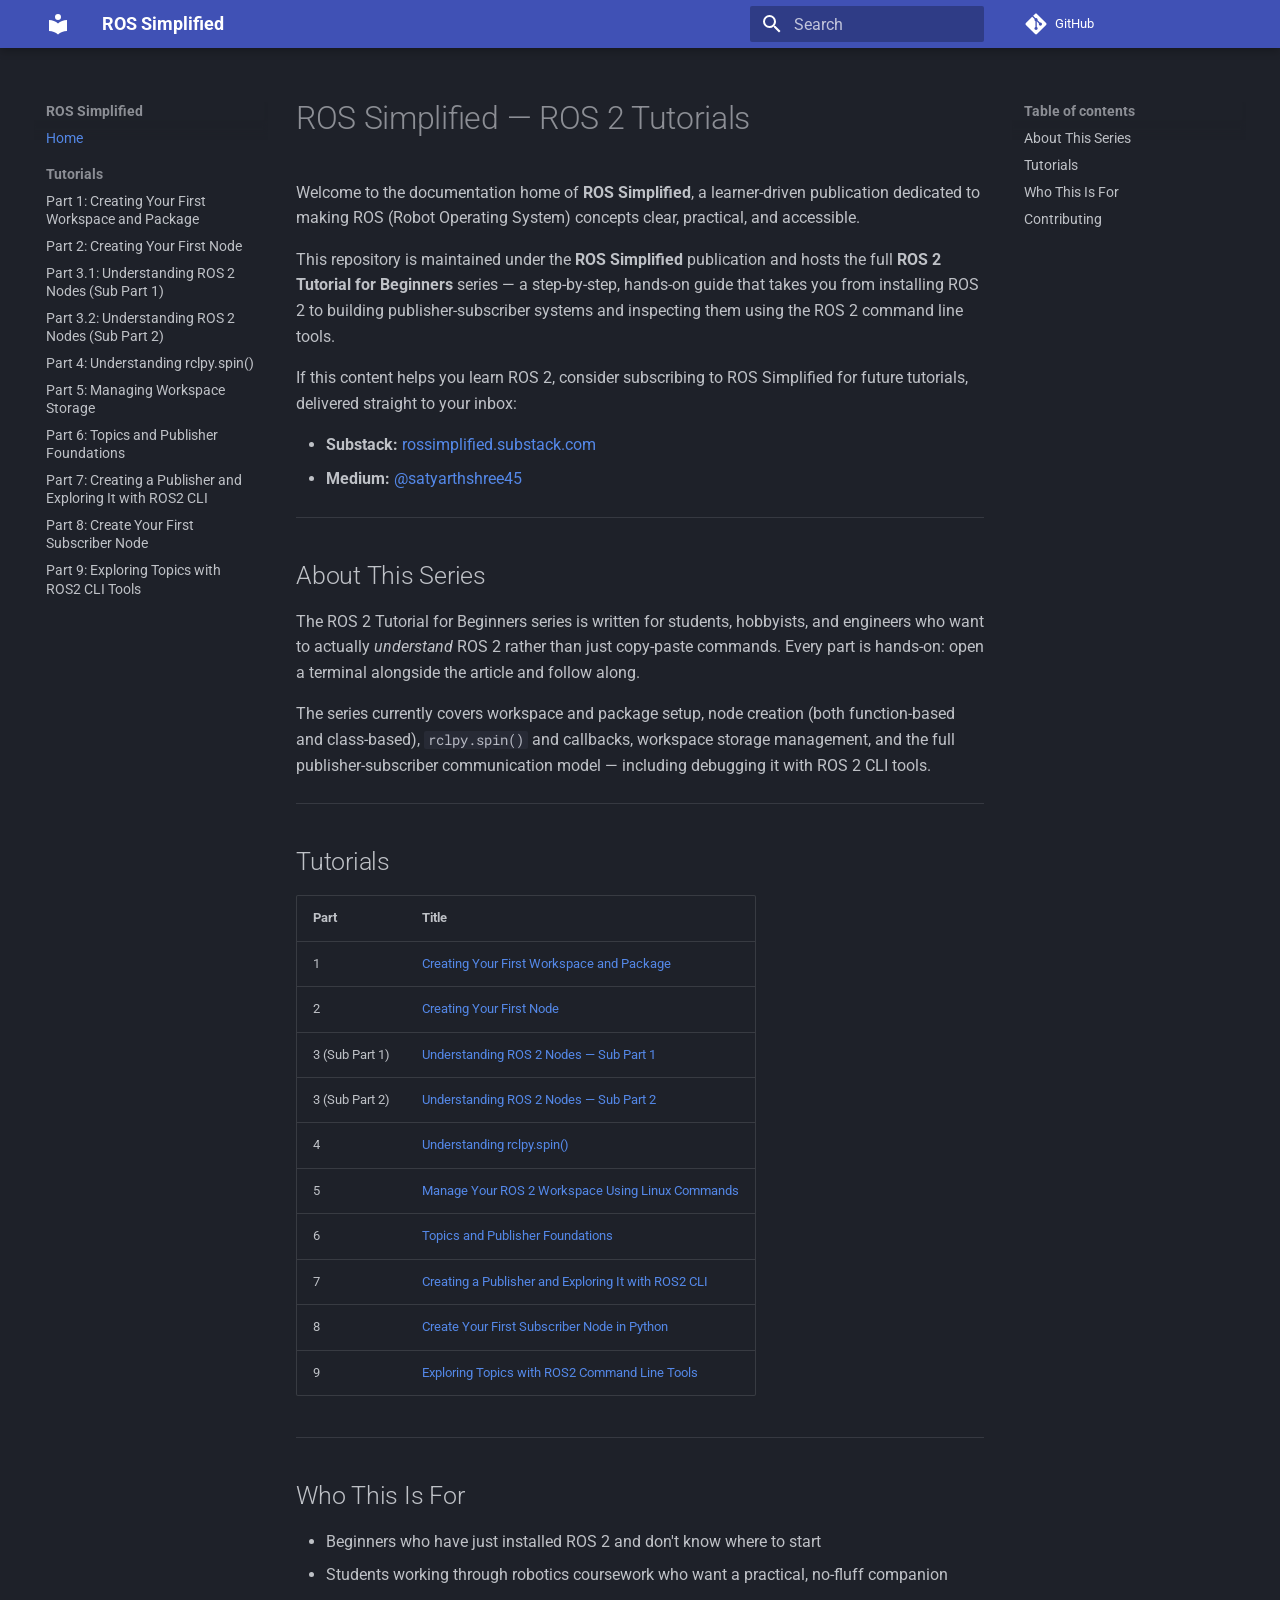
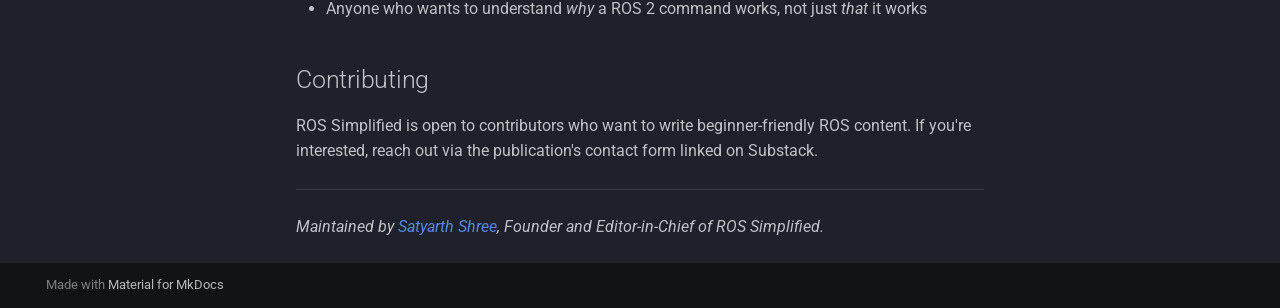
==== index.html @ a68039c7 "Deployed 7beb687 with MkDocs version: 1.6.1" ====
<!doctype html>
<html lang="en" class="no-js">
  <head>
    
      <meta charset="utf-8">
      <meta name="viewport" content="width=device-width,initial-scale=1">
      
        <meta name="description" content="Beginner-friendly ROS 2 tutorials from ROS Simplified">
      
      
      
        <link rel="canonical" href="https://docs.satyarthshree.com/">
      
      
      
        <link rel="next" href="Tutorials/part-1-create-your-first-workspace-and-package/">
      
      
        
      
      
      <link rel="icon" href="assets/images/favicon.png">
      <meta name="generator" content="mkdocs-1.6.1, mkdocs-material-9.7.6">
    
    
      
        <title>ROS Simplified</title>
      
    
    
      <link rel="stylesheet" href="assets/stylesheets/main.484c7ddc.min.css">
      
        
        <link rel="stylesheet" href="assets/stylesheets/palette.ab4e12ef.min.css">
      
      


    
    
      
    
    
      
        
        
        <link rel="preconnect" href="https://fonts.gstatic.com" crossorigin>
        <link rel="stylesheet" href="https://fonts.googleapis.com/css?family=Roboto:300,300i,400,400i,700,700i%7CRoboto+Mono:400,400i,700,700i&display=fallback">
        <style>:root{--md-text-font:"Roboto";--md-code-font:"Roboto Mono"}</style>
      
    
    
    <script>__md_scope=new URL(".",location),__md_hash=e=>[...e].reduce(((e,_)=>(e<<5)-e+_.charCodeAt(0)),0),__md_get=(e,_=localStorage,t=__md_scope)=>JSON.parse(_.getItem(t.pathname+"."+e)),__md_set=(e,_,t=localStorage,a=__md_scope)=>{try{t.setItem(a.pathname+"."+e,JSON.stringify(_))}catch(e){}}</script>
    
      

    
    
  </head>
  
  
    
    
    
    
    
    <body dir="ltr" data-md-color-scheme="slate" data-md-color-primary="indigo" data-md-color-accent="indigo">
  
    
    <input class="md-toggle" data-md-toggle="drawer" type="checkbox" id="__drawer" autocomplete="off">
    <input class="md-toggle" data-md-toggle="search" type="checkbox" id="__search" autocomplete="off">
    <label class="md-overlay" for="__drawer"></label>
    <div data-md-component="skip">
      
        
        <a href="#ros-simplified-ros-2-tutorials" class="md-skip">
          Skip to content
        </a>
      
    </div>
    <div data-md-component="announce">
      
    </div>
    
    
      

  

<header class="md-header md-header--shadow" data-md-component="header">
  <nav class="md-header__inner md-grid" aria-label="Header">
    <a href="." title="ROS Simplified" class="md-header__button md-logo" aria-label="ROS Simplified" data-md-component="logo">
      
  
  <svg xmlns="http://www.w3.org/2000/svg" viewBox="0 0 24 24"><path d="M12 8a3 3 0 0 0 3-3 3 3 0 0 0-3-3 3 3 0 0 0-3 3 3 3 0 0 0 3 3m0 3.54C9.64 9.35 6.5 8 3 8v11c3.5 0 6.64 1.35 9 3.54 2.36-2.19 5.5-3.54 9-3.54V8c-3.5 0-6.64 1.35-9 3.54"/></svg>

    </a>
    <label class="md-header__button md-icon" for="__drawer">
      
      <svg xmlns="http://www.w3.org/2000/svg" viewBox="0 0 24 24"><path d="M3 6h18v2H3zm0 5h18v2H3zm0 5h18v2H3z"/></svg>
    </label>
    <div class="md-header__title" data-md-component="header-title">
      <div class="md-header__ellipsis">
        <div class="md-header__topic">
          <span class="md-ellipsis">
            ROS Simplified
          </span>
        </div>
        <div class="md-header__topic" data-md-component="header-topic">
          <span class="md-ellipsis">
            
              Home
            
          </span>
        </div>
      </div>
    </div>
    
      
    
    
    
    
      
      
        <label class="md-header__button md-icon" for="__search">
          
          <svg xmlns="http://www.w3.org/2000/svg" viewBox="0 0 24 24"><path d="M9.5 3A6.5 6.5 0 0 1 16 9.5c0 1.61-.59 3.09-1.56 4.23l.27.27h.79l5 5-1.5 1.5-5-5v-.79l-.27-.27A6.52 6.52 0 0 1 9.5 16 6.5 6.5 0 0 1 3 9.5 6.5 6.5 0 0 1 9.5 3m0 2C7 5 5 7 5 9.5S7 14 9.5 14 14 12 14 9.5 12 5 9.5 5"/></svg>
        </label>
        <div class="md-search" data-md-component="search" role="dialog">
  <label class="md-search__overlay" for="__search"></label>
  <div class="md-search__inner" role="search">
    <form class="md-search__form" name="search">
      <input type="text" class="md-search__input" name="query" aria-label="Search" placeholder="Search" autocapitalize="off" autocorrect="off" autocomplete="off" spellcheck="false" data-md-component="search-query" required>
      <label class="md-search__icon md-icon" for="__search">
        
        <svg xmlns="http://www.w3.org/2000/svg" viewBox="0 0 24 24"><path d="M9.5 3A6.5 6.5 0 0 1 16 9.5c0 1.61-.59 3.09-1.56 4.23l.27.27h.79l5 5-1.5 1.5-5-5v-.79l-.27-.27A6.52 6.52 0 0 1 9.5 16 6.5 6.5 0 0 1 3 9.5 6.5 6.5 0 0 1 9.5 3m0 2C7 5 5 7 5 9.5S7 14 9.5 14 14 12 14 9.5 12 5 9.5 5"/></svg>
        
        <svg xmlns="http://www.w3.org/2000/svg" viewBox="0 0 24 24"><path d="M20 11v2H8l5.5 5.5-1.42 1.42L4.16 12l7.92-7.92L13.5 5.5 8 11z"/></svg>
      </label>
      <nav class="md-search__options" aria-label="Search">
        
        <button type="reset" class="md-search__icon md-icon" title="Clear" aria-label="Clear" tabindex="-1">
          
          <svg xmlns="http://www.w3.org/2000/svg" viewBox="0 0 24 24"><path d="M19 6.41 17.59 5 12 10.59 6.41 5 5 6.41 10.59 12 5 17.59 6.41 19 12 13.41 17.59 19 19 17.59 13.41 12z"/></svg>
        </button>
      </nav>
      
        <div class="md-search__suggest" data-md-component="search-suggest"></div>
      
    </form>
    <div class="md-search__output">
      <div class="md-search__scrollwrap" tabindex="0" data-md-scrollfix>
        <div class="md-search-result" data-md-component="search-result">
          <div class="md-search-result__meta">
            Initializing search
          </div>
          <ol class="md-search-result__list" role="presentation"></ol>
        </div>
      </div>
    </div>
  </div>
</div>
      
    
    
      <div class="md-header__source">
        <a href="https://github.com/Satyarth-Shree/ros2-guides.git" title="Go to repository" class="md-source" data-md-component="source">
  <div class="md-source__icon md-icon">
    
    <svg xmlns="http://www.w3.org/2000/svg" viewBox="0 0 448 512"><!--! Font Awesome Free 7.1.0 by @fontawesome - https://fontawesome.com License - https://fontawesome.com/license/free (Icons: CC BY 4.0, Fonts: SIL OFL 1.1, Code: MIT License) Copyright 2025 Fonticons, Inc.--><path d="M439.6 236.1 244 40.5c-5.4-5.5-12.8-8.5-20.4-8.5s-15 3-20.4 8.4L162.5 81l51.5 51.5c27.1-9.1 52.7 16.8 43.4 43.7l49.7 49.7c34.2-11.8 61.2 31 35.5 56.7-26.5 26.5-70.2-2.9-56-37.3L240.3 199v121.9c25.3 12.5 22.3 41.8 9.1 55-6.4 6.4-15.2 10.1-24.3 10.1s-17.8-3.6-24.3-10.1c-17.6-17.6-11.1-46.9 11.2-56v-123c-20.8-8.5-24.6-30.7-18.6-45L142.6 101 8.5 235.1C3 240.6 0 247.9 0 255.5s3 15 8.5 20.4l195.6 195.7c5.4 5.4 12.7 8.4 20.4 8.4s15-3 20.4-8.4l194.7-194.7c5.4-5.4 8.4-12.8 8.4-20.4s-3-15-8.4-20.4"/></svg>
  </div>
  <div class="md-source__repository">
    GitHub
  </div>
</a>
      </div>
    
  </nav>
  
</header>
    
    <div class="md-container" data-md-component="container">
      
      
        
          
        
      
      <main class="md-main" data-md-component="main">
        <div class="md-main__inner md-grid">
          
            
              
              <div class="md-sidebar md-sidebar--primary" data-md-component="sidebar" data-md-type="navigation" >
                <div class="md-sidebar__scrollwrap">
                  <div class="md-sidebar__inner">
                    



<nav class="md-nav md-nav--primary" aria-label="Navigation" data-md-level="0">
  <label class="md-nav__title" for="__drawer">
    <a href="." title="ROS Simplified" class="md-nav__button md-logo" aria-label="ROS Simplified" data-md-component="logo">
      
  
  <svg xmlns="http://www.w3.org/2000/svg" viewBox="0 0 24 24"><path d="M12 8a3 3 0 0 0 3-3 3 3 0 0 0-3-3 3 3 0 0 0-3 3 3 3 0 0 0 3 3m0 3.54C9.64 9.35 6.5 8 3 8v11c3.5 0 6.64 1.35 9 3.54 2.36-2.19 5.5-3.54 9-3.54V8c-3.5 0-6.64 1.35-9 3.54"/></svg>

    </a>
    ROS Simplified
  </label>
  
    <div class="md-nav__source">
      <a href="https://github.com/Satyarth-Shree/ros2-guides.git" title="Go to repository" class="md-source" data-md-component="source">
  <div class="md-source__icon md-icon">
    
    <svg xmlns="http://www.w3.org/2000/svg" viewBox="0 0 448 512"><!--! Font Awesome Free 7.1.0 by @fontawesome - https://fontawesome.com License - https://fontawesome.com/license/free (Icons: CC BY 4.0, Fonts: SIL OFL 1.1, Code: MIT License) Copyright 2025 Fonticons, Inc.--><path d="M439.6 236.1 244 40.5c-5.4-5.5-12.8-8.5-20.4-8.5s-15 3-20.4 8.4L162.5 81l51.5 51.5c27.1-9.1 52.7 16.8 43.4 43.7l49.7 49.7c34.2-11.8 61.2 31 35.5 56.7-26.5 26.5-70.2-2.9-56-37.3L240.3 199v121.9c25.3 12.5 22.3 41.8 9.1 55-6.4 6.4-15.2 10.1-24.3 10.1s-17.8-3.6-24.3-10.1c-17.6-17.6-11.1-46.9 11.2-56v-123c-20.8-8.5-24.6-30.7-18.6-45L142.6 101 8.5 235.1C3 240.6 0 247.9 0 255.5s3 15 8.5 20.4l195.6 195.7c5.4 5.4 12.7 8.4 20.4 8.4s15-3 20.4-8.4l194.7-194.7c5.4-5.4 8.4-12.8 8.4-20.4s-3-15-8.4-20.4"/></svg>
  </div>
  <div class="md-source__repository">
    GitHub
  </div>
</a>
    </div>
  
  <ul class="md-nav__list" data-md-scrollfix>
    
      
      
  
  
    
  
  
  
    <li class="md-nav__item md-nav__item--active">
      
      <input class="md-nav__toggle md-toggle" type="checkbox" id="__toc">
      
      
        
      
      
        <label class="md-nav__link md-nav__link--active" for="__toc">
          
  
  
  <span class="md-ellipsis">
    
  
    Home
  

    
  </span>
  
  

          <span class="md-nav__icon md-icon"></span>
        </label>
      
      <a href="." class="md-nav__link md-nav__link--active">
        
  
  
  <span class="md-ellipsis">
    
  
    Home
  

    
  </span>
  
  

      </a>
      
        

<nav class="md-nav md-nav--secondary" aria-label="Table of contents">
  
  
  
    
  
  
    <label class="md-nav__title" for="__toc">
      <span class="md-nav__icon md-icon"></span>
      Table of contents
    </label>
    <ul class="md-nav__list" data-md-component="toc" data-md-scrollfix>
      
        <li class="md-nav__item">
  <a href="#about-this-series" class="md-nav__link">
    <span class="md-ellipsis">
      
        About This Series
      
    </span>
  </a>
  
</li>
      
        <li class="md-nav__item">
  <a href="#tutorials" class="md-nav__link">
    <span class="md-ellipsis">
      
        Tutorials
      
    </span>
  </a>
  
</li>
      
        <li class="md-nav__item">
  <a href="#who-this-is-for" class="md-nav__link">
    <span class="md-ellipsis">
      
        Who This Is For
      
    </span>
  </a>
  
</li>
      
        <li class="md-nav__item">
  <a href="#contributing" class="md-nav__link">
    <span class="md-ellipsis">
      
        Contributing
      
    </span>
  </a>
  
</li>
      
    </ul>
  
</nav>
      
    </li>
  

    
      
      
  
  
  
  
    
    
    
    
      
        
        
      
    
    
    <li class="md-nav__item md-nav__item--section md-nav__item--nested">
      
        
        
        <input class="md-nav__toggle md-toggle " type="checkbox" id="__nav_2" >
        
          
          <label class="md-nav__link" for="__nav_2" id="__nav_2_label" tabindex="">
            
  
  
  <span class="md-ellipsis">
    
  
    Tutorials
  

    
  </span>
  
  

            <span class="md-nav__icon md-icon"></span>
          </label>
        
        <nav class="md-nav" data-md-level="1" aria-labelledby="__nav_2_label" aria-expanded="false">
          <label class="md-nav__title" for="__nav_2">
            <span class="md-nav__icon md-icon"></span>
            
  
    Tutorials
  

          </label>
          <ul class="md-nav__list" data-md-scrollfix>
            
              
                
  
  
  
  
    <li class="md-nav__item">
      <a href="Tutorials/part-1-create-your-first-workspace-and-package/" class="md-nav__link">
        
  
  
  <span class="md-ellipsis">
    
  
    Part 1: Creating Your First Workspace and Package
  

    
  </span>
  
  

      </a>
    </li>
  

              
            
              
                
  
  
  
  
    <li class="md-nav__item">
      <a href="Tutorials/part-2-creating-your-first-node/" class="md-nav__link">
        
  
  
  <span class="md-ellipsis">
    
  
    Part 2: Creating Your First Node
  

    
  </span>
  
  

      </a>
    </li>
  

              
            
              
                
  
  
  
  
    <li class="md-nav__item">
      <a href="Tutorials/part-3-sub-part-1-understanding-ros-2-nodes/" class="md-nav__link">
        
  
  
  <span class="md-ellipsis">
    
  
    Part 3.1: Understanding ROS 2 Nodes (Sub Part 1)
  

    
  </span>
  
  

      </a>
    </li>
  

              
            
              
                
  
  
  
  
    <li class="md-nav__item">
      <a href="Tutorials/part-3-sub-part-2/" class="md-nav__link">
        
  
  
  <span class="md-ellipsis">
    
  
    Part 3.2: Understanding ROS 2 Nodes (Sub Part 2)
  

    
  </span>
  
  

      </a>
    </li>
  

              
            
              
                
  
  
  
  
    <li class="md-nav__item">
      <a href="Tutorials/part-4-understanding-rclpy.spin/" class="md-nav__link">
        
  
  
  <span class="md-ellipsis">
    
  
    Part 4: Understanding rclpy.spin()
  

    
  </span>
  
  

      </a>
    </li>
  

              
            
              
                
  
  
  
  
    <li class="md-nav__item">
      <a href="Tutorials/part-5-manage-your-ROS-2-workspace-using-linux-commands/" class="md-nav__link">
        
  
  
  <span class="md-ellipsis">
    
  
    Part 5: Managing Workspace Storage
  

    
  </span>
  
  

      </a>
    </li>
  

              
            
              
                
  
  
  
  
    <li class="md-nav__item">
      <a href="Tutorials/part-6-topics-and-publisher-foundations/" class="md-nav__link">
        
  
  
  <span class="md-ellipsis">
    
  
    Part 6: Topics and Publisher Foundations
  

    
  </span>
  
  

      </a>
    </li>
  

              
            
              
                
  
  
  
  
    <li class="md-nav__item">
      <a href="Tutorials/part-7-creating-a-publisher-and-exploring-it-with-ros2-cli/" class="md-nav__link">
        
  
  
  <span class="md-ellipsis">
    
  
    Part 7: Creating a Publisher and Exploring It with ROS2 CLI
  

    
  </span>
  
  

      </a>
    </li>
  

              
            
              
                
  
  
  
  
    <li class="md-nav__item">
      <a href="Tutorials/part-8-create-your-first-subscriber-node-in-python/" class="md-nav__link">
        
  
  
  <span class="md-ellipsis">
    
  
    Part 8: Create Your First Subscriber Node
  

    
  </span>
  
  

      </a>
    </li>
  

              
            
              
                
  
  
  
  
    <li class="md-nav__item">
      <a href="Tutorials/part-9-Exploring-Topics-with-ros2-command-line-tools/" class="md-nav__link">
        
  
  
  <span class="md-ellipsis">
    
  
    Part 9: Exploring Topics with ROS2 CLI Tools
  

    
  </span>
  
  

      </a>
    </li>
  

              
            
          </ul>
        </nav>
      
    </li>
  

    
  </ul>
</nav>
                  </div>
                </div>
              </div>
            
            
              
              <div class="md-sidebar md-sidebar--secondary" data-md-component="sidebar" data-md-type="toc" >
                <div class="md-sidebar__scrollwrap">
                  <div class="md-sidebar__inner">
                    

<nav class="md-nav md-nav--secondary" aria-label="Table of contents">
  
  
  
    
  
  
    <label class="md-nav__title" for="__toc">
      <span class="md-nav__icon md-icon"></span>
      Table of contents
    </label>
    <ul class="md-nav__list" data-md-component="toc" data-md-scrollfix>
      
        <li class="md-nav__item">
  <a href="#about-this-series" class="md-nav__link">
    <span class="md-ellipsis">
      
        About This Series
      
    </span>
  </a>
  
</li>
      
        <li class="md-nav__item">
  <a href="#tutorials" class="md-nav__link">
    <span class="md-ellipsis">
      
        Tutorials
      
    </span>
  </a>
  
</li>
      
        <li class="md-nav__item">
  <a href="#who-this-is-for" class="md-nav__link">
    <span class="md-ellipsis">
      
        Who This Is For
      
    </span>
  </a>
  
</li>
      
        <li class="md-nav__item">
  <a href="#contributing" class="md-nav__link">
    <span class="md-ellipsis">
      
        Contributing
      
    </span>
  </a>
  
</li>
      
    </ul>
  
</nav>
                  </div>
                </div>
              </div>
            
          
          
            <div class="md-content" data-md-component="content">
              
              <article class="md-content__inner md-typeset">
                
                  


  
  


<h1 id="ros-simplified-ros-2-tutorials">ROS Simplified — ROS 2 Tutorials<a class="headerlink" href="#ros-simplified-ros-2-tutorials" title="Permanent link">&para;</a></h1>
<p>Welcome to the documentation home of <strong>ROS Simplified</strong>, a learner-driven publication dedicated to making ROS (Robot Operating System) concepts clear, practical, and accessible.</p>
<p>This repository is maintained under the <strong>ROS Simplified</strong> publication and hosts the full <strong>ROS 2 Tutorial for Beginners</strong> series — a step-by-step, hands-on guide that takes you from installing ROS 2 to building publisher-subscriber systems and inspecting them using the ROS 2 command line tools.</p>
<p>If this content helps you learn ROS 2, consider subscribing to ROS Simplified for future tutorials, delivered straight to your inbox:</p>
<ul>
<li><strong>Substack:</strong> <a href="https://rossimplified.substack.com/">rossimplified.substack.com</a></li>
<li><strong>Medium:</strong> <a href="https://medium.com/@satyarthshree45">@satyarthshree45</a></li>
</ul>
<hr />
<h2 id="about-this-series">About This Series<a class="headerlink" href="#about-this-series" title="Permanent link">&para;</a></h2>
<p>The ROS 2 Tutorial for Beginners series is written for students, hobbyists, and engineers who want to actually <em>understand</em> ROS 2 rather than just copy-paste commands. Every part is hands-on: open a terminal alongside the article and follow along.</p>
<p>The series currently covers workspace and package setup, node creation (both function-based and class-based), <code>rclpy.spin()</code> and callbacks, workspace storage management, and the full publisher-subscriber communication model — including debugging it with ROS 2 CLI tools.</p>
<hr />
<h2 id="tutorials">Tutorials<a class="headerlink" href="#tutorials" title="Permanent link">&para;</a></h2>
<table>
<thead>
<tr>
<th>Part</th>
<th>Title</th>
</tr>
</thead>
<tbody>
<tr>
<td>1</td>
<td><a href="Tutorials/part-1-create-your-first-workspace-and-package/">Creating Your First Workspace and Package</a></td>
</tr>
<tr>
<td>2</td>
<td><a href="Tutorials/part-2-creating-your-first-node/">Creating Your First Node</a></td>
</tr>
<tr>
<td>3 (Sub Part 1)</td>
<td><a href="Tutorials/part-3-sub-part-1-understanding-ros-2-nodes/">Understanding ROS 2 Nodes — Sub Part 1</a></td>
</tr>
<tr>
<td>3 (Sub Part 2)</td>
<td><a href="Tutorials/part-3-sub-part-2/">Understanding ROS 2 Nodes — Sub Part 2</a></td>
</tr>
<tr>
<td>4</td>
<td><a href="Tutorials/part-4-understanding-rclpy.spin/">Understanding rclpy.spin()</a></td>
</tr>
<tr>
<td>5</td>
<td><a href="Tutorials/part-5-manage-your-ROS-2-workspace-using-linux-commands/">Manage Your ROS 2 Workspace Using Linux Commands</a></td>
</tr>
<tr>
<td>6</td>
<td><a href="Tutorials/part-6-topics-and-publisher-foundations/">Topics and Publisher Foundations</a></td>
</tr>
<tr>
<td>7</td>
<td><a href="Tutorials/part-7-creating-a-publisher-and-exploring-it-with-ros2-cli/">Creating a Publisher and Exploring It with ROS2 CLI</a></td>
</tr>
<tr>
<td>8</td>
<td><a href="Tutorials/part-8-create-your-first-subscriber-node-in-python/">Create Your First Subscriber Node in Python</a></td>
</tr>
<tr>
<td>9</td>
<td><a href="Tutorials/part-9-Exploring-Topics-with-ros2-command-line-tools/">Exploring Topics with ROS2 Command Line Tools</a></td>
</tr>
</tbody>
</table>
<hr />
<h2 id="who-this-is-for">Who This Is For<a class="headerlink" href="#who-this-is-for" title="Permanent link">&para;</a></h2>
<ul>
<li>Beginners who have just installed ROS 2 and don't know where to start</li>
<li>Students working through robotics coursework who want a practical, no-fluff companion</li>
<li>Anyone who wants to understand <em>why</em> a ROS 2 command works, not just <em>that</em> it works</li>
</ul>
<h2 id="contributing">Contributing<a class="headerlink" href="#contributing" title="Permanent link">&para;</a></h2>
<p>ROS Simplified is open to contributors who want to write beginner-friendly ROS content. If you're interested, reach out via the publication's contact form linked on Substack.</p>
<hr />
<p><em>Maintained by <a href="https://satyarthshree.com/">Satyarth Shree</a>, Founder and Editor-in-Chief of ROS Simplified.</em></p>












                
              </article>
            </div>
          
          
<script>var target=document.getElementById(location.hash.slice(1));target&&target.name&&(target.checked=target.name.startsWith("__tabbed_"))</script>
        </div>
        
          <button type="button" class="md-top md-icon" data-md-component="top" hidden>
  
  <svg xmlns="http://www.w3.org/2000/svg" viewBox="0 0 24 24"><path d="M13 20h-2V8l-5.5 5.5-1.42-1.42L12 4.16l7.92 7.92-1.42 1.42L13 8z"/></svg>
  Back to top
</button>
        
      </main>
      
        <footer class="md-footer">
  
  <div class="md-footer-meta md-typeset">
    <div class="md-footer-meta__inner md-grid">
      <div class="md-copyright">
  
  
    Made with
    <a href="https://squidfunk.github.io/mkdocs-material/" target="_blank" rel="noopener">
      Material for MkDocs
    </a>
  
</div>
      
    </div>
  </div>
</footer>
      
    </div>
    <div class="md-dialog" data-md-component="dialog">
      <div class="md-dialog__inner md-typeset"></div>
    </div>
    
    
    
      
      
      <script id="__config" type="application/json">{"annotate": null, "base": ".", "features": ["navigation.sections", "navigation.top", "search.suggest", "content.code.copy"], "search": "assets/javascripts/workers/search.2c215733.min.js", "tags": null, "translations": {"clipboard.copied": "Copied to clipboard", "clipboard.copy": "Copy to clipboard", "search.result.more.one": "1 more on this page", "search.result.more.other": "# more on this page", "search.result.none": "No matching documents", "search.result.one": "1 matching document", "search.result.other": "# matching documents", "search.result.placeholder": "Type to start searching", "search.result.term.missing": "Missing", "select.version": "Select version"}, "version": null}</script>
    
    
      <script src="assets/javascripts/bundle.79ae519e.min.js"></script>
      
    
  </body>
</html>
---- assets/stylesheets/main.484c7ddc.min.css ----
@charset "UTF-8";html{-webkit-text-size-adjust:none;-moz-text-size-adjust:none;text-size-adjust:none;box-sizing:border-box}*,:after,:before{box-sizing:inherit}@media (prefers-reduced-motion){*,:after,:before{transition:none!important}}body{margin:0}a,button,input,label{-webkit-tap-highlight-color:transparent}a{color:inherit;text-decoration:none}hr{border:0;box-sizing:initial;display:block;height:.05rem;overflow:visible;padding:0}small{font-size:80%}sub,sup{line-height:1em}img{border-style:none}table{border-collapse:initial;border-spacing:0}td,th{font-weight:400;vertical-align:top}button{background:#0000;border:0;font-family:inherit;font-size:inherit;margin:0;padding:0}input{border:0;outline:none}:root{--md-primary-fg-color:#4051b5;--md-primary-fg-color--light:#5d6cc0;--md-primary-fg-color--dark:#303fa1;--md-primary-bg-color:#fff;--md-primary-bg-color--light:#ffffffb3;--md-accent-fg-color:#526cfe;--md-accent-fg-color--transparent:#526cfe1a;--md-accent-bg-color:#fff;--md-accent-bg-color--light:#ffffffb3}[data-md-color-scheme=default]{color-scheme:light}[data-md-color-scheme=default] img[src$="#gh-dark-mode-only"],[data-md-color-scheme=default] img[src$="#only-dark"]{display:none}:root,[data-md-color-scheme=default]{--md-hue:225deg;--md-default-fg-color:#000000de;--md-default-fg-color--light:#0000008a;--md-default-fg-color--lighter:#00000052;--md-default-fg-color--lightest:#00000012;--md-default-bg-color:#fff;--md-default-bg-color--light:#ffffffb3;--md-default-bg-color--lighter:#ffffff4d;--md-default-bg-color--lightest:#ffffff1f;--md-code-fg-color:#36464e;--md-code-bg-color:#f5f5f5;--md-code-bg-color--light:#f5f5f5b3;--md-code-bg-color--lighter:#f5f5f54d;--md-code-hl-color:#4287ff;--md-code-hl-color--light:#4287ff1a;--md-code-hl-number-color:#d52a2a;--md-code-hl-special-color:#db1457;--md-code-hl-function-color:#a846b9;--md-code-hl-constant-color:#6e59d9;--md-code-hl-keyword-color:#3f6ec6;--md-code-hl-string-color:#1c7d4d;--md-code-hl-name-color:var(--md-code-fg-color);--md-code-hl-operator-color:var(--md-default-fg-color--light);--md-code-hl-punctuation-color:var(--md-default-fg-color--light);--md-code-hl-comment-color:var(--md-default-fg-color--light);--md-code-hl-generic-color:var(--md-default-fg-color--light);--md-code-hl-variable-color:var(--md-default-fg-color--light);--md-typeset-color:var(--md-default-fg-color);--md-typeset-a-color:var(--md-primary-fg-color);--md-typeset-del-color:#f5503d26;--md-typeset-ins-color:#0bd57026;--md-typeset-kbd-color:#fafafa;--md-typeset-kbd-accent-color:#fff;--md-typeset-kbd-border-color:#b8b8b8;--md-typeset-mark-color:#ffff0080;--md-typeset-table-color:#0000001f;--md-typeset-table-color--light:rgba(0,0,0,.035);--md-admonition-fg-color:var(--md-default-fg-color);--md-admonition-bg-color:var(--md-default-bg-color);--md-warning-fg-color:#000000de;--md-warning-bg-color:#ff9;--md-footer-fg-color:#fff;--md-footer-fg-color--light:#ffffffb3;--md-footer-fg-color--lighter:#ffffff73;--md-footer-bg-color:#000000de;--md-footer-bg-color--dark:#00000052;--md-shadow-z1:0 0.2rem 0.5rem #0000000d,0 0 0.05rem #0000001a;--md-shadow-z2:0 0.2rem 0.5rem #0000001a,0 0 0.05rem #00000040;--md-shadow-z3:0 0.2rem 0.5rem #0003,0 0 0.05rem #00000059}.md-icon svg{fill:currentcolor;display:block;height:1.2rem;width:1.2rem}body{-webkit-font-smoothing:antialiased;-moz-osx-font-smoothing:grayscale;--md-text-font-family:var(--md-text-font,_),-apple-system,BlinkMacSystemFont,Helvetica,Arial,sans-serif;--md-code-font-family:var(--md-code-font,_),SFMono-Regular,Consolas,Menlo,monospace}aside,body,input{font-feature-settings:"kern","liga";color:var(--md-typeset-color);font-family:var(--md-text-font-family)}code,kbd,pre{font-feature-settings:"kern";font-family:var(--md-code-font-family)}:root{--md-typeset-table-sort-icon:url('data:image/svg+xml;charset=utf-8,<svg xmlns="http://www.w3.org/2000/svg" viewBox="0 0 24 24"><path d="m18 21-4-4h3V7h-3l4-4 4 4h-3v10h3M2 19v-2h10v2M2 13v-2h7v2M2 7V5h4v2z"/></svg>');--md-typeset-table-sort-icon--asc:url('data:image/svg+xml;charset=utf-8,<svg xmlns="http://www.w3.org/2000/svg" viewBox="0 0 24 24"><path d="M19 17h3l-4 4-4-4h3V3h2M2 17h10v2H2M6 5v2H2V5m0 6h7v2H2z"/></svg>');--md-typeset-table-sort-icon--desc:url('data:image/svg+xml;charset=utf-8,<svg xmlns="http://www.w3.org/2000/svg" viewBox="0 0 24 24"><path d="M19 7h3l-4-4-4 4h3v14h2M2 17h10v2H2M6 5v2H2V5m0 6h7v2H2z"/></svg>')}.md-typeset{-webkit-print-color-adjust:exact;color-adjust:exact;font-size:.8rem;line-height:1.6;overflow-wrap:break-word}@media print{.md-typeset{font-size:.68rem}}.md-typeset blockquote,.md-typeset dl,.md-typeset figure,.md-typeset ol,.md-typeset pre,.md-typeset ul{margin-bottom:1em;margin-top:1em}.md-typeset h1{color:var(--md-default-fg-color--light);font-size:2em;line-height:1.3;margin:0 0 1.25em}.md-typeset h1,.md-typeset h2{font-weight:300;letter-spacing:-.01em}.md-typeset h2{font-size:1.5625em;line-height:1.4;margin:1.6em 0 .64em}.md-typeset h3{font-size:1.25em;font-weight:400;letter-spacing:-.01em;line-height:1.5;margin:1.6em 0 .8em}.md-typeset h2+h3{margin-top:.8em}.md-typeset h4{font-weight:700;letter-spacing:-.01em;margin:1em 0}.md-typeset h5,.md-typeset h6{color:var(--md-default-fg-color--light);font-size:.8em;font-weight:700;letter-spacing:-.01em;margin:1.25em 0}.md-typeset h5{text-transform:uppercase}.md-typeset h5 code{text-transform:none}.md-typeset hr{border-bottom:.05rem solid var(--md-default-fg-color--lightest);display:flow-root;margin:1.5em 0}.md-typeset a{color:var(--md-typeset-a-color);word-break:break-word}.md-typeset a,.md-typeset a:before{transition:color 125ms}.md-typeset a:focus,.md-typeset a:hover{color:var(--md-accent-fg-color)}.md-typeset a:focus code,.md-typeset a:hover code{background-color:var(--md-accent-fg-color--transparent);color:var(--md-accent-fg-color)}.md-typeset a code{color:var(--md-typeset-a-color)}.md-typeset a.focus-visible{outline-color:var(--md-accent-fg-color);outline-offset:.2rem}.md-typeset code,.md-typeset kbd,.md-typeset pre{color:var(--md-code-fg-color);direction:ltr;font-variant-ligatures:none;transition:background-color 125ms}@media print{.md-typeset code,.md-typeset kbd,.md-typeset pre{white-space:pre-wrap}}.md-typeset code{background-color:var(--md-code-bg-color);border-radius:.1rem;-webkit-box-decoration-break:clone;box-decoration-break:clone;font-size:.85em;padding:0 .2941176471em;transition:color 125ms,background-color 125ms;word-break:break-word}.md-typeset code:not(.focus-visible){-webkit-tap-highlight-color:transparent;outline:none}.md-typeset pre{display:flow-root;line-height:1.4;position:relative}.md-typeset pre>code{-webkit-box-decoration-break:slice;box-decoration-break:slice;box-shadow:none;display:block;margin:0;outline-color:var(--md-accent-fg-color);overflow:auto;padding:.7720588235em 1.1764705882em;scrollbar-color:var(--md-default-fg-color--lighter) #0000;scrollbar-width:thin;touch-action:auto;word-break:normal}.md-typeset pre>code:hover{scrollbar-color:var(--md-accent-fg-color) #0000}.md-typeset pre>code::-webkit-scrollbar{height:.2rem;width:.2rem}.md-typeset pre>code::-webkit-scrollbar-thumb{background-color:var(--md-default-fg-color--lighter)}.md-typeset pre>code::-webkit-scrollbar-thumb:hover{background-color:var(--md-accent-fg-color)}.md-typeset kbd{background-color:var(--md-typeset-kbd-color);border-radius:.1rem;box-shadow:0 .1rem 0 .05rem var(--md-typeset-kbd-border-color),0 .1rem 0 var(--md-typeset-kbd-border-color),0 -.1rem .2rem var(--md-typeset-kbd-accent-color) inset;color:var(--md-default-fg-color);display:inline-block;font-size:.75em;padding:0 .6666666667em;vertical-align:text-top;word-break:break-word}.md-typeset mark{background-color:var(--md-typeset-mark-color);-webkit-box-decoration-break:clone;box-decoration-break:clone;color:inherit;word-break:break-word}.md-typeset abbr{cursor:help;text-decoration:none}.md-typeset [data-preview],.md-typeset abbr{border-bottom:.05rem dotted var(--md-default-fg-color--light)}.md-typeset small{opacity:.75}[dir=ltr] .md-typeset sub,[dir=ltr] .md-typeset sup{margin-left:.078125em}[dir=rtl] .md-typeset sub,[dir=rtl] .md-typeset sup{margin-right:.078125em}[dir=ltr] .md-typeset blockquote{padding-left:.6rem}[dir=rtl] .md-typeset blockquote{padding-right:.6rem}[dir=ltr] .md-typeset blockquote{border-left:.2rem solid var(--md-default-fg-color--lighter)}[dir=rtl] .md-typeset blockquote{border-right:.2rem solid var(--md-default-fg-color--lighter)}.md-typeset blockquote{color:var(--md-default-fg-color--light);margin-left:0;margin-right:0}.md-typeset ul{list-style-type:disc}.md-typeset ul[type]{list-style-type:revert-layer}[dir=ltr] .md-typeset ol,[dir=ltr] .md-typeset ul{margin-left:.625em}[dir=rtl] .md-typeset ol,[dir=rtl] .md-typeset ul{margin-right:.625em}.md-typeset ol,.md-typeset ul{padding:0}.md-typeset ol:not([hidden]),.md-typeset ul:not([hidden]){display:flow-root}.md-typeset ol ol,.md-typeset ul ol{list-style-type:lower-alpha}.md-typeset ol ol ol,.md-typeset ul ol ol{list-style-type:lower-roman}.md-typeset ol ol ol ol,.md-typeset ul ol ol ol{list-style-type:upper-alpha}.md-typeset ol ol ol ol ol,.md-typeset ul ol ol ol ol{list-style-type:upper-roman}.md-typeset ol[type],.md-typeset ul[type]{list-style-type:revert-layer}[dir=ltr] .md-typeset ol li,[dir=ltr] .md-typeset ul li{margin-left:1.25em}[dir=rtl] .md-typeset ol li,[dir=rtl] .md-typeset ul li{margin-right:1.25em}.md-typeset ol li,.md-typeset ul li{margin-bottom:.5em}.md-typeset ol li blockquote,.md-typeset ol li p,.md-typeset ul li blockquote,.md-typeset ul li p{margin:.5em 0}.md-typeset ol li:last-child,.md-typeset ul li:last-child{margin-bottom:0}[dir=ltr] .md-typeset ol li ol,[dir=ltr] .md-typeset ol li ul,[dir=ltr] .md-typeset ul li ol,[dir=ltr] .md-typeset ul li ul{margin-left:.625em}[dir=rtl] .md-typeset ol li ol,[dir=rtl] .md-typeset ol li ul,[dir=rtl] .md-typeset ul li ol,[dir=rtl] .md-typeset ul li ul{margin-right:.625em}.md-typeset ol li ol,.md-typeset ol li ul,.md-typeset ul li ol,.md-typeset ul li ul{margin-bottom:.5em;margin-top:.5em}[dir=ltr] .md-typeset dd{margin-left:1.875em}[dir=rtl] .md-typeset dd{margin-right:1.875em}.md-typeset dd{margin-bottom:1.5em;margin-top:1em}.md-typeset img,.md-typeset svg,.md-typeset video{height:auto;max-width:100%}.md-typeset img[align=left]{margin:1em 1em 1em 0}.md-typeset img[align=right]{margin:1em 0 1em 1em}.md-typeset img[align]:only-child{margin-top:0}.md-typeset figure{display:flow-root;margin:1em auto;max-width:100%;text-align:center;width:fit-content}.md-typeset figure img{display:block;margin:0 auto}.md-typeset figcaption{font-style:italic;margin:1em auto;max-width:24rem}.md-typeset iframe{max-width:100%}.md-typeset table:not([class]){background-color:var(--md-default-bg-color);border:.05rem solid var(--md-typeset-table-color);border-radius:.1rem;display:inline-block;font-size:.64rem;max-width:100%;overflow:auto;touch-action:auto}@media print{.md-typeset table:not([class]){display:table}}.md-typeset table:not([class])+*{margin-top:1.5em}.md-typeset table:not([class]) td>:first-child,.md-typeset table:not([class]) th>:first-child{margin-top:0}.md-typeset table:not([class]) td>:last-child,.md-typeset table:not([class]) th>:last-child{margin-bottom:0}.md-typeset table:not([class]) td:not([align]),.md-typeset table:not([class]) th:not([align]){text-align:left}[dir=rtl] .md-typeset table:not([class]) td:not([align]),[dir=rtl] .md-typeset table:not([class]) th:not([align]){text-align:right}.md-typeset table:not([class]) th{font-weight:700;min-width:5rem;padding:.9375em 1.25em;vertical-align:top}.md-typeset table:not([class]) td{border-top:.05rem solid var(--md-typeset-table-color);padding:.9375em 1.25em;vertical-align:top}.md-typeset table:not([class]) tbody tr{transition:background-color 125ms}.md-typeset table:not([class]) tbody tr:hover{background-color:var(--md-typeset-table-color--light);box-shadow:0 .05rem 0 var(--md-default-bg-color) inset}.md-typeset table:not([class]) a{word-break:normal}.md-typeset table th[role=columnheader]{cursor:pointer}[dir=ltr] .md-typeset table th[role=columnheader]:after{margin-left:.5em}[dir=rtl] .md-typeset table th[role=columnheader]:after{margin-right:.5em}.md-typeset table th[role=columnheader]:after{content:"";display:inline-block;height:1.2em;-webkit-mask-image:var(--md-typeset-table-sort-icon);mask-image:var(--md-typeset-table-sort-icon);-webkit-mask-repeat:no-repeat;mask-repeat:no-repeat;-webkit-mask-size:contain;mask-size:contain;transition:background-color 125ms;vertical-align:text-bottom;width:1.2em}.md-typeset table th[role=columnheader]:hover:after{background-color:var(--md-default-fg-color--lighter)}.md-typeset table th[role=columnheader][aria-sort=ascending]:after{background-color:var(--md-default-fg-color--light);-webkit-mask-image:var(--md-typeset-table-sort-icon--asc);mask-image:var(--md-typeset-table-sort-icon--asc)}.md-typeset table th[role=columnheader][aria-sort=descending]:after{background-color:var(--md-default-fg-color--light);-webkit-mask-image:var(--md-typeset-table-sort-icon--desc);mask-image:var(--md-typeset-table-sort-icon--desc)}.md-typeset__scrollwrap{margin:1em -.8rem;overflow-x:auto;touch-action:auto}.md-typeset__table{display:inline-block;margin-bottom:.5em;padding:0 .8rem}@media print{.md-typeset__table{display:block}}html .md-typeset__table table{display:table;margin:0;overflow:hidden;width:100%}@media screen and (max-width:44.984375em){.md-content__inner>pre{margin:1em -.8rem}.md-content__inner>pre code{border-radius:0}}.md-typeset .md-author{border-radius:100%;display:block;flex-shrink:0;height:1.6rem;overflow:hidden;position:relative;transition:color 125ms,transform 125ms;width:1.6rem}.md-typeset .md-author img{display:block}.md-typeset .md-author--more{background:var(--md-default-fg-color--lightest);color:var(--md-default-fg-color--lighter);font-size:.6rem;font-weight:700;line-height:1.6rem;text-align:center}.md-typeset .md-author--long{height:2.4rem;width:2.4rem}.md-typeset a.md-author{transform:scale(1)}.md-typeset a.md-author img{border-radius:100%;filter:grayscale(100%) opacity(75%);transition:filter 125ms}.md-typeset a.md-author:focus,.md-typeset a.md-author:hover{transform:scale(1.1);z-index:1}.md-typeset a.md-author:focus img,.md-typeset a.md-author:hover img{filter:grayscale(0)}.md-banner{background-color:var(--md-footer-bg-color);color:var(--md-footer-fg-color);overflow:auto}@media print{.md-banner{display:none}}.md-banner--warning{background-color:var(--md-warning-bg-color);color:var(--md-warning-fg-color)}.md-banner__inner{font-size:.7rem;margin:.6rem auto;padding:0 .8rem}[dir=ltr] .md-banner__button{float:right}[dir=rtl] .md-banner__button{float:left}.md-banner__button{color:inherit;cursor:pointer;transition:opacity .25s}.no-js .md-banner__button{display:none}.md-banner__button:hover{opacity:.7}html{font-size:125%;height:100%;overflow-x:hidden}@media screen and (min-width:100em){html{font-size:137.5%}}@media screen and (min-width:125em){html{font-size:150%}}body{background-color:var(--md-default-bg-color);display:flex;flex-direction:column;font-size:.5rem;min-height:100%;position:relative;width:100%}@media print{body{display:block}}@media screen and (max-width:59.984375em){body[data-md-scrolllock]{position:fixed}}.md-grid{margin-left:auto;margin-right:auto;max-width:61rem}.md-container{display:flex;flex-direction:column;flex-grow:1}@media print{.md-container{display:block}}.md-main{flex-grow:1}.md-main__inner{display:flex;height:100%;margin-top:1.5rem}.md-ellipsis{overflow:hidden;text-overflow:ellipsis}.md-toggle{display:none}.md-option{height:0;opacity:0;position:absolute;width:0}.md-option:checked+label:not([hidden]){display:block}.md-option.focus-visible+label{outline-color:var(--md-accent-fg-color);outline-style:auto}.md-skip{background-color:var(--md-default-fg-color);border-radius:.1rem;color:var(--md-default-bg-color);font-size:.64rem;margin:.5rem;opacity:0;outline-color:var(--md-accent-fg-color);padding:.3rem .5rem;position:fixed;transform:translateY(.4rem);z-index:-1}.md-skip:focus{opacity:1;transform:translateY(0);transition:transform .25s cubic-bezier(.4,0,.2,1),opacity 175ms 75ms;z-index:10}@page{margin:25mm}:root{--md-clipboard-icon:url('data:image/svg+xml;charset=utf-8,<svg xmlns="http://www.w3.org/2000/svg" viewBox="0 0 24 24"><path d="M19 21H8V7h11m0-2H8a2 2 0 0 0-2 2v14a2 2 0 0 0 2 2h11a2 2 0 0 0 2-2V7a2 2 0 0 0-2-2m-3-4H4a2 2 0 0 0-2 2v14h2V3h12z"/></svg>')}.md-clipboard{border-radius:.1rem;color:var(--md-default-fg-color--lightest);cursor:pointer;height:1.5em;outline-color:var(--md-accent-fg-color);outline-offset:.1rem;transition:color .25s;width:1.5em;z-index:1}@media print{.md-clipboard{display:none}}.md-clipboard:not(.focus-visible){-webkit-tap-highlight-color:transparent;outline:none}:hover>.md-clipboard{color:var(--md-default-fg-color--light)}.md-clipboard:focus,.md-clipboard:hover{color:var(--md-accent-fg-color)}.md-clipboard:after{background-color:currentcolor;content:"";display:block;height:1.125em;margin:0 auto;-webkit-mask-image:var(--md-clipboard-icon);mask-image:var(--md-clipboard-icon);-webkit-mask-position:center;mask-position:center;-webkit-mask-repeat:no-repeat;mask-repeat:no-repeat;-webkit-mask-size:contain;mask-size:contain;width:1.125em}.md-clipboard--inline{cursor:pointer}.md-clipboard--inline code{transition:color .25s,background-color .25s}.md-clipboard--inline:focus code,.md-clipboard--inline:hover code{background-color:var(--md-accent-fg-color--transparent);color:var(--md-accent-fg-color)}:root{--md-code-select-icon:url('data:image/svg+xml;charset=utf-8,<svg xmlns="http://www.w3.org/2000/svg" viewBox="0 0 24 24"><path d="M19 19h-4v2h4c1.1 0 2-.9 2-2v-4h-2m0-12h-4v2h4v4h2V5c0-1.1-.9-2-2-2M5 5h4V3H5c-1.1 0-2 .9-2 2v4h2m0 6H3v4c0 1.1.9 2 2 2h4v-2H5zm2-4h2v2H7zm4 0h2v2h-2zm4 0h2v2h-2zM7 7h2v2H7zm4 0h2v2h-2zm4 0h2v2h-2zm-8 8h2v2H7zm4 0h2v2h-2zm4 0h2v2h-2z"/></svg>');--md-code-copy-icon:url('data:image/svg+xml;charset=utf-8,<svg xmlns="http://www.w3.org/2000/svg" viewBox="0 0 24 24"><path d="M19 21H8V7h11m0-2H8a2 2 0 0 0-2 2v14a2 2 0 0 0 2 2h11a2 2 0 0 0 2-2V7a2 2 0 0 0-2-2m-3-4H4a2 2 0 0 0-2 2v14h2V3h12z"/></svg>')}.md-typeset .md-code__content{display:grid}.md-code__nav{background-color:var(--md-code-bg-color--lighter);border-radius:.1rem;display:flex;gap:.2rem;padding:.2rem;position:absolute;right:.25em;top:.25em;transition:background-color .25s;z-index:1}:hover>.md-code__nav{background-color:var(--md-code-bg-color--light)}.md-code__button{color:var(--md-default-fg-color--lightest);cursor:pointer;display:block;height:1.5em;outline-color:var(--md-accent-fg-color);outline-offset:.1rem;transition:color .25s;width:1.5em}:hover>*>.md-code__button{color:var(--md-default-fg-color--light)}.md-code__button.focus-visible,.md-code__button:hover{color:var(--md-accent-fg-color)}.md-code__button--active{color:var(--md-default-fg-color)!important}.md-code__button:after{background-color:currentcolor;content:"";display:block;height:1.125em;margin:0 auto;-webkit-mask-position:center;mask-position:center;-webkit-mask-repeat:no-repeat;mask-repeat:no-repeat;-webkit-mask-size:contain;mask-size:contain;width:1.125em}.md-code__button[data-md-type=select]:after{-webkit-mask-image:var(--md-code-select-icon);mask-image:var(--md-code-select-icon)}.md-code__button[data-md-type=copy]:after{-webkit-mask-image:var(--md-code-copy-icon);mask-image:var(--md-code-copy-icon)}@keyframes consent{0%{opacity:0;transform:translateY(100%)}to{opacity:1;transform:translateY(0)}}@keyframes overlay{0%{opacity:0}to{opacity:1}}.md-consent__overlay{animation:overlay .25s both;-webkit-backdrop-filter:blur(.1rem);backdrop-filter:blur(.1rem);background-color:#0000008a;height:100%;opacity:1;position:fixed;top:0;width:100%;z-index:5}.md-consent__inner{animation:consent .5s cubic-bezier(.1,.7,.1,1) both;background-color:var(--md-default-bg-color);border:0;border-radius:.1rem;bottom:0;box-shadow:0 0 .2rem #0000001a,0 .2rem .4rem #0003;max-height:100%;overflow:auto;padding:0;position:fixed;width:100%;z-index:5}.md-consent__form{padding:.8rem}.md-consent__settings{display:none;margin:1em 0}input:checked+.md-consent__settings{display:block}.md-consent__controls{margin-bottom:.8rem}.md-typeset .md-consent__controls .md-button{display:inline}@media screen and (max-width:44.984375em){.md-typeset .md-consent__controls .md-button{display:block;margin-top:.4rem;text-align:center;width:100%}}.md-consent label{cursor:pointer}.md-content{flex-grow:1;min-width:0}.md-content__inner{margin:0 .8rem 1.2rem;padding-top:.6rem}@media screen and (min-width:76.25em){[dir=ltr] .md-sidebar--primary:not([hidden])~.md-content>.md-content__inner{margin-left:1.2rem}[dir=ltr] .md-sidebar--secondary:not([hidden])~.md-content>.md-content__inner,[dir=rtl] .md-sidebar--primary:not([hidden])~.md-content>.md-content__inner{margin-right:1.2rem}[dir=rtl] .md-sidebar--secondary:not([hidden])~.md-content>.md-content__inner{margin-left:1.2rem}}.md-content__inner:before{content:"";display:block;height:.4rem}.md-content__inner>:last-child{margin-bottom:0}[dir=ltr] .md-content__button{float:right}[dir=rtl] .md-content__button{float:left}[dir=ltr] .md-content__button{margin-left:.4rem}[dir=rtl] .md-content__button{margin-right:.4rem}.md-content__button{margin:.4rem 0;padding:0}@media print{.md-content__button{display:none}}.md-typeset .md-content__button{color:var(--md-default-fg-color--lighter)}.md-content__button svg{display:inline;vertical-align:top}[dir=rtl] .md-content__button svg{transform:scaleX(-1)}[dir=ltr] .md-dialog{right:.8rem}[dir=rtl] .md-dialog{left:.8rem}.md-dialog{background-color:var(--md-default-fg-color);border-radius:.1rem;bottom:.8rem;box-shadow:var(--md-shadow-z3);min-width:11.1rem;opacity:0;padding:.4rem .6rem;pointer-events:none;position:fixed;transform:translateY(100%);transition:transform 0ms .4s,opacity .4s;z-index:4}@media print{.md-dialog{display:none}}.md-dialog--active{opacity:1;pointer-events:auto;transform:translateY(0);transition:transform .4s cubic-bezier(.075,.85,.175,1),opacity .4s}.md-dialog__inner{color:var(--md-default-bg-color);font-size:.7rem}.md-feedback{margin:2em 0 1em;text-align:center}.md-feedback fieldset{border:none;margin:0;padding:0}.md-feedback__title{font-weight:700;margin:1em auto}.md-feedback__inner{position:relative}.md-feedback__list{display:flex;flex-wrap:wrap;place-content:baseline center;position:relative}.md-feedback__list:hover .md-icon:not(:disabled){color:var(--md-default-fg-color--lighter)}:disabled .md-feedback__list{min-height:1.8rem}.md-feedback__icon{color:var(--md-default-fg-color--light);cursor:pointer;flex-shrink:0;margin:0 .1rem;transition:color 125ms}.md-feedback__icon:not(:disabled).md-icon:hover{color:var(--md-accent-fg-color)}.md-feedback__icon:disabled{color:var(--md-default-fg-color--lightest);pointer-events:none}.md-feedback__note{opacity:0;position:relative;transform:translateY(.4rem);transition:transform .4s cubic-bezier(.1,.7,.1,1),opacity .15s}.md-feedback__note>*{margin:0 auto;max-width:16rem}:disabled .md-feedback__note{opacity:1;transform:translateY(0)}@media print{.md-feedback{display:none}}.md-footer{background-color:var(--md-footer-bg-color);color:var(--md-footer-fg-color)}@media print{.md-footer{display:none}}.md-footer__inner{justify-content:space-between;overflow:auto;padding:.2rem}.md-footer__inner:not([hidden]){display:flex}.md-footer__link{align-items:end;display:flex;flex-grow:0.01;margin-bottom:.4rem;margin-top:1rem;max-width:100%;outline-color:var(--md-accent-fg-color);overflow:hidden;transition:opacity .25s}.md-footer__link:focus,.md-footer__link:hover{opacity:.7}[dir=rtl] .md-footer__link svg{transform:scaleX(-1)}@media screen and (max-width:44.984375em){.md-footer__link--prev{flex-shrink:0}.md-footer__link--prev .md-footer__title{display:none}}[dir=ltr] .md-footer__link--next{margin-left:auto}[dir=rtl] .md-footer__link--next{margin-right:auto}.md-footer__link--next{text-align:right}[dir=rtl] .md-footer__link--next{text-align:left}.md-footer__title{flex-grow:1;font-size:.9rem;margin-bottom:.7rem;max-width:calc(100% - 2.4rem);padding:0 1rem;white-space:nowrap}.md-footer__button{margin:.2rem;padding:.4rem}.md-footer__direction{font-size:.64rem;opacity:.7}.md-footer-meta{background-color:var(--md-footer-bg-color--dark)}.md-footer-meta__inner{display:flex;flex-wrap:wrap;justify-content:space-between;padding:.2rem}html .md-footer-meta.md-typeset a{color:var(--md-footer-fg-color--light)}html .md-footer-meta.md-typeset a:focus,html .md-footer-meta.md-typeset a:hover{color:var(--md-footer-fg-color)}.md-copyright{color:var(--md-footer-fg-color--lighter);font-size:.64rem;margin:auto .6rem;padding:.4rem 0;width:100%}@media screen and (min-width:45em){.md-copyright{width:auto}}.md-copyright__highlight{color:var(--md-footer-fg-color--light)}.md-social{display:inline-flex;gap:.2rem;margin:0 .4rem;padding:.2rem 0 .6rem}@media screen and (min-width:45em){.md-social{padding:.6rem 0}}.md-social__link{display:inline-block;height:1.6rem;text-align:center;width:1.6rem}.md-social__link:before{line-height:1.9}.md-social__link svg{fill:currentcolor;max-height:.8rem;vertical-align:-25%}.md-typeset .md-button{border:.1rem solid;border-radius:.1rem;color:var(--md-primary-fg-color);cursor:pointer;display:inline-block;font-weight:700;padding:.625em 2em;transition:color 125ms,background-color 125ms,border-color 125ms}.md-typeset .md-button--primary{background-color:var(--md-primary-fg-color);border-color:var(--md-primary-fg-color);color:var(--md-primary-bg-color)}.md-typeset .md-button:focus,.md-typeset .md-button:hover{background-color:var(--md-accent-fg-color);border-color:var(--md-accent-fg-color);color:var(--md-accent-bg-color)}[dir=ltr] .md-typeset .md-input{border-top-left-radius:.1rem}[dir=ltr] .md-typeset .md-input,[dir=rtl] .md-typeset .md-input{border-top-right-radius:.1rem}[dir=rtl] .md-typeset .md-input{border-top-left-radius:.1rem}.md-typeset .md-input{border-bottom:.1rem solid var(--md-default-fg-color--lighter);box-shadow:var(--md-shadow-z1);font-size:.8rem;height:1.8rem;padding:0 .6rem;transition:border .25s,box-shadow .25s}.md-typeset .md-input:focus,.md-typeset .md-input:hover{border-bottom-color:var(--md-accent-fg-color);box-shadow:var(--md-shadow-z2)}.md-typeset .md-input--stretch{width:100%}.md-header{background-color:var(--md-primary-fg-color);box-shadow:0 0 .2rem #0000,0 .2rem .4rem #0000;color:var(--md-primary-bg-color);display:block;left:0;position:sticky;right:0;top:0;z-index:4}@media print{.md-header{display:none}}.md-header[hidden]{transform:translateY(-100%);transition:transform .25s cubic-bezier(.8,0,.6,1),box-shadow .25s}.md-header--shadow{box-shadow:0 0 .2rem #0000001a,0 .2rem .4rem #0003;transition:transform .25s cubic-bezier(.1,.7,.1,1),box-shadow .25s}.md-header__inner{align-items:center;display:flex;padding:0 .2rem}.md-header__button{color:currentcolor;cursor:pointer;margin:.2rem;outline-color:var(--md-accent-fg-color);padding:.4rem;position:relative;transition:opacity .25s;vertical-align:middle;z-index:1}.md-header__button:hover{opacity:.7}.md-header__button:not([hidden]){display:inline-block}.md-header__button:not(.focus-visible){-webkit-tap-highlight-color:transparent;outline:none}.md-header__button.md-logo{margin:.2rem;padding:.4rem}@media screen and (max-width:76.234375em){.md-header__button.md-logo{display:none}}.md-header__button.md-logo img,.md-header__button.md-logo svg{fill:currentcolor;display:block;height:1.2rem;width:auto}@media screen and (min-width:60em){.md-header__button[for=__search]{display:none}}.no-js .md-header__button[for=__search]{display:none}[dir=rtl] .md-header__button[for=__search] svg{transform:scaleX(-1)}@media screen and (min-width:76.25em){.md-header__button[for=__drawer]{display:none}}.md-header__topic{display:flex;max-width:100%;position:absolute;transition:transform .4s cubic-bezier(.1,.7,.1,1),opacity .15s;white-space:nowrap}.md-header__topic+.md-header__topic{opacity:0;pointer-events:none;transform:translateX(1.25rem);transition:transform .4s cubic-bezier(1,.7,.1,.1),opacity .15s;z-index:-1}[dir=rtl] .md-header__topic+.md-header__topic{transform:translateX(-1.25rem)}.md-header__topic:first-child{font-weight:700}[dir=ltr] .md-header__title{margin-left:1rem;margin-right:.4rem}[dir=rtl] .md-header__title{margin-left:.4rem;margin-right:1rem}.md-header__title{flex-grow:1;font-size:.9rem;height:2.4rem;line-height:2.4rem}.md-header__title--active .md-header__topic{opacity:0;pointer-events:none;transform:translateX(-1.25rem);transition:transform .4s cubic-bezier(1,.7,.1,.1),opacity .15s;z-index:-1}[dir=rtl] .md-header__title--active .md-header__topic{transform:translateX(1.25rem)}.md-header__title--active .md-header__topic+.md-header__topic{opacity:1;pointer-events:auto;transform:translateX(0);transition:transform .4s cubic-bezier(.1,.7,.1,1),opacity .15s;z-index:0}.md-header__title>.md-header__ellipsis{height:100%;position:relative;width:100%}.md-header__option{display:flex;flex-shrink:0;max-width:100%;transition:max-width 0ms .25s,opacity .25s .25s;white-space:nowrap}[data-md-toggle=search]:checked~.md-header .md-header__option{max-width:0;opacity:0;transition:max-width 0ms,opacity 0ms}.md-header__option>input{bottom:0}.md-header__source{display:none}@media screen and (min-width:60em){[dir=ltr] .md-header__source{margin-left:1rem}[dir=rtl] .md-header__source{margin-right:1rem}.md-header__source{display:block;max-width:11.7rem;width:11.7rem}}@media screen and (min-width:76.25em){[dir=ltr] .md-header__source{margin-left:1.4rem}[dir=rtl] .md-header__source{margin-right:1.4rem}}.md-meta{color:var(--md-default-fg-color--light);font-size:.7rem;line-height:1.3}.md-meta__list{display:inline-flex;flex-wrap:wrap;list-style:none;margin:0;padding:0}.md-meta__item:not(:last-child):after{content:"·";margin-left:.2rem;margin-right:.2rem}.md-meta__link{color:var(--md-typeset-a-color)}.md-meta__link:focus,.md-meta__link:hover{color:var(--md-accent-fg-color)}.md-draft{background-color:#ff1744;border-radius:.125em;color:#fff;display:inline-block;font-weight:700;padding-left:.5714285714em;padding-right:.5714285714em}:root{--md-nav-icon--prev:url('data:image/svg+xml;charset=utf-8,<svg xmlns="http://www.w3.org/2000/svg" viewBox="0 0 24 24"><path d="M20 11v2H8l5.5 5.5-1.42 1.42L4.16 12l7.92-7.92L13.5 5.5 8 11z"/></svg>');--md-nav-icon--next:url('data:image/svg+xml;charset=utf-8,<svg xmlns="http://www.w3.org/2000/svg" viewBox="0 0 24 24"><path d="M8.59 16.58 13.17 12 8.59 7.41 10 6l6 6-6 6z"/></svg>');--md-toc-icon:url('data:image/svg+xml;charset=utf-8,<svg xmlns="http://www.w3.org/2000/svg" viewBox="0 0 24 24"><path d="M3 9h14V7H3zm0 4h14v-2H3zm0 4h14v-2H3zm16 0h2v-2h-2zm0-10v2h2V7zm0 6h2v-2h-2z"/></svg>')}.md-nav{font-size:.7rem;line-height:1.3}.md-nav__title{color:var(--md-default-fg-color--light);display:block;font-weight:700;overflow:hidden;padding:0 .6rem;text-overflow:ellipsis}.md-nav__title .md-nav__button{display:none}.md-nav__title .md-nav__button img{height:100%;width:auto}.md-nav__title .md-nav__button.md-logo img,.md-nav__title .md-nav__button.md-logo svg{fill:currentcolor;display:block;height:2.4rem;max-width:100%;object-fit:contain;width:auto}.md-nav__list{list-style:none;margin:0;padding:0}.md-nav__link{align-items:flex-start;display:flex;gap:.4rem;margin-top:.625em;scroll-snap-align:start;transition:color 125ms}.md-nav__link--passed,.md-nav__link--passed code{color:var(--md-default-fg-color--light)}.md-nav__item .md-nav__link--active,.md-nav__item .md-nav__link--active code{color:var(--md-typeset-a-color)}.md-nav__link .md-ellipsis{position:relative}.md-nav__link .md-ellipsis code{word-break:normal}[dir=ltr] .md-nav__link .md-icon:last-child{margin-left:auto}[dir=rtl] .md-nav__link .md-icon:last-child{margin-right:auto}.md-nav__link .md-typeset{font-size:.7rem;line-height:1.3}.md-nav__link svg{fill:currentcolor;flex-shrink:0;height:1.3em;position:relative}.md-nav__link[for]:focus,.md-nav__link[for]:hover,.md-nav__link[href]:focus,.md-nav__link[href]:hover{color:var(--md-accent-fg-color);cursor:pointer}.md-nav__link[for]:focus code,.md-nav__link[for]:hover code,.md-nav__link[href]:focus code,.md-nav__link[href]:hover code{background-color:var(--md-accent-fg-color--transparent);color:var(--md-accent-fg-color)}.md-nav__link.focus-visible{outline-color:var(--md-accent-fg-color);outline-offset:.2rem}.md-nav--primary .md-nav__link[for=__toc]{display:none}.md-nav--primary .md-nav__link[for=__toc] .md-icon:after{background-color:currentcolor;display:block;height:100%;-webkit-mask-image:var(--md-toc-icon);mask-image:var(--md-toc-icon);width:100%}.md-nav--primary .md-nav__link[for=__toc]~.md-nav{display:none}.md-nav__container>.md-nav__link{margin-top:0}.md-nav__container>.md-nav__link:first-child{flex-grow:1;min-width:0}.md-nav__icon{flex-shrink:0}.md-nav__source{display:none}@media screen and (max-width:76.234375em){.md-nav--primary,.md-nav--primary .md-nav{background-color:var(--md-default-bg-color);display:flex;flex-direction:column;height:100%;left:0;position:absolute;right:0;top:0;z-index:1}.md-nav--primary .md-nav__item,.md-nav--primary .md-nav__title{font-size:.8rem;line-height:1.5}.md-nav--primary .md-nav__title{background-color:var(--md-default-fg-color--lightest);color:var(--md-default-fg-color--light);cursor:pointer;height:5.6rem;line-height:2.4rem;padding:3rem .8rem .2rem;position:relative;white-space:nowrap}[dir=ltr] .md-nav--primary .md-nav__title .md-nav__icon{left:.4rem}[dir=rtl] .md-nav--primary .md-nav__title .md-nav__icon{right:.4rem}.md-nav--primary .md-nav__title .md-nav__icon{display:block;height:1.2rem;margin:.2rem;position:absolute;top:.4rem;width:1.2rem}.md-nav--primary .md-nav__title .md-nav__icon:after{background-color:currentcolor;content:"";display:block;height:100%;-webkit-mask-image:var(--md-nav-icon--prev);mask-image:var(--md-nav-icon--prev);-webkit-mask-position:center;mask-position:center;-webkit-mask-repeat:no-repeat;mask-repeat:no-repeat;-webkit-mask-size:contain;mask-size:contain;width:100%}.md-nav--primary .md-nav__title~.md-nav__list{background-color:var(--md-default-bg-color);box-shadow:0 .05rem 0 var(--md-default-fg-color--lightest) inset;overflow-y:auto;scroll-snap-type:y mandatory;touch-action:pan-y}.md-nav--primary .md-nav__title~.md-nav__list>:first-child{border-top:0}.md-nav--primary .md-nav__title[for=__drawer]{background-color:var(--md-primary-fg-color);color:var(--md-primary-bg-color);font-weight:700}.md-nav--primary .md-nav__title .md-logo{display:block;left:.2rem;margin:.2rem;padding:.4rem;position:absolute;right:.2rem;top:.2rem}.md-nav--primary .md-nav__list{flex:1}.md-nav--primary .md-nav__item{border-top:.05rem solid var(--md-default-fg-color--lightest)}.md-nav--primary .md-nav__item--active>.md-nav__link{color:var(--md-typeset-a-color)}.md-nav--primary .md-nav__item--active>.md-nav__link:focus,.md-nav--primary .md-nav__item--active>.md-nav__link:hover{color:var(--md-accent-fg-color)}.md-nav--primary .md-nav__link{margin-top:0;padding:.6rem .8rem}.md-nav--primary .md-nav__link svg{margin-top:.1em}.md-nav--primary .md-nav__link>.md-nav__link{padding:0}[dir=ltr] .md-nav--primary .md-nav__link .md-nav__icon{margin-right:-.2rem}[dir=rtl] .md-nav--primary .md-nav__link .md-nav__icon{margin-left:-.2rem}.md-nav--primary .md-nav__link .md-nav__icon{font-size:1.2rem;height:1.2rem;width:1.2rem}.md-nav--primary .md-nav__link .md-nav__icon:after{background-color:currentcolor;content:"";display:block;height:100%;-webkit-mask-image:var(--md-nav-icon--next);mask-image:var(--md-nav-icon--next);-webkit-mask-position:center;mask-position:center;-webkit-mask-repeat:no-repeat;mask-repeat:no-repeat;-webkit-mask-size:contain;mask-size:contain;width:100%}[dir=rtl] .md-nav--primary .md-nav__icon:after{transform:scale(-1)}.md-nav--primary .md-nav--secondary .md-nav{background-color:initial;position:static}[dir=ltr] .md-nav--primary .md-nav--secondary .md-nav .md-nav__link{padding-left:1.4rem}[dir=rtl] .md-nav--primary .md-nav--secondary .md-nav .md-nav__link{padding-right:1.4rem}[dir=ltr] .md-nav--primary .md-nav--secondary .md-nav .md-nav .md-nav__link{padding-left:2rem}[dir=rtl] .md-nav--primary .md-nav--secondary .md-nav .md-nav .md-nav__link{padding-right:2rem}[dir=ltr] .md-nav--primary .md-nav--secondary .md-nav .md-nav .md-nav .md-nav__link{padding-left:2.6rem}[dir=rtl] .md-nav--primary .md-nav--secondary .md-nav .md-nav .md-nav .md-nav__link{padding-right:2.6rem}[dir=ltr] .md-nav--primary .md-nav--secondary .md-nav .md-nav .md-nav .md-nav .md-nav__link{padding-left:3.2rem}[dir=rtl] .md-nav--primary .md-nav--secondary .md-nav .md-nav .md-nav .md-nav .md-nav__link{padding-right:3.2rem}.md-nav--secondary{background-color:initial}.md-nav__toggle~.md-nav{display:flex;opacity:0;transform:translateX(100%);transition:transform .25s cubic-bezier(.8,0,.6,1),opacity 125ms 50ms}[dir=rtl] .md-nav__toggle~.md-nav{transform:translateX(-100%)}.md-nav__toggle:checked~.md-nav{opacity:1;transform:translateX(0);transition:transform .25s cubic-bezier(.4,0,.2,1),opacity 125ms 125ms}.md-nav__toggle:checked~.md-nav>.md-nav__list{backface-visibility:hidden}}@media screen and (max-width:59.984375em){.md-nav--primary .md-nav__link[for=__toc]{display:flex}.md-nav--primary .md-nav__link[for=__toc] .md-icon:after{content:""}.md-nav--primary .md-nav__link[for=__toc]+.md-nav__link{display:none}.md-nav--primary .md-nav__link[for=__toc]~.md-nav{display:flex}.md-nav__source{background-color:var(--md-primary-fg-color--dark);color:var(--md-primary-bg-color);display:block;padding:0 .2rem}}@media screen and (min-width:60em) and (max-width:76.234375em){.md-nav--integrated .md-nav__link[for=__toc]{display:flex}.md-nav--integrated .md-nav__link[for=__toc] .md-icon:after{content:""}.md-nav--integrated .md-nav__link[for=__toc]+.md-nav__link{display:none}.md-nav--integrated .md-nav__link[for=__toc]~.md-nav{display:flex}}@media screen and (min-width:60em){.md-nav{margin-bottom:-.4rem}.md-nav--secondary .md-nav__title{background:var(--md-default-bg-color);box-shadow:0 0 .4rem .4rem var(--md-default-bg-color);position:sticky;top:0;z-index:1}.md-nav--secondary .md-nav__title[for=__toc]{scroll-snap-align:start}.md-nav--secondary .md-nav__title .md-nav__icon{display:none}[dir=ltr] .md-nav--secondary .md-nav__list{padding-left:.6rem}[dir=rtl] .md-nav--secondary .md-nav__list{padding-right:.6rem}.md-nav--secondary .md-nav__list{padding-bottom:.4rem}[dir=ltr] .md-nav--secondary .md-nav__item>.md-nav__link{margin-right:.4rem}[dir=rtl] .md-nav--secondary .md-nav__item>.md-nav__link{margin-left:.4rem}}@media screen and (min-width:76.25em){.md-nav{margin-bottom:-.4rem;transition:max-height .25s cubic-bezier(.86,0,.07,1)}.md-nav--primary .md-nav__title{background:var(--md-default-bg-color);box-shadow:0 0 .4rem .4rem var(--md-default-bg-color);position:sticky;top:0;z-index:1}.md-nav--primary .md-nav__title[for=__drawer]{scroll-snap-align:start}.md-nav--primary .md-nav__title .md-nav__icon{display:none}[dir=ltr] .md-nav--primary .md-nav__list{padding-left:.6rem}[dir=rtl] .md-nav--primary .md-nav__list{padding-right:.6rem}.md-nav--primary .md-nav__list{padding-bottom:.4rem}[dir=ltr] .md-nav--primary .md-nav__item>.md-nav__link{margin-right:.4rem}[dir=rtl] .md-nav--primary .md-nav__item>.md-nav__link{margin-left:.4rem}.md-nav__toggle~.md-nav{display:grid;grid-template-rows:minmax(.4rem,0fr);opacity:0;transition:grid-template-rows .25s cubic-bezier(.86,0,.07,1),opacity .25s,visibility 0ms .25s;visibility:collapse}.md-nav__toggle~.md-nav>.md-nav__list{overflow:hidden}.md-nav__toggle.md-toggle--indeterminate~.md-nav,.md-nav__toggle:checked~.md-nav{grid-template-rows:minmax(.4rem,1fr);opacity:1;transition:grid-template-rows .25s cubic-bezier(.86,0,.07,1),opacity .15s .1s,visibility 0ms;visibility:visible}.md-nav__toggle.md-toggle--indeterminate~.md-nav{transition:none}.md-nav__item--nested>.md-nav>.md-nav__title{display:none}.md-nav__item--section{display:block;margin:1.25em 0}.md-nav__item--section:last-child{margin-bottom:0}.md-nav__item--section>.md-nav__link{font-weight:700}.md-nav__item--section>.md-nav__link[for]{color:var(--md-default-fg-color--light)}.md-nav__item--section>.md-nav__link:not(.md-nav__container){pointer-events:none}.md-nav__item--section>.md-nav__link .md-icon,.md-nav__item--section>.md-nav__link>[for]{display:none}[dir=ltr] .md-nav__item--section>.md-nav{margin-left:-.6rem}[dir=rtl] .md-nav__item--section>.md-nav{margin-right:-.6rem}.md-nav__item--section>.md-nav{display:block;opacity:1;visibility:visible}.md-nav__item--section>.md-nav>.md-nav__list>.md-nav__item{padding:0}.md-nav__icon{border-radius:100%;height:.9rem;transition:background-color .25s;width:.9rem}.md-nav__icon:hover{background-color:var(--md-accent-fg-color--transparent)}.md-nav__icon:after{background-color:currentcolor;border-radius:100%;content:"";display:inline-block;height:100%;-webkit-mask-image:var(--md-nav-icon--next);mask-image:var(--md-nav-icon--next);-webkit-mask-position:center;mask-position:center;-webkit-mask-repeat:no-repeat;mask-repeat:no-repeat;-webkit-mask-size:contain;mask-size:contain;transition:transform .25s;vertical-align:-.1rem;width:100%}[dir=rtl] .md-nav__icon:after{transform:rotate(180deg)}.md-nav__item--nested .md-nav__toggle:checked~.md-nav__link .md-nav__icon:after,.md-nav__item--nested .md-toggle--indeterminate~.md-nav__link .md-nav__icon:after{transform:rotate(90deg)}.md-nav--lifted>.md-nav__list>.md-nav__item,.md-nav--lifted>.md-nav__title{display:none}.md-nav--lifted>.md-nav__list>.md-nav__item--active{display:block}.md-nav--lifted>.md-nav__list>.md-nav__item--active>.md-nav__link{background:var(--md-default-bg-color);box-shadow:0 0 .4rem .4rem var(--md-default-bg-color);margin-top:0;position:sticky;top:0;z-index:1}.md-nav--lifted>.md-nav__list>.md-nav__item--active>.md-nav__link:not(.md-nav__container){pointer-events:none}.md-nav--lifted>.md-nav__list>.md-nav__item--active.md-nav__item--section{margin:0}[dir=ltr] .md-nav--lifted>.md-nav__list>.md-nav__item>.md-nav:not(.md-nav--secondary){margin-left:-.6rem}[dir=rtl] .md-nav--lifted>.md-nav__list>.md-nav__item>.md-nav:not(.md-nav--secondary){margin-right:-.6rem}.md-nav--lifted>.md-nav__list>.md-nav__item>[for]{color:var(--md-default-fg-color--light)}.md-nav--lifted .md-nav[data-md-level="1"]{grid-template-rows:minmax(.4rem,1fr);opacity:1;visibility:visible}[dir=ltr] .md-nav--integrated>.md-nav__list>.md-nav__item--active .md-nav--secondary{border-left:.05rem solid var(--md-primary-fg-color)}[dir=rtl] .md-nav--integrated>.md-nav__list>.md-nav__item--active .md-nav--secondary{border-right:.05rem solid var(--md-primary-fg-color)}.md-nav--integrated>.md-nav__list>.md-nav__item--active .md-nav--secondary{display:block;margin-bottom:1.25em;opacity:1;visibility:visible}.md-nav--integrated>.md-nav__list>.md-nav__item--active .md-nav--secondary>.md-nav__list{overflow:visible;padding-bottom:0}.md-nav--integrated>.md-nav__list>.md-nav__item--active .md-nav--secondary>.md-nav__title{display:none}}.md-pagination{font-size:.8rem;font-weight:700;gap:.4rem}.md-pagination,.md-pagination>*{align-items:center;display:flex;justify-content:center}.md-pagination>*{border-radius:.2rem;height:1.8rem;min-width:1.8rem;text-align:center}.md-pagination__current{background-color:var(--md-default-fg-color--lightest);color:var(--md-default-fg-color--light)}.md-pagination__link{transition:color 125ms,background-color 125ms}.md-pagination__link:focus,.md-pagination__link:hover{background-color:var(--md-accent-fg-color--transparent);color:var(--md-accent-fg-color)}.md-pagination__link:focus svg,.md-pagination__link:hover svg{color:var(--md-accent-fg-color)}.md-pagination__link.focus-visible{outline-color:var(--md-accent-fg-color);outline-offset:.2rem}.md-pagination__link svg{fill:currentcolor;color:var(--md-default-fg-color--lighter);display:block;max-height:100%;width:1.2rem}:root{--md-path-icon:url('data:image/svg+xml;charset=utf-8,<svg xmlns="http://www.w3.org/2000/svg" viewBox="0 0 24 24"><path d="M8.59 16.58 13.17 12 8.59 7.41 10 6l6 6-6 6z"/></svg>')}.md-path{font-size:.7rem;margin:0 .8rem;overflow:auto;padding-top:1.2rem}.md-path:not([hidden]){display:block}@media screen and (min-width:76.25em){.md-path{margin:0 1.2rem}}.md-path__list{align-items:center;display:flex;gap:.2rem;list-style:none;margin:0;padding:0}.md-path__item:not(:first-child){display:inline-flex;gap:.2rem;white-space:nowrap}.md-path__item:not(:first-child):before{background-color:var(--md-default-fg-color--lighter);content:"";display:inline;height:.8rem;-webkit-mask-image:var(--md-path-icon);mask-image:var(--md-path-icon);width:.8rem}.md-path__link{align-items:center;color:var(--md-default-fg-color--light);display:flex}.md-path__link:focus,.md-path__link:hover{color:var(--md-accent-fg-color)}:root{--md-post-pin-icon:url('data:image/svg+xml;charset=utf-8,<svg xmlns="http://www.w3.org/2000/svg" viewBox="0 0 24 24"><path d="M16 12V4h1V2H7v2h1v8l-2 2v2h5.2v6h1.6v-6H18v-2z"/></svg>')}.md-post__back{border-bottom:.05rem solid var(--md-default-fg-color--lightest);margin-bottom:1.2rem;padding-bottom:1.2rem}@media screen and (max-width:76.234375em){.md-post__back{display:none}}[dir=rtl] .md-post__back svg{transform:scaleX(-1)}.md-post__authors{display:flex;flex-direction:column;gap:.6rem;margin:0 .6rem 1.2rem}.md-post .md-post__meta a{transition:color 125ms}.md-post .md-post__meta a:focus,.md-post .md-post__meta a:hover{color:var(--md-accent-fg-color)}.md-post__title{color:var(--md-default-fg-color--light);font-weight:700}.md-post--excerpt{margin-bottom:3.2rem}.md-post--excerpt .md-post__header{align-items:center;display:flex;gap:.6rem;min-height:1.6rem}.md-post--excerpt .md-post__authors{align-items:center;display:inline-flex;flex-direction:row;gap:.2rem;margin:0;min-height:2.4rem}[dir=ltr] .md-post--excerpt .md-post__meta .md-meta__list{margin-right:.4rem}[dir=rtl] .md-post--excerpt .md-post__meta .md-meta__list{margin-left:.4rem}.md-post--excerpt .md-post__content>:first-child{--md-scroll-margin:6rem;margin-top:0}.md-post>.md-nav--secondary{margin:1em 0}.md-pin{background:var(--md-default-fg-color--lightest);border-radius:1rem;margin-top:-.05rem;padding:.2rem}.md-pin:after{background-color:currentcolor;content:"";display:block;height:.6rem;margin:0 auto;-webkit-mask-image:var(--md-post-pin-icon);mask-image:var(--md-post-pin-icon);-webkit-mask-position:center;mask-position:center;-webkit-mask-repeat:no-repeat;mask-repeat:no-repeat;-webkit-mask-size:contain;mask-size:contain;width:.6rem}.md-profile{align-items:center;display:flex;font-size:.7rem;gap:.6rem;line-height:1.4;width:100%}.md-profile__description{flex-grow:1}.md-content--post{display:flex}@media screen and (max-width:76.234375em){.md-content--post{flex-flow:column-reverse}}.md-content--post>.md-content__inner{flex-grow:1;min-width:0}@media screen and (min-width:76.25em){[dir=ltr] .md-content--post>.md-content__inner{margin-left:1.2rem}[dir=rtl] .md-content--post>.md-content__inner{margin-right:1.2rem}}@media screen and (max-width:76.234375em){.md-sidebar.md-sidebar--post{padding:0;position:static;width:100%}.md-sidebar.md-sidebar--post .md-sidebar__scrollwrap{overflow:visible}.md-sidebar.md-sidebar--post .md-sidebar__inner{padding:0}.md-sidebar.md-sidebar--post .md-post__meta{margin-left:.6rem;margin-right:.6rem}.md-sidebar.md-sidebar--post .md-nav__item{border:none;display:inline}.md-sidebar.md-sidebar--post .md-nav__list{display:inline-flex;flex-wrap:wrap;gap:.6rem;padding-bottom:.6rem;padding-top:.6rem}.md-sidebar.md-sidebar--post .md-nav__link{padding:0}.md-sidebar.md-sidebar--post .md-nav{height:auto;margin-bottom:0;position:static}}:root{--md-progress-value:0;--md-progress-delay:400ms}.md-progress{background:var(--md-primary-bg-color);height:.075rem;opacity:min(clamp(0,var(--md-progress-value),1),clamp(0,100 - var(--md-progress-value),1));position:fixed;top:0;transform:scaleX(calc(var(--md-progress-value)*1%));transform-origin:left;transition:transform .5s cubic-bezier(.19,1,.22,1),opacity .25s var(--md-progress-delay);width:100%;z-index:4}:root{--md-search-result-icon:url('data:image/svg+xml;charset=utf-8,<svg xmlns="http://www.w3.org/2000/svg" viewBox="0 0 24 24"><path d="M14 2H6a2 2 0 0 0-2 2v16a2 2 0 0 0 2 2h7c-.41-.25-.8-.56-1.14-.9-.33-.33-.61-.7-.86-1.1H6V4h7v5h5v1.18c.71.16 1.39.43 2 .82V8zm6.31 16.9c1.33-2.11.69-4.9-1.4-6.22-2.11-1.33-4.91-.68-6.22 1.4-1.34 2.11-.69 4.89 1.4 6.22 1.46.93 3.32.93 4.79.02L22 23.39 23.39 22zm-3.81.1a2.5 2.5 0 0 1-2.5-2.5 2.5 2.5 0 0 1 2.5-2.5 2.5 2.5 0 0 1 2.5 2.5 2.5 2.5 0 0 1-2.5 2.5"/></svg>')}.md-search{position:relative}@media screen and (min-width:60em){.md-search{padding:.2rem 0}}.no-js .md-search{display:none}.md-search__overlay{opacity:0;z-index:1}@media screen and (max-width:59.984375em){[dir=ltr] .md-search__overlay{left:-2.2rem}[dir=rtl] .md-search__overlay{right:-2.2rem}.md-search__overlay{background-color:var(--md-default-bg-color);border-radius:1rem;height:2rem;overflow:hidden;pointer-events:none;position:absolute;top:-1rem;transform-origin:center;transition:transform .3s .1s,opacity .2s .2s;width:2rem}[data-md-toggle=search]:checked~.md-header .md-search__overlay{opacity:1;transition:transform .4s,opacity .1s}}@media screen and (min-width:60em){[dir=ltr] .md-search__overlay{left:0}[dir=rtl] .md-search__overlay{right:0}.md-search__overlay{background-color:#0000008a;cursor:pointer;height:0;position:fixed;top:0;transition:width 0ms .25s,height 0ms .25s,opacity .25s;width:0}[data-md-toggle=search]:checked~.md-header .md-search__overlay{height:200vh;opacity:1;transition:width 0ms,height 0ms,opacity .25s;width:100%}}@media screen and (max-width:29.984375em){[data-md-toggle=search]:checked~.md-header .md-search__overlay{transform:scale(45)}}@media screen and (min-width:30em) and (max-width:44.984375em){[data-md-toggle=search]:checked~.md-header .md-search__overlay{transform:scale(60)}}@media screen and (min-width:45em) and (max-width:59.984375em){[data-md-toggle=search]:checked~.md-header .md-search__overlay{transform:scale(75)}}.md-search__inner{backface-visibility:hidden}@media screen and (max-width:59.984375em){[dir=ltr] .md-search__inner{left:0}[dir=rtl] .md-search__inner{right:0}.md-search__inner{height:0;opacity:0;overflow:hidden;position:fixed;top:0;transform:translateX(5%);transition:width 0ms .3s,height 0ms .3s,transform .15s cubic-bezier(.4,0,.2,1) .15s,opacity .15s .15s;width:0;z-index:2}[dir=rtl] .md-search__inner{transform:translateX(-5%)}[data-md-toggle=search]:checked~.md-header .md-search__inner{height:100%;opacity:1;transform:translateX(0);transition:width 0ms 0ms,height 0ms 0ms,transform .15s cubic-bezier(.1,.7,.1,1) .15s,opacity .15s .15s;width:100%}}@media screen and (min-width:60em){[dir=ltr] .md-search__inner{float:right}[dir=rtl] .md-search__inner{float:left}.md-search__inner{padding:.1rem 0;position:relative;transition:width .25s cubic-bezier(.1,.7,.1,1);width:11.7rem}}@media screen and (min-width:60em) and (max-width:76.234375em){[data-md-toggle=search]:checked~.md-header .md-search__inner{width:23.4rem}}@media screen and (min-width:76.25em){[data-md-toggle=search]:checked~.md-header .md-search__inner{width:34.4rem}}.md-search__form{background-color:var(--md-default-bg-color);box-shadow:0 0 .6rem #0000;height:2.4rem;position:relative;transition:color .25s,background-color .25s;z-index:2}@media screen and (min-width:60em){.md-search__form{background-color:#00000042;border-radius:.1rem;height:1.8rem}.md-search__form:hover{background-color:#ffffff1f}}[data-md-toggle=search]:checked~.md-header .md-search__form{background-color:var(--md-default-bg-color);border-radius:.1rem .1rem 0 0;box-shadow:0 0 .6rem #00000012;color:var(--md-default-fg-color)}[dir=ltr] .md-search__input{padding-left:3.6rem;padding-right:2.2rem}[dir=rtl] .md-search__input{padding-left:2.2rem;padding-right:3.6rem}.md-search__input{background:#0000;font-size:.9rem;height:100%;position:relative;text-overflow:ellipsis;width:100%;z-index:2}.md-search__input::placeholder{transition:color .25s}.md-search__input::placeholder,.md-search__input~.md-search__icon{color:var(--md-default-fg-color--light)}.md-search__input::-ms-clear{display:none}@media screen and (max-width:59.984375em){.md-search__input{font-size:.9rem;height:2.4rem;width:100%}}@media screen and (min-width:60em){[dir=ltr] .md-search__input{padding-left:2.2rem}[dir=rtl] .md-search__input{padding-right:2.2rem}.md-search__input{color:inherit;font-size:.8rem}.md-search__input::placeholder{color:var(--md-primary-bg-color--light)}.md-search__input+.md-search__icon{color:var(--md-primary-bg-color)}[data-md-toggle=search]:checked~.md-header .md-search__input{text-overflow:clip}[data-md-toggle=search]:checked~.md-header .md-search__input+.md-search__icon{color:var(--md-default-fg-color--light)}[data-md-toggle=search]:checked~.md-header .md-search__input::placeholder{color:#0000}}.md-search__icon{cursor:pointer;display:inline-block;height:1.2rem;transition:color .25s,opacity .25s;width:1.2rem}.md-search__icon:hover{opacity:.7}[dir=ltr] .md-search__icon[for=__search]{left:.5rem}[dir=rtl] .md-search__icon[for=__search]{right:.5rem}.md-search__icon[for=__search]{position:absolute;top:.3rem;z-index:2}[dir=rtl] .md-search__icon[for=__search] svg{transform:scaleX(-1)}@media screen and (max-width:59.984375em){[dir=ltr] .md-search__icon[for=__search]{left:.8rem}[dir=rtl] .md-search__icon[for=__search]{right:.8rem}.md-search__icon[for=__search]{top:.6rem}.md-search__icon[for=__search] svg:first-child{display:none}}@media screen and (min-width:60em){.md-search__icon[for=__search]{pointer-events:none}.md-search__icon[for=__search] svg:last-child{display:none}}[dir=ltr] .md-search__options{right:.5rem}[dir=rtl] .md-search__options{left:.5rem}.md-search__options{pointer-events:none;position:absolute;top:.3rem;z-index:2}@media screen and (max-width:59.984375em){[dir=ltr] .md-search__options{right:.8rem}[dir=rtl] .md-search__options{left:.8rem}.md-search__options{top:.6rem}}[dir=ltr] .md-search__options>.md-icon{margin-left:.2rem}[dir=rtl] .md-search__options>.md-icon{margin-right:.2rem}.md-search__options>.md-icon{color:var(--md-default-fg-color--light);opacity:0;transform:scale(.75);transition:transform .15s cubic-bezier(.1,.7,.1,1),opacity .15s}.md-search__options>.md-icon:not(.focus-visible){-webkit-tap-highlight-color:transparent;outline:none}[data-md-toggle=search]:checked~.md-header .md-search__input:valid~.md-search__options>.md-icon{opacity:1;pointer-events:auto;transform:scale(1)}[data-md-toggle=search]:checked~.md-header .md-search__input:valid~.md-search__options>.md-icon:hover{opacity:.7}[dir=ltr] .md-search__suggest{padding-left:3.6rem;padding-right:2.2rem}[dir=rtl] .md-search__suggest{padding-left:2.2rem;padding-right:3.6rem}.md-search__suggest{align-items:center;color:var(--md-default-fg-color--lighter);display:flex;font-size:.9rem;height:100%;opacity:0;position:absolute;top:0;transition:opacity 50ms;white-space:nowrap;width:100%}@media screen and (min-width:60em){[dir=ltr] .md-search__suggest{padding-left:2.2rem}[dir=rtl] .md-search__suggest{padding-right:2.2rem}.md-search__suggest{font-size:.8rem}}[data-md-toggle=search]:checked~.md-header .md-search__suggest{opacity:1;transition:opacity .3s .1s}[dir=ltr] .md-search__output{border-bottom-left-radius:.1rem}[dir=ltr] .md-search__output,[dir=rtl] .md-search__output{border-bottom-right-radius:.1rem}[dir=rtl] .md-search__output{border-bottom-left-radius:.1rem}.md-search__output{overflow:hidden;position:absolute;width:100%;z-index:1}@media screen and (max-width:59.984375em){.md-search__output{bottom:0;top:2.4rem}}@media screen and (min-width:60em){.md-search__output{opacity:0;top:1.9rem;transition:opacity .4s}[data-md-toggle=search]:checked~.md-header .md-search__output{box-shadow:var(--md-shadow-z3);opacity:1}}.md-search__scrollwrap{backface-visibility:hidden;background-color:var(--md-default-bg-color);height:100%;overflow-y:auto;touch-action:pan-y}@media (-webkit-max-device-pixel-ratio:1),(max-resolution:1dppx){.md-search__scrollwrap{transform:translateZ(0)}}@media screen and (min-width:60em) and (max-width:76.234375em){.md-search__scrollwrap{width:23.4rem}}@media screen and (min-width:76.25em){.md-search__scrollwrap{width:34.4rem}}@media screen and (min-width:60em){.md-search__scrollwrap{max-height:0;scrollbar-color:var(--md-default-fg-color--lighter) #0000;scrollbar-width:thin}[data-md-toggle=search]:checked~.md-header .md-search__scrollwrap{max-height:75vh}.md-search__scrollwrap:hover{scrollbar-color:var(--md-accent-fg-color) #0000}.md-search__scrollwrap::-webkit-scrollbar{height:.2rem;width:.2rem}.md-search__scrollwrap::-webkit-scrollbar-thumb{background-color:var(--md-default-fg-color--lighter)}.md-search__scrollwrap::-webkit-scrollbar-thumb:hover{background-color:var(--md-accent-fg-color)}}.md-search-result{color:var(--md-default-fg-color);word-break:break-word}.md-search-result__meta{background-color:var(--md-default-fg-color--lightest);color:var(--md-default-fg-color--light);font-size:.64rem;line-height:1.8rem;padding:0 .8rem;scroll-snap-align:start}@media screen and (min-width:60em){[dir=ltr] .md-search-result__meta{padding-left:2.2rem}[dir=rtl] .md-search-result__meta{padding-right:2.2rem}}.md-search-result__list{list-style:none;margin:0;padding:0;-webkit-user-select:none;user-select:none}.md-search-result__item{box-shadow:0 -.05rem var(--md-default-fg-color--lightest)}.md-search-result__item:first-child{box-shadow:none}.md-search-result__link{display:block;outline:none;scroll-snap-align:start;transition:background-color .25s}.md-search-result__link:focus,.md-search-result__link:hover{background-color:var(--md-accent-fg-color--transparent)}.md-search-result__link:last-child p:last-child{margin-bottom:.6rem}.md-search-result__more>summary{cursor:pointer;display:block;outline:none;position:sticky;scroll-snap-align:start;top:0;z-index:1}.md-search-result__more>summary::marker{display:none}.md-search-result__more>summary::-webkit-details-marker{display:none}.md-search-result__more>summary>div{color:var(--md-typeset-a-color);font-size:.64rem;padding:.75em .8rem;transition:color .25s,background-color .25s}@media screen and (min-width:60em){[dir=ltr] .md-search-result__more>summary>div{padding-left:2.2rem}[dir=rtl] .md-search-result__more>summary>div{padding-right:2.2rem}}.md-search-result__more>summary:focus>div,.md-search-result__more>summary:hover>div{background-color:var(--md-accent-fg-color--transparent);color:var(--md-accent-fg-color)}.md-search-result__more[open]>summary{background-color:var(--md-default-bg-color)}.md-search-result__article{overflow:hidden;padding:0 .8rem;position:relative}@media screen and (min-width:60em){[dir=ltr] .md-search-result__article{padding-left:2.2rem}[dir=rtl] .md-search-result__article{padding-right:2.2rem}}[dir=ltr] .md-search-result__icon{left:0}[dir=rtl] .md-search-result__icon{right:0}.md-search-result__icon{color:var(--md-default-fg-color--light);height:1.2rem;margin:.5rem;position:absolute;width:1.2rem}@media screen and (max-width:59.984375em){.md-search-result__icon{display:none}}.md-search-result__icon:after{background-color:currentcolor;content:"";display:inline-block;height:100%;-webkit-mask-image:var(--md-search-result-icon);mask-image:var(--md-search-result-icon);-webkit-mask-position:center;mask-position:center;-webkit-mask-repeat:no-repeat;mask-repeat:no-repeat;-webkit-mask-size:contain;mask-size:contain;width:100%}[dir=rtl] .md-search-result__icon:after{transform:scaleX(-1)}.md-search-result .md-typeset{color:var(--md-default-fg-color--light);font-size:.64rem;line-height:1.6}.md-search-result .md-typeset h1{color:var(--md-default-fg-color);font-size:.8rem;font-weight:400;line-height:1.4;margin:.55rem 0}.md-search-result .md-typeset h1 mark{text-decoration:none}.md-search-result .md-typeset h2{color:var(--md-default-fg-color);font-size:.64rem;font-weight:700;line-height:1.6;margin:.5em 0}.md-search-result .md-typeset h2 mark{text-decoration:none}.md-search-result__terms{color:var(--md-default-fg-color);display:block;font-size:.64rem;font-style:italic;margin:.5em 0}.md-search-result mark{background-color:initial;color:var(--md-accent-fg-color);text-decoration:underline}.md-select{position:relative;z-index:1}.md-select__inner{background-color:var(--md-default-bg-color);border-radius:.1rem;box-shadow:var(--md-shadow-z2);color:var(--md-default-fg-color);left:50%;margin-top:.2rem;max-height:0;opacity:0;position:absolute;top:calc(100% - .2rem);transform:translate3d(-50%,.3rem,0);transition:transform .25s 375ms,opacity .25s .25s,max-height 0ms .5s}.md-select:focus-within .md-select__inner,.md-select:hover .md-select__inner{max-height:10rem;opacity:1;transform:translate3d(-50%,0,0);transition:transform .25s cubic-bezier(.1,.7,.1,1),opacity .25s,max-height 0ms}.md-select__inner:after{border-bottom:.2rem solid #0000;border-bottom-color:var(--md-default-bg-color);border-left:.2rem solid #0000;border-right:.2rem solid #0000;border-top:0;content:"";height:0;left:50%;margin-left:-.2rem;margin-top:-.2rem;position:absolute;top:0;width:0}.md-select__list{border-radius:.1rem;font-size:.8rem;list-style-type:none;margin:0;max-height:inherit;overflow:auto;padding:0}.md-select__item{line-height:1.8rem}[dir=ltr] .md-select__link{padding-left:.6rem;padding-right:1.2rem}[dir=rtl] .md-select__link{padding-left:1.2rem;padding-right:.6rem}.md-select__link{cursor:pointer;display:block;outline:none;scroll-snap-align:start;transition:background-color .25s,color .25s;width:100%}.md-select__link:focus,.md-select__link:hover{color:var(--md-accent-fg-color)}.md-select__link:focus{background-color:var(--md-default-fg-color--lightest)}.md-sidebar{align-self:flex-start;flex-shrink:0;padding:1.2rem 0;position:sticky;top:2.4rem;width:12.1rem}@media print{.md-sidebar{display:none}}@media screen and (max-width:76.234375em){[dir=ltr] .md-sidebar--primary{left:-12.1rem}[dir=rtl] .md-sidebar--primary{right:-12.1rem}.md-sidebar--primary{background-color:var(--md-default-bg-color);display:block;height:100%;position:fixed;top:0;transform:translateX(0);transition:transform .25s cubic-bezier(.4,0,.2,1),box-shadow .25s;width:12.1rem;z-index:5}[data-md-toggle=drawer]:checked~.md-container .md-sidebar--primary{box-shadow:var(--md-shadow-z3);transform:translateX(12.1rem)}[dir=rtl] [data-md-toggle=drawer]:checked~.md-container .md-sidebar--primary{transform:translateX(-12.1rem)}.md-sidebar--primary .md-sidebar__scrollwrap{bottom:0;left:0;margin:0;overflow:hidden;position:absolute;right:0;scroll-snap-type:none;top:0}}@media screen and (min-width:76.25em){.md-sidebar{height:0}.no-js .md-sidebar{height:auto}.md-header--lifted~.md-container .md-sidebar{top:4.8rem}}.md-sidebar--secondary{display:none;order:2}@media screen and (min-width:60em){.md-sidebar--secondary{height:0}.no-js .md-sidebar--secondary{height:auto}.md-sidebar--secondary:not([hidden]){display:block}.md-sidebar--secondary .md-sidebar__scrollwrap{touch-action:pan-y}}.md-sidebar__scrollwrap{backface-visibility:hidden;margin:0 .2rem;overflow-y:auto;scrollbar-color:var(--md-default-fg-color--lighter) #0000}@media screen and (min-width:60em){.md-sidebar__scrollwrap{scrollbar-gutter:stable;scrollbar-width:thin}}.md-sidebar__scrollwrap::-webkit-scrollbar{height:.2rem;width:.2rem}.md-sidebar__scrollwrap:focus-within,.md-sidebar__scrollwrap:hover{scrollbar-color:var(--md-accent-fg-color) #0000}.md-sidebar__scrollwrap:focus-within::-webkit-scrollbar-thumb,.md-sidebar__scrollwrap:hover::-webkit-scrollbar-thumb{background-color:var(--md-default-fg-color--lighter)}.md-sidebar__scrollwrap:focus-within::-webkit-scrollbar-thumb:hover,.md-sidebar__scrollwrap:hover::-webkit-scrollbar-thumb:hover{background-color:var(--md-accent-fg-color)}@supports selector(::-webkit-scrollbar){.md-sidebar__scrollwrap{scrollbar-gutter:auto}[dir=ltr] .md-sidebar__inner{padding-right:calc(100% - 11.5rem)}[dir=rtl] .md-sidebar__inner{padding-left:calc(100% - 11.5rem)}}@media screen and (max-width:76.234375em){.md-overlay{background-color:#0000008a;height:0;opacity:0;position:fixed;top:0;transition:width 0ms .25s,height 0ms .25s,opacity .25s;width:0;z-index:5}[data-md-toggle=drawer]:checked~.md-overlay{height:100%;opacity:1;transition:width 0ms,height 0ms,opacity .25s;width:100%}}@keyframes facts{0%{height:0}to{height:.65rem}}@keyframes fact{0%{opacity:0;transform:translateY(100%)}50%{opacity:0}to{opacity:1;transform:translateY(0)}}:root{--md-source-forks-icon:url('data:image/svg+xml;charset=utf-8,<svg xmlns="http://www.w3.org/2000/svg" viewBox="0 0 16 16"><path d="M5 5.372v.878c0 .414.336.75.75.75h4.5a.75.75 0 0 0 .75-.75v-.878a2.25 2.25 0 1 1 1.5 0v.878a2.25 2.25 0 0 1-2.25 2.25h-1.5v2.128a2.251 2.251 0 1 1-1.5 0V8.5h-1.5A2.25 2.25 0 0 1 3.5 6.25v-.878a2.25 2.25 0 1 1 1.5 0M5 3.25a.75.75 0 1 0-1.5 0 .75.75 0 0 0 1.5 0m6.75.75a.75.75 0 1 0 0-1.5.75.75 0 0 0 0 1.5m-3 8.75a.75.75 0 1 0-1.5 0 .75.75 0 0 0 1.5 0"/></svg>');--md-source-repositories-icon:url('data:image/svg+xml;charset=utf-8,<svg xmlns="http://www.w3.org/2000/svg" viewBox="0 0 16 16"><path d="M2 2.5A2.5 2.5 0 0 1 4.5 0h8.75a.75.75 0 0 1 .75.75v12.5a.75.75 0 0 1-.75.75h-2.5a.75.75 0 0 1 0-1.5h1.75v-2h-8a1 1 0 0 0-.714 1.7.75.75 0 1 1-1.072 1.05A2.5 2.5 0 0 1 2 11.5Zm10.5-1h-8a1 1 0 0 0-1 1v6.708A2.5 2.5 0 0 1 4.5 9h8ZM5 12.25a.25.25 0 0 1 .25-.25h3.5a.25.25 0 0 1 .25.25v3.25a.25.25 0 0 1-.4.2l-1.45-1.087a.25.25 0 0 0-.3 0L5.4 15.7a.25.25 0 0 1-.4-.2Z"/></svg>');--md-source-stars-icon:url('data:image/svg+xml;charset=utf-8,<svg xmlns="http://www.w3.org/2000/svg" viewBox="0 0 16 16"><path d="M8 .25a.75.75 0 0 1 .673.418l1.882 3.815 4.21.612a.75.75 0 0 1 .416 1.279l-3.046 2.97.719 4.192a.751.751 0 0 1-1.088.791L8 12.347l-3.766 1.98a.75.75 0 0 1-1.088-.79l.72-4.194L.818 6.374a.75.75 0 0 1 .416-1.28l4.21-.611L7.327.668A.75.75 0 0 1 8 .25m0 2.445L6.615 5.5a.75.75 0 0 1-.564.41l-3.097.45 2.24 2.184a.75.75 0 0 1 .216.664l-.528 3.084 2.769-1.456a.75.75 0 0 1 .698 0l2.77 1.456-.53-3.084a.75.75 0 0 1 .216-.664l2.24-2.183-3.096-.45a.75.75 0 0 1-.564-.41z"/></svg>');--md-source-version-icon:url('data:image/svg+xml;charset=utf-8,<svg xmlns="http://www.w3.org/2000/svg" viewBox="0 0 16 16"><path d="M1 7.775V2.75C1 1.784 1.784 1 2.75 1h5.025c.464 0 .91.184 1.238.513l6.25 6.25a1.75 1.75 0 0 1 0 2.474l-5.026 5.026a1.75 1.75 0 0 1-2.474 0l-6.25-6.25A1.75 1.75 0 0 1 1 7.775m1.5 0c0 .066.026.13.073.177l6.25 6.25a.25.25 0 0 0 .354 0l5.025-5.025a.25.25 0 0 0 0-.354l-6.25-6.25a.25.25 0 0 0-.177-.073H2.75a.25.25 0 0 0-.25.25ZM6 5a1 1 0 1 1 0 2 1 1 0 0 1 0-2"/></svg>')}.md-source{backface-visibility:hidden;display:block;font-size:.65rem;line-height:1.2;outline-color:var(--md-accent-fg-color);transition:opacity .25s;white-space:nowrap}.md-source:hover{opacity:.7}.md-source__icon{display:inline-block;height:2.4rem;vertical-align:middle;width:2rem}[dir=ltr] .md-source__icon svg{margin-left:.6rem}[dir=rtl] .md-source__icon svg{margin-right:.6rem}.md-source__icon svg{margin-top:.6rem}[dir=ltr] .md-source__icon+.md-source__repository{padding-left:2rem}[dir=rtl] .md-source__icon+.md-source__repository{padding-right:2rem}[dir=ltr] .md-source__icon+.md-source__repository{margin-left:-2rem}[dir=rtl] .md-source__icon+.md-source__repository{margin-right:-2rem}[dir=ltr] .md-source__repository{margin-left:.6rem}[dir=rtl] .md-source__repository{margin-right:.6rem}.md-source__repository{display:inline-block;max-width:calc(100% - 1.2rem);overflow:hidden;text-overflow:ellipsis;vertical-align:middle}.md-source__facts{display:flex;font-size:.55rem;gap:.4rem;list-style-type:none;margin:.1rem 0 0;opacity:.75;overflow:hidden;padding:0;width:100%}.md-source__repository--active .md-source__facts{animation:facts .25s ease-in}.md-source__fact{overflow:hidden;text-overflow:ellipsis}.md-source__repository--active .md-source__fact{animation:fact .4s ease-out}[dir=ltr] .md-source__fact:before{margin-right:.1rem}[dir=rtl] .md-source__fact:before{margin-left:.1rem}.md-source__fact:before{background-color:currentcolor;content:"";display:inline-block;height:.6rem;-webkit-mask-position:center;mask-position:center;-webkit-mask-repeat:no-repeat;mask-repeat:no-repeat;-webkit-mask-size:contain;mask-size:contain;vertical-align:text-top;width:.6rem}.md-source__fact:nth-child(1n+2){flex-shrink:0}.md-source__fact--version:before{-webkit-mask-image:var(--md-source-version-icon);mask-image:var(--md-source-version-icon)}.md-source__fact--stars:before{-webkit-mask-image:var(--md-source-stars-icon);mask-image:var(--md-source-stars-icon)}.md-source__fact--forks:before{-webkit-mask-image:var(--md-source-forks-icon);mask-image:var(--md-source-forks-icon)}.md-source__fact--repositories:before{-webkit-mask-image:var(--md-source-repositories-icon);mask-image:var(--md-source-repositories-icon)}.md-source-file{margin:1em 0}[dir=ltr] .md-source-file__fact{margin-right:.6rem}[dir=rtl] .md-source-file__fact{margin-left:.6rem}.md-source-file__fact{align-items:center;color:var(--md-default-fg-color--light);display:inline-flex;font-size:.68rem;gap:.3rem}.md-source-file__fact .md-icon{flex-shrink:0;margin-bottom:.05rem}[dir=ltr] .md-source-file__fact .md-author{float:left}[dir=rtl] .md-source-file__fact .md-author{float:right}.md-source-file__fact .md-author{margin-right:.2rem}.md-source-file__fact svg{width:.9rem}:root{--md-status:url('data:image/svg+xml;charset=utf-8,<svg xmlns="http://www.w3.org/2000/svg" viewBox="0 0 24 24"><path d="M11 9h2V7h-2m1 13c-4.41 0-8-3.59-8-8s3.59-8 8-8 8 3.59 8 8-3.59 8-8 8m0-18A10 10 0 0 0 2 12a10 10 0 0 0 10 10 10 10 0 0 0 10-10A10 10 0 0 0 12 2m-1 15h2v-6h-2z"/></svg>');--md-status--new:url('data:image/svg+xml;charset=utf-8,<svg xmlns="http://www.w3.org/2000/svg" viewBox="0 0 24 24"><path d="m23 12-2.44-2.78.34-3.68-3.61-.82-1.89-3.18L12 3 8.6 1.54 6.71 4.72l-3.61.81.34 3.68L1 12l2.44 2.78-.34 3.69 3.61.82 1.89 3.18L12 21l3.4 1.46 1.89-3.18 3.61-.82-.34-3.68zm-10 5h-2v-2h2zm0-4h-2V7h2z"/></svg>');--md-status--deprecated:url('data:image/svg+xml;charset=utf-8,<svg xmlns="http://www.w3.org/2000/svg" viewBox="0 0 24 24"><path d="M9 3v1H4v2h1v13a2 2 0 0 0 2 2h10a2 2 0 0 0 2-2V6h1V4h-5V3zm0 5h2v9H9zm4 0h2v9h-2z"/></svg>');--md-status--encrypted:url('data:image/svg+xml;charset=utf-8,<svg xmlns="http://www.w3.org/2000/svg" viewBox="0 0 24 24"><path d="M12 1 3 5v6c0 5.55 3.84 10.74 9 12 5.16-1.26 9-6.45 9-12V5zm0 6c1.4 0 2.8 1.1 2.8 2.5V11c.6 0 1.2.6 1.2 1.3v3.5c0 .6-.6 1.2-1.3 1.2H9.2c-.6 0-1.2-.6-1.2-1.3v-3.5c0-.6.6-1.2 1.2-1.2V9.5C9.2 8.1 10.6 7 12 7m0 1.2c-.8 0-1.5.5-1.5 1.3V11h3V9.5c0-.8-.7-1.3-1.5-1.3"/></svg>')}.md-status:after{background-color:var(--md-default-fg-color--light);content:"";display:inline-block;height:1.125em;-webkit-mask-image:var(--md-status);mask-image:var(--md-status);-webkit-mask-position:center;mask-position:center;-webkit-mask-repeat:no-repeat;mask-repeat:no-repeat;-webkit-mask-size:contain;mask-size:contain;vertical-align:text-bottom;width:1.125em}.md-status:hover:after{background-color:currentcolor}.md-status--new:after{-webkit-mask-image:var(--md-status--new);mask-image:var(--md-status--new)}.md-status--deprecated:after{-webkit-mask-image:var(--md-status--deprecated);mask-image:var(--md-status--deprecated)}.md-status--encrypted:after{-webkit-mask-image:var(--md-status--encrypted);mask-image:var(--md-status--encrypted)}.md-tabs{background-color:var(--md-primary-fg-color);color:var(--md-primary-bg-color);display:block;line-height:1.3;overflow:auto;width:100%;z-index:3}@media print{.md-tabs{display:none}}@media screen and (max-width:76.234375em){.md-tabs{display:none}}.md-tabs[hidden]{pointer-events:none}[dir=ltr] .md-tabs__list{margin-left:.2rem}[dir=rtl] .md-tabs__list{margin-right:.2rem}.md-tabs__list{contain:content;display:flex;list-style:none;margin:0;overflow:auto;padding:0;scrollbar-width:none;white-space:nowrap}.md-tabs__list::-webkit-scrollbar{display:none}.md-tabs__item{height:2.4rem;padding-left:.6rem;padding-right:.6rem}.md-tabs__item--active .md-tabs__link{color:inherit;opacity:1}.md-tabs__link{backface-visibility:hidden;display:flex;font-size:.7rem;margin-top:.8rem;opacity:.7;outline-color:var(--md-accent-fg-color);outline-offset:.2rem;transition:transform .4s cubic-bezier(.1,.7,.1,1),opacity .25s}.md-tabs__link:focus,.md-tabs__link:hover{color:inherit;opacity:1}[dir=ltr] .md-tabs__link svg{margin-right:.4rem}[dir=rtl] .md-tabs__link svg{margin-left:.4rem}.md-tabs__link svg{fill:currentcolor;height:1.3em}.md-tabs__item:nth-child(2) .md-tabs__link{transition-delay:20ms}.md-tabs__item:nth-child(3) .md-tabs__link{transition-delay:40ms}.md-tabs__item:nth-child(4) .md-tabs__link{transition-delay:60ms}.md-tabs__item:nth-child(5) .md-tabs__link{transition-delay:80ms}.md-tabs__item:nth-child(6) .md-tabs__link{transition-delay:.1s}.md-tabs__item:nth-child(7) .md-tabs__link{transition-delay:.12s}.md-tabs__item:nth-child(8) .md-tabs__link{transition-delay:.14s}.md-tabs__item:nth-child(9) .md-tabs__link{transition-delay:.16s}.md-tabs__item:nth-child(10) .md-tabs__link{transition-delay:.18s}.md-tabs__item:nth-child(11) .md-tabs__link{transition-delay:.2s}.md-tabs__item:nth-child(12) .md-tabs__link{transition-delay:.22s}.md-tabs__item:nth-child(13) .md-tabs__link{transition-delay:.24s}.md-tabs__item:nth-child(14) .md-tabs__link{transition-delay:.26s}.md-tabs__item:nth-child(15) .md-tabs__link{transition-delay:.28s}.md-tabs__item:nth-child(16) .md-tabs__link{transition-delay:.3s}.md-tabs[hidden] .md-tabs__link{opacity:0;transform:translateY(50%);transition:transform 0ms .1s,opacity .1s}:root{--md-tag-icon:url('data:image/svg+xml;charset=utf-8,<svg xmlns="http://www.w3.org/2000/svg" viewBox="0 0 24 24"><path d="m5.41 21 .71-4h-4l.35-2h4l1.06-6h-4l.35-2h4l.71-4h2l-.71 4h6l.71-4h2l-.71 4h4l-.35 2h-4l-1.06 6h4l-.35 2h-4l-.71 4h-2l.71-4h-6l-.71 4zM9.53 9l-1.06 6h6l1.06-6z"/></svg>')}.md-typeset .md-tags:not([hidden]){display:inline-flex;flex-wrap:wrap;gap:.5em;margin-bottom:.75em;margin-top:-.125em}.md-typeset .md-tag{align-items:center;background:var(--md-default-fg-color--lightest);border-radius:2.4rem;display:inline-flex;font-size:.64rem;font-size:min(.8em,.64rem);font-weight:700;gap:.5em;letter-spacing:normal;line-height:1.6;padding:.3125em .78125em}.md-typeset .md-tag[href]{-webkit-tap-highlight-color:transparent;color:inherit;outline:none;transition:color 125ms,background-color 125ms}.md-typeset .md-tag[href]:focus,.md-typeset .md-tag[href]:hover{background-color:var(--md-accent-fg-color);color:var(--md-accent-bg-color)}[id]>.md-typeset .md-tag{vertical-align:text-top}.md-typeset .md-tag-shadow{opacity:.5}.md-typeset .md-tag-icon:before{background-color:var(--md-default-fg-color--lighter);content:"";display:inline-block;height:1.2em;-webkit-mask-image:var(--md-tag-icon);mask-image:var(--md-tag-icon);-webkit-mask-position:center;mask-position:center;-webkit-mask-repeat:no-repeat;mask-repeat:no-repeat;-webkit-mask-size:contain;mask-size:contain;transition:background-color 125ms;vertical-align:text-bottom;width:1.2em}.md-typeset .md-tag-icon[href]:focus:before,.md-typeset .md-tag-icon[href]:hover:before{background-color:var(--md-accent-bg-color)}@keyframes pulse{0%{transform:scale(.95)}75%{transform:scale(1)}to{transform:scale(.95)}}:root{--md-annotation-bg-icon:url('data:image/svg+xml;charset=utf-8,<svg xmlns="http://www.w3.org/2000/svg" viewBox="0 0 24 24"><path d="M12 2A10 10 0 0 0 2 12a10 10 0 0 0 10 10 10 10 0 0 0 10-10A10 10 0 0 0 12 2"/></svg>');--md-annotation-icon:url('data:image/svg+xml;charset=utf-8,<svg xmlns="http://www.w3.org/2000/svg" viewBox="0 0 24 24"><path d="M17 13h-4v4h-2v-4H7v-2h4V7h2v4h4m-5-9A10 10 0 0 0 2 12a10 10 0 0 0 10 10 10 10 0 0 0 10-10A10 10 0 0 0 12 2"/></svg>')}.md-tooltip{backface-visibility:hidden;background-color:var(--md-default-bg-color);border-radius:.1rem;box-shadow:var(--md-shadow-z2);color:var(--md-default-fg-color);font-family:var(--md-text-font-family);left:clamp(var(--md-tooltip-0,0rem) + .8rem,var(--md-tooltip-x),100vw + var(--md-tooltip-0,0rem) + .8rem - var(--md-tooltip-width) - 2 * .8rem);max-width:calc(100vw - 1.6rem);opacity:0;position:absolute;top:var(--md-tooltip-y);transform:translateY(-.4rem);transition:transform 0ms .25s,opacity .25s,z-index .25s;width:var(--md-tooltip-width);z-index:0}.md-tooltip--active{opacity:1;transform:translateY(0);transition:transform .25s cubic-bezier(.1,.7,.1,1),opacity .25s,z-index 0ms;z-index:2}.md-tooltip--inline{font-weight:700;-webkit-user-select:none;user-select:none;width:auto}.md-tooltip--inline:not(.md-tooltip--active){transform:translateY(.2rem) scale(.9)}.md-tooltip--inline .md-tooltip__inner{font-size:.5rem;padding:.2rem .4rem}[hidden]+.md-tooltip--inline{display:none}.focus-visible>.md-tooltip,.md-tooltip:target{outline:var(--md-accent-fg-color) auto}.md-tooltip__inner{font-size:.64rem;padding:.8rem}.md-tooltip__inner.md-typeset>:first-child{margin-top:0}.md-tooltip__inner.md-typeset>:last-child{margin-bottom:0}.md-annotation{font-style:normal;font-weight:400;outline:none;text-align:initial;vertical-align:text-bottom;white-space:normal}[dir=rtl] .md-annotation{direction:rtl}code .md-annotation{font-family:var(--md-code-font-family);font-size:inherit}.md-annotation:not([hidden]){display:inline-block;line-height:1.25}.md-annotation__index{border-radius:.01px;cursor:pointer;display:inline-block;margin-left:.4ch;margin-right:.4ch;outline:none;overflow:hidden;position:relative;-webkit-user-select:none;user-select:none;vertical-align:text-top;z-index:0}.md-annotation .md-annotation__index{transition:z-index .25s}@media screen{.md-annotation__index{width:2.2ch}[data-md-visible]>.md-annotation__index{animation:pulse 2s infinite}.md-annotation__index:before{background:var(--md-default-bg-color);-webkit-mask-image:var(--md-annotation-bg-icon);mask-image:var(--md-annotation-bg-icon)}.md-annotation__index:after,.md-annotation__index:before{content:"";height:2.2ch;-webkit-mask-position:center;mask-position:center;-webkit-mask-repeat:no-repeat;mask-repeat:no-repeat;-webkit-mask-size:contain;mask-size:contain;position:absolute;top:-.1ch;width:2.2ch;z-index:-1}.md-annotation__index:after{background-color:var(--md-default-fg-color--lighter);-webkit-mask-image:var(--md-annotation-icon);mask-image:var(--md-annotation-icon);transform:scale(1.0001);transition:background-color .25s,transform .25s}.md-tooltip--active+.md-annotation__index:after{transform:rotate(45deg)}.md-tooltip--active+.md-annotation__index:after,:hover>.md-annotation__index:after{background-color:var(--md-accent-fg-color)}}.md-tooltip--active+.md-annotation__index{animation-play-state:paused;transition-duration:0ms;z-index:2}.md-annotation__index [data-md-annotation-id]{display:inline-block}@media print{.md-annotation__index [data-md-annotation-id]{background:var(--md-default-fg-color--lighter);border-radius:2ch;color:var(--md-default-bg-color);font-weight:700;padding:0 .6ch;white-space:nowrap}.md-annotation__index [data-md-annotation-id]:after{content:attr(data-md-annotation-id)}}.md-typeset .md-annotation-list{counter-reset:annotation;list-style:none!important}.md-typeset .md-annotation-list li{position:relative}[dir=ltr] .md-typeset .md-annotation-list li:before{left:-2.125em}[dir=rtl] .md-typeset .md-annotation-list li:before{right:-2.125em}.md-typeset .md-annotation-list li:before{background:var(--md-default-fg-color--lighter);border-radius:2ch;color:var(--md-default-bg-color);content:counter(annotation);counter-increment:annotation;font-size:.8875em;font-weight:700;height:2ch;line-height:1.25;min-width:2ch;padding:0 .6ch;position:absolute;text-align:center;top:.25em}:root{--md-tooltip-width:20rem;--md-tooltip-tail:0.3rem}.md-tooltip2{backface-visibility:hidden;color:var(--md-default-fg-color);font-family:var(--md-text-font-family);opacity:0;pointer-events:none;position:absolute;top:calc(var(--md-tooltip-host-y) + var(--md-tooltip-y));transform:translateY(-.4rem);transform-origin:calc(var(--md-tooltip-host-x) + var(--md-tooltip-x)) 0;transition:transform 0ms .25s,opacity .25s,z-index .25s;width:100%;z-index:0}.md-tooltip2:before{border-left:var(--md-tooltip-tail) solid #0000;border-right:var(--md-tooltip-tail) solid #0000;content:"";display:block;left:clamp(1.5 * .8rem,var(--md-tooltip-host-x) + var(--md-tooltip-x) - var(--md-tooltip-tail),100vw - 2 * var(--md-tooltip-tail) - 1.5 * .8rem);position:absolute;z-index:1}.md-tooltip2--top:before{border-top:var(--md-tooltip-tail) solid var(--md-default-bg-color);bottom:calc(var(--md-tooltip-tail)*-1 + .025rem);filter:drop-shadow(0 1px 0 hsla(0,0%,0%,.05))}.md-tooltip2--bottom:before{border-bottom:var(--md-tooltip-tail) solid var(--md-default-bg-color);filter:drop-shadow(0 -1px 0 hsla(0,0%,0%,.05));top:calc(var(--md-tooltip-tail)*-1 + .025rem)}.md-tooltip2--active{opacity:1;transform:translateY(0);transition:transform .4s cubic-bezier(0,1,.5,1),opacity .25s,z-index 0ms;z-index:2}.md-tooltip2__inner{scrollbar-gutter:stable;background-color:var(--md-default-bg-color);border-radius:.1rem;box-shadow:var(--md-shadow-z2);left:clamp(.8rem,var(--md-tooltip-host-x) - .8rem,100vw - var(--md-tooltip-width) - .8rem);max-height:40vh;max-width:calc(100vw - 1.6rem);position:relative;scrollbar-width:thin}.md-tooltip2__inner::-webkit-scrollbar{height:.2rem;width:.2rem}.md-tooltip2__inner::-webkit-scrollbar-thumb{background-color:var(--md-default-fg-color--lighter)}.md-tooltip2__inner::-webkit-scrollbar-thumb:hover{background-color:var(--md-accent-fg-color)}[role=dialog]>.md-tooltip2__inner{font-size:.64rem;overflow:auto;padding:0 .8rem;pointer-events:auto;width:var(--md-tooltip-width)}[role=dialog]>.md-tooltip2__inner:after,[role=dialog]>.md-tooltip2__inner:before{content:"";display:block;height:.8rem;position:sticky;width:100%;z-index:10}[role=dialog]>.md-tooltip2__inner:before{background:linear-gradient(var(--md-default-bg-color),#0000 75%);top:0}[role=dialog]>.md-tooltip2__inner:after{background:linear-gradient(#0000,var(--md-default-bg-color) 75%);bottom:0}[role=tooltip]>.md-tooltip2__inner{font-size:.5rem;font-weight:700;left:clamp(.8rem,var(--md-tooltip-host-x) + var(--md-tooltip-x) - var(--md-tooltip-width)/2,100vw - var(--md-tooltip-width) - .8rem);max-width:min(100vw - 2 * .8rem,400px);padding:.2rem .4rem;-webkit-user-select:none;user-select:none;width:fit-content}.md-tooltip2__inner.md-typeset>:first-child{margin-top:0}.md-tooltip2__inner.md-typeset>:last-child{margin-bottom:0}[dir=ltr] .md-top{margin-left:50%}[dir=rtl] .md-top{margin-right:50%}.md-top{background-color:var(--md-default-bg-color);border-radius:1.6rem;box-shadow:var(--md-shadow-z2);color:var(--md-default-fg-color--light);cursor:pointer;display:block;font-size:.7rem;outline:none;padding:.4rem .8rem;position:fixed;top:3.2rem;transform:translate(-50%);transition:color 125ms,background-color 125ms,transform 125ms cubic-bezier(.4,0,.2,1),opacity 125ms;z-index:2}@media print{.md-top{display:none}}[dir=rtl] .md-top{transform:translate(50%)}.md-top[hidden]{opacity:0;pointer-events:none;transform:translate(-50%,.2rem);transition-duration:0ms}[dir=rtl] .md-top[hidden]{transform:translate(50%,.2rem)}.md-top:focus,.md-top:hover{background-color:var(--md-accent-fg-color);color:var(--md-accent-bg-color)}.md-top svg{display:inline-block;vertical-align:-.5em}@keyframes hoverfix{0%{pointer-events:none}}:root{--md-version-icon:url('data:image/svg+xml;charset=utf-8,<svg xmlns="http://www.w3.org/2000/svg" viewBox="0 0 320 512"><!--! Font Awesome Free 7.1.0 by @fontawesome - https://fontawesome.com License - https://fontawesome.com/license/free (Icons: CC BY 4.0, Fonts: SIL OFL 1.1, Code: MIT License) Copyright 2025 Fonticons, Inc.--><path d="M140.3 376.8c12.6 10.2 31.1 9.5 42.8-2.2l128-128c9.2-9.2 11.9-22.9 6.9-34.9S301.4 192 288.5 192h-256c-12.9 0-24.6 7.8-29.6 19.8s-2.2 25.7 7 34.8l128 128z"/></svg>')}.md-version{flex-shrink:0;font-size:.8rem;height:2.4rem}[dir=ltr] .md-version__current{margin-left:1.4rem;margin-right:.4rem}[dir=rtl] .md-version__current{margin-left:.4rem;margin-right:1.4rem}.md-version__current{color:inherit;cursor:pointer;outline:none;position:relative;top:.05rem}[dir=ltr] .md-version__current:after{margin-left:.4rem}[dir=rtl] .md-version__current:after{margin-right:.4rem}.md-version__current:after{background-color:currentcolor;content:"";display:inline-block;height:.6rem;-webkit-mask-image:var(--md-version-icon);mask-image:var(--md-version-icon);-webkit-mask-position:center;mask-position:center;-webkit-mask-repeat:no-repeat;mask-repeat:no-repeat;-webkit-mask-size:contain;mask-size:contain;width:.4rem}.md-version__alias{margin-left:.3rem;opacity:.7}.md-version__list{background-color:var(--md-default-bg-color);border-radius:.1rem;box-shadow:var(--md-shadow-z2);color:var(--md-default-fg-color);list-style-type:none;margin:.2rem .8rem;max-height:0;opacity:0;overflow:auto;padding:0;position:absolute;scroll-snap-type:y mandatory;top:.15rem;transition:max-height 0ms .5s,opacity .25s .25s;z-index:3}.md-version:focus-within .md-version__list,.md-version:hover .md-version__list{max-height:10rem;opacity:1;transition:max-height 0ms,opacity .25s}@media (hover:none),(pointer:coarse){.md-version:hover .md-version__list{animation:hoverfix .25s forwards}.md-version:focus-within .md-version__list{animation:none}}.md-version__item{line-height:1.8rem}[dir=ltr] .md-version__link{padding-left:.6rem;padding-right:1.2rem}[dir=rtl] .md-version__link{padding-left:1.2rem;padding-right:.6rem}.md-version__link{cursor:pointer;display:block;outline:none;scroll-snap-align:start;transition:color .25s,background-color .25s;white-space:nowrap;width:100%}.md-version__link:focus,.md-version__link:hover{color:var(--md-accent-fg-color)}.md-version__link:focus{background-color:var(--md-default-fg-color--lightest)}:root{--md-admonition-icon--note:url('data:image/svg+xml;charset=utf-8,<svg xmlns="http://www.w3.org/2000/svg" viewBox="0 0 24 24"><path d="M12 2C6.47 2 2 6.47 2 12s4.47 10 10 10 10-4.47 10-10S17.53 2 12 2m3.1 5.07c.14 0 .28.05.4.16l1.27 1.27c.23.22.23.57 0 .78l-1 1-2.05-2.05 1-1c.1-.11.24-.16.38-.16m-1.97 1.74 2.06 2.06-6.06 6.06H7.07v-2.06z"/></svg>');--md-admonition-icon--abstract:url('data:image/svg+xml;charset=utf-8,<svg xmlns="http://www.w3.org/2000/svg" viewBox="0 0 24 24"><path d="M17 9H7V7h10m0 6H7v-2h10m-3 6H7v-2h7M12 3a1 1 0 0 1 1 1 1 1 0 0 1-1 1 1 1 0 0 1-1-1 1 1 0 0 1 1-1m7 0h-4.18C14.4 1.84 13.3 1 12 1s-2.4.84-2.82 2H5a2 2 0 0 0-2 2v14a2 2 0 0 0 2 2h14a2 2 0 0 0 2-2V5a2 2 0 0 0-2-2"/></svg>');--md-admonition-icon--info:url('data:image/svg+xml;charset=utf-8,<svg xmlns="http://www.w3.org/2000/svg" viewBox="0 0 24 24"><path d="M13 9h-2V7h2m0 10h-2v-6h2m-1-9A10 10 0 0 0 2 12a10 10 0 0 0 10 10 10 10 0 0 0 10-10A10 10 0 0 0 12 2"/></svg>');--md-admonition-icon--tip:url('data:image/svg+xml;charset=utf-8,<svg xmlns="http://www.w3.org/2000/svg" viewBox="0 0 24 24"><path d="M17.66 11.2c-.23-.3-.51-.56-.77-.82-.67-.6-1.43-1.03-2.07-1.66C13.33 7.26 13 4.85 13.95 3c-.95.23-1.78.75-2.49 1.32-2.59 2.08-3.61 5.75-2.39 8.9.04.1.08.2.08.33 0 .22-.15.42-.35.5-.23.1-.47.04-.66-.12a.6.6 0 0 1-.14-.17c-1.13-1.43-1.31-3.48-.55-5.12C5.78 10 4.87 12.3 5 14.47c.06.5.12 1 .29 1.5.14.6.41 1.2.71 1.73 1.08 1.73 2.95 2.97 4.96 3.22 2.14.27 4.43-.12 6.07-1.6 1.83-1.66 2.47-4.32 1.53-6.6l-.13-.26c-.21-.46-.77-1.26-.77-1.26m-3.16 6.3c-.28.24-.74.5-1.1.6-1.12.4-2.24-.16-2.9-.82 1.19-.28 1.9-1.16 2.11-2.05.17-.8-.15-1.46-.28-2.23-.12-.74-.1-1.37.17-2.06.19.38.39.76.63 1.06.77 1 1.98 1.44 2.24 2.8.04.14.06.28.06.43.03.82-.33 1.72-.93 2.27"/></svg>');--md-admonition-icon--success:url('data:image/svg+xml;charset=utf-8,<svg xmlns="http://www.w3.org/2000/svg" viewBox="0 0 24 24"><path d="M21 7 9 19l-5.5-5.5 1.41-1.41L9 16.17 19.59 5.59z"/></svg>');--md-admonition-icon--question:url('data:image/svg+xml;charset=utf-8,<svg xmlns="http://www.w3.org/2000/svg" viewBox="0 0 24 24"><path d="m15.07 11.25-.9.92C13.45 12.89 13 13.5 13 15h-2v-.5c0-1.11.45-2.11 1.17-2.83l1.24-1.26c.37-.36.59-.86.59-1.41a2 2 0 0 0-2-2 2 2 0 0 0-2 2H8a4 4 0 0 1 4-4 4 4 0 0 1 4 4 3.2 3.2 0 0 1-.93 2.25M13 19h-2v-2h2M12 2A10 10 0 0 0 2 12a10 10 0 0 0 10 10 10 10 0 0 0 10-10c0-5.53-4.5-10-10-10"/></svg>');--md-admonition-icon--warning:url('data:image/svg+xml;charset=utf-8,<svg xmlns="http://www.w3.org/2000/svg" viewBox="0 0 24 24"><path d="M13 14h-2V9h2m0 9h-2v-2h2M1 21h22L12 2z"/></svg>');--md-admonition-icon--failure:url('data:image/svg+xml;charset=utf-8,<svg xmlns="http://www.w3.org/2000/svg" viewBox="0 0 24 24"><path d="M19 6.41 17.59 5 12 10.59 6.41 5 5 6.41 10.59 12 5 17.59 6.41 19 12 13.41 17.59 19 19 17.59 13.41 12z"/></svg>');--md-admonition-icon--danger:url('data:image/svg+xml;charset=utf-8,<svg xmlns="http://www.w3.org/2000/svg" viewBox="0 0 24 24"><path d="m11.5 20 4.86-9.73H13V4l-5 9.73h3.5zM12 2c2.75 0 5.1 1 7.05 2.95S22 9.25 22 12s-1 5.1-2.95 7.05S14.75 22 12 22s-5.1-1-7.05-2.95S2 14.75 2 12s1-5.1 2.95-7.05S9.25 2 12 2"/></svg>');--md-admonition-icon--bug:url('data:image/svg+xml;charset=utf-8,<svg xmlns="http://www.w3.org/2000/svg" viewBox="0 0 24 24"><path d="M11 13h2v1h-2zm10-8v6c0 5.5-3.8 10.7-9 12-5.2-1.3-9-6.5-9-12V5l9-4zm-4 5h-2.2c-.2-.6-.6-1.1-1.1-1.5l1.2-1.2-.7-.7L12.8 8H12c-.2 0-.5 0-.7.1L9.9 6.6l-.8.8 1.2 1.2c-.5.3-.9.8-1.1 1.4H7v1h2v1H7v1h2v1H7v1h2.2c.4 1.2 1.5 2 2.8 2s2.4-.8 2.8-2H17v-1h-2v-1h2v-1h-2v-1h2zm-6 2h2v-1h-2z"/></svg>');--md-admonition-icon--example:url('data:image/svg+xml;charset=utf-8,<svg xmlns="http://www.w3.org/2000/svg" viewBox="0 0 24 24"><path d="M7 2v2h1v14a4 4 0 0 0 4 4 4 4 0 0 0 4-4V4h1V2zm4 14c-.6 0-1-.4-1-1s.4-1 1-1 1 .4 1 1-.4 1-1 1m2-4c-.6 0-1-.4-1-1s.4-1 1-1 1 .4 1 1-.4 1-1 1m1-5h-4V4h4z"/></svg>');--md-admonition-icon--quote:url('data:image/svg+xml;charset=utf-8,<svg xmlns="http://www.w3.org/2000/svg" viewBox="0 0 24 24"><path d="M14 17h3l2-4V7h-6v6h3M6 17h3l2-4V7H5v6h3z"/></svg>')}.md-typeset .admonition,.md-typeset details{background-color:var(--md-admonition-bg-color);border:.075rem solid #448aff;border-radius:.2rem;box-shadow:var(--md-shadow-z1);color:var(--md-admonition-fg-color);display:flow-root;font-size:.64rem;margin:1.5625em 0;padding:0 .6rem;page-break-inside:avoid;transition:box-shadow 125ms}@media print{.md-typeset .admonition,.md-typeset details{box-shadow:none}}.md-typeset .admonition:focus-within,.md-typeset details:focus-within{box-shadow:0 0 0 .2rem #448aff1a}.md-typeset .admonition>*,.md-typeset details>*{box-sizing:border-box}.md-typeset .admonition .admonition,.md-typeset .admonition details,.md-typeset details .admonition,.md-typeset details details{margin-bottom:1em;margin-top:1em}.md-typeset .admonition .md-typeset__scrollwrap,.md-typeset details .md-typeset__scrollwrap{margin:1em -.6rem}.md-typeset .admonition .md-typeset__table,.md-typeset details .md-typeset__table{padding:0 .6rem}.md-typeset .admonition>.tabbed-set:only-child,.md-typeset details>.tabbed-set:only-child{margin-top:0}html .md-typeset .admonition>:last-child,html .md-typeset details>:last-child{margin-bottom:.6rem}[dir=ltr] .md-typeset .admonition-title,[dir=ltr] .md-typeset summary{padding-left:2rem;padding-right:.6rem}[dir=rtl] .md-typeset .admonition-title,[dir=rtl] .md-typeset summary{padding-left:.6rem;padding-right:2rem}[dir=ltr] .md-typeset .admonition-title,[dir=ltr] .md-typeset summary{border-left-width:.2rem}[dir=rtl] .md-typeset .admonition-title,[dir=rtl] .md-typeset summary{border-right-width:.2rem}[dir=ltr] .md-typeset .admonition-title,[dir=ltr] .md-typeset summary{border-top-left-radius:.1rem}[dir=ltr] .md-typeset .admonition-title,[dir=ltr] .md-typeset summary,[dir=rtl] .md-typeset .admonition-title,[dir=rtl] .md-typeset summary{border-top-right-radius:.1rem}[dir=rtl] .md-typeset .admonition-title,[dir=rtl] .md-typeset summary{border-top-left-radius:.1rem}.md-typeset .admonition-title,.md-typeset summary{background-color:#448aff1a;border:none;font-weight:700;margin:0 -.6rem;padding-bottom:.4rem;padding-top:.4rem;position:relative}html .md-typeset .admonition-title:last-child,html .md-typeset summary:last-child{margin-bottom:0}[dir=ltr] .md-typeset .admonition-title:before,[dir=ltr] .md-typeset summary:before{left:.6rem}[dir=rtl] .md-typeset .admonition-title:before,[dir=rtl] .md-typeset summary:before{right:.6rem}.md-typeset .admonition-title:before,.md-typeset summary:before{background-color:#448aff;content:"";height:1rem;-webkit-mask-image:var(--md-admonition-icon--note);mask-image:var(--md-admonition-icon--note);-webkit-mask-position:center;mask-position:center;-webkit-mask-repeat:no-repeat;mask-repeat:no-repeat;-webkit-mask-size:contain;mask-size:contain;position:absolute;top:.625em;width:1rem}.md-typeset .admonition-title code,.md-typeset summary code{box-shadow:0 0 0 .05rem var(--md-default-fg-color--lightest)}.md-typeset .admonition.note,.md-typeset details.note{border-color:#448aff}.md-typeset .admonition.note:focus-within,.md-typeset details.note:focus-within{box-shadow:0 0 0 .2rem #448aff1a}.md-typeset .note>.admonition-title,.md-typeset .note>summary{background-color:#448aff1a}.md-typeset .note>.admonition-title:before,.md-typeset .note>summary:before{background-color:#448aff;-webkit-mask-image:var(--md-admonition-icon--note);mask-image:var(--md-admonition-icon--note)}.md-typeset .note>.admonition-title:after,.md-typeset .note>summary:after{color:#448aff}.md-typeset .admonition.abstract,.md-typeset details.abstract{border-color:#00b0ff}.md-typeset .admonition.abstract:focus-within,.md-typeset details.abstract:focus-within{box-shadow:0 0 0 .2rem #00b0ff1a}.md-typeset .abstract>.admonition-title,.md-typeset .abstract>summary{background-color:#00b0ff1a}.md-typeset .abstract>.admonition-title:before,.md-typeset .abstract>summary:before{background-color:#00b0ff;-webkit-mask-image:var(--md-admonition-icon--abstract);mask-image:var(--md-admonition-icon--abstract)}.md-typeset .abstract>.admonition-title:after,.md-typeset .abstract>summary:after{color:#00b0ff}.md-typeset .admonition.info,.md-typeset details.info{border-color:#00b8d4}.md-typeset .admonition.info:focus-within,.md-typeset details.info:focus-within{box-shadow:0 0 0 .2rem #00b8d41a}.md-typeset .info>.admonition-title,.md-typeset .info>summary{background-color:#00b8d41a}.md-typeset .info>.admonition-title:before,.md-typeset .info>summary:before{background-color:#00b8d4;-webkit-mask-image:var(--md-admonition-icon--info);mask-image:var(--md-admonition-icon--info)}.md-typeset .info>.admonition-title:after,.md-typeset .info>summary:after{color:#00b8d4}.md-typeset .admonition.tip,.md-typeset details.tip{border-color:#00bfa5}.md-typeset .admonition.tip:focus-within,.md-typeset details.tip:focus-within{box-shadow:0 0 0 .2rem #00bfa51a}.md-typeset .tip>.admonition-title,.md-typeset .tip>summary{background-color:#00bfa51a}.md-typeset .tip>.admonition-title:before,.md-typeset .tip>summary:before{background-color:#00bfa5;-webkit-mask-image:var(--md-admonition-icon--tip);mask-image:var(--md-admonition-icon--tip)}.md-typeset .tip>.admonition-title:after,.md-typeset .tip>summary:after{color:#00bfa5}.md-typeset .admonition.success,.md-typeset details.success{border-color:#00c853}.md-typeset .admonition.success:focus-within,.md-typeset details.success:focus-within{box-shadow:0 0 0 .2rem #00c8531a}.md-typeset .success>.admonition-title,.md-typeset .success>summary{background-color:#00c8531a}.md-typeset .success>.admonition-title:before,.md-typeset .success>summary:before{background-color:#00c853;-webkit-mask-image:var(--md-admonition-icon--success);mask-image:var(--md-admonition-icon--success)}.md-typeset .success>.admonition-title:after,.md-typeset .success>summary:after{color:#00c853}.md-typeset .admonition.question,.md-typeset details.question{border-color:#64dd17}.md-typeset .admonition.question:focus-within,.md-typeset details.question:focus-within{box-shadow:0 0 0 .2rem #64dd171a}.md-typeset .question>.admonition-title,.md-typeset .question>summary{background-color:#64dd171a}.md-typeset .question>.admonition-title:before,.md-typeset .question>summary:before{background-color:#64dd17;-webkit-mask-image:var(--md-admonition-icon--question);mask-image:var(--md-admonition-icon--question)}.md-typeset .question>.admonition-title:after,.md-typeset .question>summary:after{color:#64dd17}.md-typeset .admonition.warning,.md-typeset details.warning{border-color:#ff9100}.md-typeset .admonition.warning:focus-within,.md-typeset details.warning:focus-within{box-shadow:0 0 0 .2rem #ff91001a}.md-typeset .warning>.admonition-title,.md-typeset .warning>summary{background-color:#ff91001a}.md-typeset .warning>.admonition-title:before,.md-typeset .warning>summary:before{background-color:#ff9100;-webkit-mask-image:var(--md-admonition-icon--warning);mask-image:var(--md-admonition-icon--warning)}.md-typeset .warning>.admonition-title:after,.md-typeset .warning>summary:after{color:#ff9100}.md-typeset .admonition.failure,.md-typeset details.failure{border-color:#ff5252}.md-typeset .admonition.failure:focus-within,.md-typeset details.failure:focus-within{box-shadow:0 0 0 .2rem #ff52521a}.md-typeset .failure>.admonition-title,.md-typeset .failure>summary{background-color:#ff52521a}.md-typeset .failure>.admonition-title:before,.md-typeset .failure>summary:before{background-color:#ff5252;-webkit-mask-image:var(--md-admonition-icon--failure);mask-image:var(--md-admonition-icon--failure)}.md-typeset .failure>.admonition-title:after,.md-typeset .failure>summary:after{color:#ff5252}.md-typeset .admonition.danger,.md-typeset details.danger{border-color:#ff1744}.md-typeset .admonition.danger:focus-within,.md-typeset details.danger:focus-within{box-shadow:0 0 0 .2rem #ff17441a}.md-typeset .danger>.admonition-title,.md-typeset .danger>summary{background-color:#ff17441a}.md-typeset .danger>.admonition-title:before,.md-typeset .danger>summary:before{background-color:#ff1744;-webkit-mask-image:var(--md-admonition-icon--danger);mask-image:var(--md-admonition-icon--danger)}.md-typeset .danger>.admonition-title:after,.md-typeset .danger>summary:after{color:#ff1744}.md-typeset .admonition.bug,.md-typeset details.bug{border-color:#f50057}.md-typeset .admonition.bug:focus-within,.md-typeset details.bug:focus-within{box-shadow:0 0 0 .2rem #f500571a}.md-typeset .bug>.admonition-title,.md-typeset .bug>summary{background-color:#f500571a}.md-typeset .bug>.admonition-title:before,.md-typeset .bug>summary:before{background-color:#f50057;-webkit-mask-image:var(--md-admonition-icon--bug);mask-image:var(--md-admonition-icon--bug)}.md-typeset .bug>.admonition-title:after,.md-typeset .bug>summary:after{color:#f50057}.md-typeset .admonition.example,.md-typeset details.example{border-color:#7c4dff}.md-typeset .admonition.example:focus-within,.md-typeset details.example:focus-within{box-shadow:0 0 0 .2rem #7c4dff1a}.md-typeset .example>.admonition-title,.md-typeset .example>summary{background-color:#7c4dff1a}.md-typeset .example>.admonition-title:before,.md-typeset .example>summary:before{background-color:#7c4dff;-webkit-mask-image:var(--md-admonition-icon--example);mask-image:var(--md-admonition-icon--example)}.md-typeset .example>.admonition-title:after,.md-typeset .example>summary:after{color:#7c4dff}.md-typeset .admonition.quote,.md-typeset details.quote{border-color:#9e9e9e}.md-typeset .admonition.quote:focus-within,.md-typeset details.quote:focus-within{box-shadow:0 0 0 .2rem #9e9e9e1a}.md-typeset .quote>.admonition-title,.md-typeset .quote>summary{background-color:#9e9e9e1a}.md-typeset .quote>.admonition-title:before,.md-typeset .quote>summary:before{background-color:#9e9e9e;-webkit-mask-image:var(--md-admonition-icon--quote);mask-image:var(--md-admonition-icon--quote)}.md-typeset .quote>.admonition-title:after,.md-typeset .quote>summary:after{color:#9e9e9e}:root{--md-footnotes-icon:url('data:image/svg+xml;charset=utf-8,<svg xmlns="http://www.w3.org/2000/svg" viewBox="0 0 24 24"><path d="M19 7v4H5.83l3.58-3.59L8 6l-6 6 6 6 1.41-1.42L5.83 13H21V7z"/></svg>')}.md-typeset .footnote{color:var(--md-default-fg-color--light);font-size:.64rem}[dir=ltr] .md-typeset .footnote>ol{margin-left:0}[dir=rtl] .md-typeset .footnote>ol{margin-right:0}.md-typeset .footnote>ol>li{transition:color 125ms}.md-typeset .footnote>ol>li:target{color:var(--md-default-fg-color)}.md-typeset .footnote>ol>li:focus-within .footnote-backref{opacity:1;transform:translateX(0);transition:none}.md-typeset .footnote>ol>li:hover .footnote-backref,.md-typeset .footnote>ol>li:target .footnote-backref{opacity:1;transform:translateX(0)}.md-typeset .footnote>ol>li>:first-child{margin-top:0}.md-typeset .footnote-ref{font-size:.75em;font-weight:700}html .md-typeset .footnote-ref{outline-offset:.1rem}.md-typeset [id^="fnref:"]:target>.footnote-ref{outline:auto}.md-typeset .footnote-backref{color:var(--md-typeset-a-color);display:inline-block;font-size:0;opacity:0;transform:translateX(.25rem);transition:color .25s,transform .25s .25s,opacity 125ms .25s;vertical-align:text-bottom}@media print{.md-typeset .footnote-backref{color:var(--md-typeset-a-color);opacity:1;transform:translateX(0)}}[dir=rtl] .md-typeset .footnote-backref{transform:translateX(-.25rem)}.md-typeset .footnote-backref:hover{color:var(--md-accent-fg-color)}.md-typeset .footnote-backref:before{background-color:currentcolor;content:"";display:inline-block;height:.8rem;-webkit-mask-image:var(--md-footnotes-icon);mask-image:var(--md-footnotes-icon);-webkit-mask-position:center;mask-position:center;-webkit-mask-repeat:no-repeat;mask-repeat:no-repeat;-webkit-mask-size:contain;mask-size:contain;width:.8rem}[dir=rtl] .md-typeset .footnote-backref:before{transform:scaleX(-1)}[dir=ltr] .md-typeset .headerlink{margin-left:.5rem}[dir=rtl] .md-typeset .headerlink{margin-right:.5rem}.md-typeset .headerlink{color:var(--md-default-fg-color--lighter);display:inline-block;opacity:0;transition:color .25s,opacity 125ms}@media print{.md-typeset .headerlink{display:none}}.md-typeset .headerlink:focus,.md-typeset :hover>.headerlink,.md-typeset :target>.headerlink{opacity:1;transition:color .25s,opacity 125ms}.md-typeset .headerlink:focus,.md-typeset .headerlink:hover,.md-typeset :target>.headerlink{color:var(--md-accent-fg-color)}.md-typeset :target{--md-scroll-margin:3.6rem;--md-scroll-offset:0rem;scroll-margin-top:calc(var(--md-scroll-margin) - var(--md-scroll-offset))}@media screen and (min-width:76.25em){.md-header--lifted~.md-container .md-typeset :target{--md-scroll-margin:6rem}}.md-typeset h1:target,.md-typeset h2:target,.md-typeset h3:target{--md-scroll-offset:0.2rem}.md-typeset h4:target{--md-scroll-offset:0.15rem}.md-typeset div.arithmatex{overflow:auto}@media screen and (max-width:44.984375em){.md-typeset div.arithmatex{margin:0 -.8rem}.md-typeset div.arithmatex>*{width:min-content}}.md-typeset div.arithmatex>*{margin-left:auto!important;margin-right:auto!important;padding:0 .8rem;touch-action:auto}.md-typeset div.arithmatex>* mjx-container{margin:0!important}.md-typeset div.arithmatex mjx-assistive-mml{height:0}.md-typeset .katex-html svg{max-width:revert}.md-typeset del.critic{background-color:var(--md-typeset-del-color)}.md-typeset del.critic,.md-typeset ins.critic{-webkit-box-decoration-break:clone;box-decoration-break:clone}.md-typeset ins.critic{background-color:var(--md-typeset-ins-color)}.md-typeset .critic.comment{-webkit-box-decoration-break:clone;box-decoration-break:clone;color:var(--md-code-hl-comment-color)}.md-typeset .critic.comment:before{content:"/* "}.md-typeset .critic.comment:after{content:" */"}.md-typeset .critic.block{box-shadow:none;display:block;margin:1em 0;overflow:auto;padding-left:.8rem;padding-right:.8rem}.md-typeset .critic.block>:first-child{margin-top:.5em}.md-typeset .critic.block>:last-child{margin-bottom:.5em}:root{--md-details-icon:url('data:image/svg+xml;charset=utf-8,<svg xmlns="http://www.w3.org/2000/svg" viewBox="0 0 24 24"><path d="M8.59 16.58 13.17 12 8.59 7.41 10 6l6 6-6 6z"/></svg>')}.md-typeset details{display:flow-root;overflow:visible;padding-top:0}.md-typeset details[open]>summary:after{transform:rotate(90deg)}.md-typeset details:not([open]){box-shadow:none;padding-bottom:0}.md-typeset details:not([open])>summary{border-radius:.1rem}[dir=ltr] .md-typeset summary{padding-right:1.8rem}[dir=rtl] .md-typeset summary{padding-left:1.8rem}[dir=ltr] .md-typeset summary{border-top-left-radius:.1rem}[dir=ltr] .md-typeset summary,[dir=rtl] .md-typeset summary{border-top-right-radius:.1rem}[dir=rtl] .md-typeset summary{border-top-left-radius:.1rem}.md-typeset summary{cursor:pointer;display:block;min-height:1rem;overflow:hidden}.md-typeset summary.focus-visible{outline-color:var(--md-accent-fg-color);outline-offset:.2rem}.md-typeset summary:not(.focus-visible){-webkit-tap-highlight-color:transparent;outline:none}[dir=ltr] .md-typeset summary:after{right:.4rem}[dir=rtl] .md-typeset summary:after{left:.4rem}.md-typeset summary:after{background-color:currentcolor;content:"";height:1rem;-webkit-mask-image:var(--md-details-icon);mask-image:var(--md-details-icon);-webkit-mask-position:center;mask-position:center;-webkit-mask-repeat:no-repeat;mask-repeat:no-repeat;-webkit-mask-size:contain;mask-size:contain;position:absolute;top:.625em;transform:rotate(0deg);transition:transform .25s;width:1rem}[dir=rtl] .md-typeset summary:after{transform:rotate(180deg)}.md-typeset summary::marker{display:none}.md-typeset summary::-webkit-details-marker{display:none}.md-typeset .emojione,.md-typeset .gemoji,.md-typeset .twemoji{--md-icon-size:1.125em;display:inline-flex;height:var(--md-icon-size);vertical-align:text-top}.md-typeset .emojione svg,.md-typeset .gemoji svg,.md-typeset .twemoji svg{fill:currentcolor;max-height:100%;width:var(--md-icon-size)}.md-typeset .lg,.md-typeset .xl,.md-typeset .xxl,.md-typeset .xxxl{vertical-align:text-bottom}.md-typeset .middle{vertical-align:middle}.md-typeset .lg{--md-icon-size:1.5em}.md-typeset .xl{--md-icon-size:2.25em}.md-typeset .xxl{--md-icon-size:3em}.md-typeset .xxxl{--md-icon-size:4em}.highlight .o,.highlight .ow{color:var(--md-code-hl-operator-color)}.highlight .p{color:var(--md-code-hl-punctuation-color)}.highlight .cpf,.highlight .l,.highlight .s,.highlight .s1,.highlight .s2,.highlight .sb,.highlight .sc,.highlight .si,.highlight .ss{color:var(--md-code-hl-string-color)}.highlight .cp,.highlight .se,.highlight .sh,.highlight .sr,.highlight .sx{color:var(--md-code-hl-special-color)}.highlight .il,.highlight .m,.highlight .mb,.highlight .mf,.highlight .mh,.highlight .mi,.highlight .mo{color:var(--md-code-hl-number-color)}.highlight .k,.highlight .kd,.highlight .kn,.highlight .kp,.highlight .kr,.highlight .kt{color:var(--md-code-hl-keyword-color)}.highlight .kc,.highlight .n{color:var(--md-code-hl-name-color)}.highlight .bp,.highlight .nb,.highlight .no{color:var(--md-code-hl-constant-color)}.highlight .nc,.highlight .ne,.highlight .nf,.highlight .nn{color:var(--md-code-hl-function-color)}.highlight .nd,.highlight .ni,.highlight .nl,.highlight .nt{color:var(--md-code-hl-keyword-color)}.highlight .c,.highlight .c1,.highlight .ch,.highlight .cm,.highlight .cs,.highlight .sd{color:var(--md-code-hl-comment-color)}.highlight .na,.highlight .nv,.highlight .vc,.highlight .vg,.highlight .vi{color:var(--md-code-hl-variable-color)}.highlight .ge,.highlight .gh,.highlight .go,.highlight .gp,.highlight .gr,.highlight .gs,.highlight .gt,.highlight .gu{color:var(--md-code-hl-generic-color)}.highlight .gd,.highlight .gi{border-radius:.1rem;margin:0 -.125em;padding:0 .125em}.highlight .gd{background-color:var(--md-typeset-del-color)}.highlight .gi{background-color:var(--md-typeset-ins-color)}.highlight .hll{background-color:var(--md-code-hl-color--light);box-shadow:2px 0 0 0 var(--md-code-hl-color) inset;display:block;margin:0 -1.1764705882em;padding:0 1.1764705882em}.highlight span.filename{background-color:var(--md-code-bg-color);border-bottom:.05rem solid var(--md-default-fg-color--lightest);border-top-left-radius:.1rem;border-top-right-radius:.1rem;display:flow-root;font-size:.85em;font-weight:700;margin-top:1em;padding:.6617647059em 1.1764705882em;position:relative}.highlight span.filename+pre{margin-top:0}.highlight span.filename+pre>code{border-top-left-radius:0;border-top-right-radius:0}.highlight [data-linenos]:before{background-color:var(--md-code-bg-color);box-shadow:-.05rem 0 var(--md-default-fg-color--lightest) inset;color:var(--md-default-fg-color--light);content:attr(data-linenos);float:left;left:-1.1764705882em;margin-left:-1.1764705882em;margin-right:1.1764705882em;padding-left:1.1764705882em;position:sticky;-webkit-user-select:none;user-select:none;z-index:3}.highlight code a[id]{position:absolute;visibility:hidden}.highlight code[data-md-copying]{display:initial}.highlight code[data-md-copying] .hll{display:contents}.highlight code[data-md-copying] .md-annotation{display:none}.highlighttable{display:flow-root}.highlighttable tbody,.highlighttable td{display:block;padding:0}.highlighttable tr{display:flex}.highlighttable pre{margin:0}.highlighttable th.filename{flex-grow:1;padding:0;text-align:left}.highlighttable th.filename span.filename{margin-top:0}.highlighttable .linenos{background-color:var(--md-code-bg-color);border-bottom-left-radius:.1rem;border-top-left-radius:.1rem;font-size:.85em;padding:.7720588235em 0 .7720588235em 1.1764705882em;-webkit-user-select:none;user-select:none}.highlighttable .linenodiv{box-shadow:-.05rem 0 var(--md-default-fg-color--lightest) inset}.highlighttable .linenodiv pre{color:var(--md-default-fg-color--light);text-align:right}.highlighttable .linenodiv span[class]{padding-right:.5882352941em}.highlighttable .code{flex:1;min-width:0}.linenodiv a{color:inherit}.md-typeset .highlighttable{direction:ltr;margin:1em 0}.md-typeset .highlighttable>tbody>tr>.code>div>pre>code{border-bottom-left-radius:0;border-top-left-radius:0}.md-typeset .highlight+.result{border:.05rem solid var(--md-code-bg-color);border-bottom-left-radius:.1rem;border-bottom-right-radius:.1rem;border-top-width:.1rem;margin-top:-1.125em;overflow:visible;padding:0 1em}.md-typeset .highlight+.result:after{clear:both;content:"";display:block}@media screen and (max-width:44.984375em){.md-content__inner>.highlight{margin:1em -.8rem}.md-content__inner>.highlight>.filename,.md-content__inner>.highlight>.highlighttable>tbody>tr>.code>div>pre>code,.md-content__inner>.highlight>.highlighttable>tbody>tr>.filename span.filename,.md-content__inner>.highlight>.highlighttable>tbody>tr>.linenos,.md-content__inner>.highlight>pre>code{border-radius:0}.md-content__inner>.highlight+.result{border-left-width:0;border-radius:0;border-right-width:0;margin-left:-.8rem;margin-right:-.8rem}}.md-typeset .keys kbd:after,.md-typeset .keys kbd:before{-moz-osx-font-smoothing:initial;-webkit-font-smoothing:initial;color:inherit;margin:0;position:relative}.md-typeset .keys span{color:var(--md-default-fg-color--light);padding:0 .2em}.md-typeset .keys .key-alt:before,.md-typeset .keys .key-left-alt:before,.md-typeset .keys .key-right-alt:before{content:"⎇";padding-right:.4em}.md-typeset .keys .key-command:before,.md-typeset .keys .key-left-command:before,.md-typeset .keys .key-right-command:before{content:"⌘";padding-right:.4em}.md-typeset .keys .key-control:before,.md-typeset .keys .key-left-control:before,.md-typeset .keys .key-right-control:before{content:"⌃";padding-right:.4em}.md-typeset .keys .key-left-meta:before,.md-typeset .keys .key-meta:before,.md-typeset .keys .key-right-meta:before{content:"◆";padding-right:.4em}.md-typeset .keys .key-left-option:before,.md-typeset .keys .key-option:before,.md-typeset .keys .key-right-option:before{content:"⌥";padding-right:.4em}.md-typeset .keys .key-left-shift:before,.md-typeset .keys .key-right-shift:before,.md-typeset .keys .key-shift:before{content:"⇧";padding-right:.4em}.md-typeset .keys .key-left-super:before,.md-typeset .keys .key-right-super:before,.md-typeset .keys .key-super:before{content:"❖";padding-right:.4em}.md-typeset .keys .key-left-windows:before,.md-typeset .keys .key-right-windows:before,.md-typeset .keys .key-windows:before{content:"⊞";padding-right:.4em}.md-typeset .keys .key-arrow-down:before{content:"↓";padding-right:.4em}.md-typeset .keys .key-arrow-left:before{content:"←";padding-right:.4em}.md-typeset .keys .key-arrow-right:before{content:"→";padding-right:.4em}.md-typeset .keys .key-arrow-up:before{content:"↑";padding-right:.4em}.md-typeset .keys .key-backspace:before{content:"⌫";padding-right:.4em}.md-typeset .keys .key-backtab:before{content:"⇤";padding-right:.4em}.md-typeset .keys .key-caps-lock:before{content:"⇪";padding-right:.4em}.md-typeset .keys .key-clear:before{content:"⌧";padding-right:.4em}.md-typeset .keys .key-context-menu:before{content:"☰";padding-right:.4em}.md-typeset .keys .key-delete:before{content:"⌦";padding-right:.4em}.md-typeset .keys .key-eject:before{content:"⏏";padding-right:.4em}.md-typeset .keys .key-end:before{content:"⤓";padding-right:.4em}.md-typeset .keys .key-escape:before{content:"⎋";padding-right:.4em}.md-typeset .keys .key-home:before{content:"⤒";padding-right:.4em}.md-typeset .keys .key-insert:before{content:"⎀";padding-right:.4em}.md-typeset .keys .key-page-down:before{content:"⇟";padding-right:.4em}.md-typeset .keys .key-page-up:before{content:"⇞";padding-right:.4em}.md-typeset .keys .key-print-screen:before{content:"⎙";padding-right:.4em}.md-typeset .keys .key-tab:after{content:"⇥";padding-left:.4em}.md-typeset .keys .key-num-enter:after{content:"⌤";padding-left:.4em}.md-typeset .keys .key-enter:after{content:"⏎";padding-left:.4em}:root{--md-tabbed-icon--prev:url('data:image/svg+xml;charset=utf-8,<svg xmlns="http://www.w3.org/2000/svg" viewBox="0 0 24 24"><path d="M15.41 16.58 10.83 12l4.58-4.59L14 6l-6 6 6 6z"/></svg>');--md-tabbed-icon--next:url('data:image/svg+xml;charset=utf-8,<svg xmlns="http://www.w3.org/2000/svg" viewBox="0 0 24 24"><path d="M8.59 16.58 13.17 12 8.59 7.41 10 6l6 6-6 6z"/></svg>')}.md-typeset .tabbed-set{border-radius:.1rem;display:flex;flex-flow:column wrap;margin:1em 0;position:relative}.md-typeset .tabbed-set>input{height:0;opacity:0;position:absolute;width:0}.md-typeset .tabbed-set>input:target{--md-scroll-offset:0.625em}.md-typeset .tabbed-set>input.focus-visible~.tabbed-labels:before{background-color:var(--md-accent-fg-color)}.md-typeset .tabbed-labels{-ms-overflow-style:none;box-shadow:0 -.05rem var(--md-default-fg-color--lightest) inset;display:flex;max-width:100%;overflow:auto;scrollbar-width:none}@media print{.md-typeset .tabbed-labels{display:contents}}@media screen{.js .md-typeset .tabbed-labels{position:relative}.js .md-typeset .tabbed-labels:before{background:var(--md-default-fg-color);bottom:0;content:"";display:block;height:2px;left:0;position:absolute;transform:translateX(var(--md-indicator-x));transition:width 225ms,background-color .25s,transform .25s;transition-timing-function:cubic-bezier(.4,0,.2,1);width:var(--md-indicator-width)}}.md-typeset .tabbed-labels::-webkit-scrollbar{display:none}.md-typeset .tabbed-labels>label{border-bottom:.1rem solid #0000;border-radius:.1rem .1rem 0 0;color:var(--md-default-fg-color--light);cursor:pointer;flex-shrink:0;font-size:.64rem;font-weight:700;padding:.78125em 1.25em .625em;scroll-margin-inline-start:1rem;transition:background-color .25s,color .25s;white-space:nowrap;width:auto}@media print{.md-typeset .tabbed-labels>label:first-child{order:1}.md-typeset .tabbed-labels>label:nth-child(2){order:2}.md-typeset .tabbed-labels>label:nth-child(3){order:3}.md-typeset .tabbed-labels>label:nth-child(4){order:4}.md-typeset .tabbed-labels>label:nth-child(5){order:5}.md-typeset .tabbed-labels>label:nth-child(6){order:6}.md-typeset .tabbed-labels>label:nth-child(7){order:7}.md-typeset .tabbed-labels>label:nth-child(8){order:8}.md-typeset .tabbed-labels>label:nth-child(9){order:9}.md-typeset .tabbed-labels>label:nth-child(10){order:10}.md-typeset .tabbed-labels>label:nth-child(11){order:11}.md-typeset .tabbed-labels>label:nth-child(12){order:12}.md-typeset .tabbed-labels>label:nth-child(13){order:13}.md-typeset .tabbed-labels>label:nth-child(14){order:14}.md-typeset .tabbed-labels>label:nth-child(15){order:15}.md-typeset .tabbed-labels>label:nth-child(16){order:16}.md-typeset .tabbed-labels>label:nth-child(17){order:17}.md-typeset .tabbed-labels>label:nth-child(18){order:18}.md-typeset .tabbed-labels>label:nth-child(19){order:19}.md-typeset .tabbed-labels>label:nth-child(20){order:20}}.md-typeset .tabbed-labels>label:hover{color:var(--md-default-fg-color)}.md-typeset .tabbed-labels>label>[href]:first-child{color:inherit}.md-typeset .tabbed-labels--linked>label{padding:0}.md-typeset .tabbed-labels--linked>label>a{display:block;padding:.78125em 1.25em .625em}.md-typeset .tabbed-content{width:100%}@media print{.md-typeset .tabbed-content{display:contents}}.md-typeset .tabbed-block{display:none}@media print{.md-typeset .tabbed-block{display:block}.md-typeset .tabbed-block:first-child{order:1}.md-typeset .tabbed-block:nth-child(2){order:2}.md-typeset .tabbed-block:nth-child(3){order:3}.md-typeset .tabbed-block:nth-child(4){order:4}.md-typeset .tabbed-block:nth-child(5){order:5}.md-typeset .tabbed-block:nth-child(6){order:6}.md-typeset .tabbed-block:nth-child(7){order:7}.md-typeset .tabbed-block:nth-child(8){order:8}.md-typeset .tabbed-block:nth-child(9){order:9}.md-typeset .tabbed-block:nth-child(10){order:10}.md-typeset .tabbed-block:nth-child(11){order:11}.md-typeset .tabbed-block:nth-child(12){order:12}.md-typeset .tabbed-block:nth-child(13){order:13}.md-typeset .tabbed-block:nth-child(14){order:14}.md-typeset .tabbed-block:nth-child(15){order:15}.md-typeset .tabbed-block:nth-child(16){order:16}.md-typeset .tabbed-block:nth-child(17){order:17}.md-typeset .tabbed-block:nth-child(18){order:18}.md-typeset .tabbed-block:nth-child(19){order:19}.md-typeset .tabbed-block:nth-child(20){order:20}}.md-typeset .tabbed-block>.highlight:first-child>pre,.md-typeset .tabbed-block>pre:first-child{margin:0}.md-typeset .tabbed-block>.highlight:first-child>pre>code,.md-typeset .tabbed-block>pre:first-child>code{border-top-left-radius:0;border-top-right-radius:0}.md-typeset .tabbed-block>.highlight:first-child>.filename{border-top-left-radius:0;border-top-right-radius:0;margin:0}.md-typeset .tabbed-block>.highlight:first-child>.highlighttable{margin:0}.md-typeset .tabbed-block>.highlight:first-child>.highlighttable>tbody>tr>.filename span.filename,.md-typeset .tabbed-block>.highlight:first-child>.highlighttable>tbody>tr>.linenos{border-top-left-radius:0;border-top-right-radius:0;margin:0}.md-typeset .tabbed-block>.highlight:first-child>.highlighttable>tbody>tr>.code>div>pre>code{border-top-left-radius:0;border-top-right-radius:0}.md-typeset .tabbed-block>.highlight:first-child+.result{margin-top:-.125em}.md-typeset .tabbed-block>.tabbed-set{margin:0}.md-typeset .tabbed-button{align-self:center;border-radius:100%;color:var(--md-default-fg-color--light);cursor:pointer;display:block;height:.9rem;margin-top:.1rem;pointer-events:auto;transition:background-color .25s;width:.9rem}.md-typeset .tabbed-button:hover{background-color:var(--md-accent-fg-color--transparent);color:var(--md-accent-fg-color)}.md-typeset .tabbed-button:after{background-color:currentcolor;content:"";display:block;height:100%;-webkit-mask-image:var(--md-tabbed-icon--prev);mask-image:var(--md-tabbed-icon--prev);-webkit-mask-position:center;mask-position:center;-webkit-mask-repeat:no-repeat;mask-repeat:no-repeat;-webkit-mask-size:contain;mask-size:contain;transition:background-color .25s,transform .25s;width:100%}.md-typeset .tabbed-control{background:linear-gradient(to right,var(--md-default-bg-color) 60%,#0000);display:flex;height:1.9rem;justify-content:start;pointer-events:none;position:absolute;transition:opacity 125ms;width:1.2rem}[dir=rtl] .md-typeset .tabbed-control{transform:rotate(180deg)}.md-typeset .tabbed-control[hidden]{opacity:0}.md-typeset .tabbed-control--next{background:linear-gradient(to left,var(--md-default-bg-color) 60%,#0000);justify-content:end;right:0}.md-typeset .tabbed-control--next .tabbed-button:after{-webkit-mask-image:var(--md-tabbed-icon--next);mask-image:var(--md-tabbed-icon--next)}@media screen and (max-width:44.984375em){[dir=ltr] .md-content__inner>.tabbed-set .tabbed-labels{padding-left:.8rem}[dir=rtl] .md-content__inner>.tabbed-set .tabbed-labels{padding-right:.8rem}.md-content__inner>.tabbed-set .tabbed-labels{margin:0 -.8rem;max-width:100vw;scroll-padding-inline-start:.8rem}[dir=ltr] .md-content__inner>.tabbed-set .tabbed-labels:after{padding-right:.8rem}[dir=rtl] .md-content__inner>.tabbed-set .tabbed-labels:after{padding-left:.8rem}.md-content__inner>.tabbed-set .tabbed-labels:after{content:""}[dir=ltr] .md-content__inner>.tabbed-set .tabbed-labels~.tabbed-control--prev{padding-left:.8rem}[dir=rtl] .md-content__inner>.tabbed-set .tabbed-labels~.tabbed-control--prev{padding-right:.8rem}[dir=ltr] .md-content__inner>.tabbed-set .tabbed-labels~.tabbed-control--prev{margin-left:-.8rem}[dir=rtl] .md-content__inner>.tabbed-set .tabbed-labels~.tabbed-control--prev{margin-right:-.8rem}.md-content__inner>.tabbed-set .tabbed-labels~.tabbed-control--prev{width:2rem}[dir=ltr] .md-content__inner>.tabbed-set .tabbed-labels~.tabbed-control--next{padding-right:.8rem}[dir=rtl] .md-content__inner>.tabbed-set .tabbed-labels~.tabbed-control--next{padding-left:.8rem}[dir=ltr] .md-content__inner>.tabbed-set .tabbed-labels~.tabbed-control--next{margin-right:-.8rem}[dir=rtl] .md-content__inner>.tabbed-set .tabbed-labels~.tabbed-control--next{margin-left:-.8rem}.md-content__inner>.tabbed-set .tabbed-labels~.tabbed-control--next{width:2rem}}@media screen{.md-typeset .tabbed-set>input:first-child:checked~.tabbed-labels>:first-child,.md-typeset .tabbed-set>input:nth-child(10):checked~.tabbed-labels>:nth-child(10),.md-typeset .tabbed-set>input:nth-child(11):checked~.tabbed-labels>:nth-child(11),.md-typeset .tabbed-set>input:nth-child(12):checked~.tabbed-labels>:nth-child(12),.md-typeset .tabbed-set>input:nth-child(13):checked~.tabbed-labels>:nth-child(13),.md-typeset .tabbed-set>input:nth-child(14):checked~.tabbed-labels>:nth-child(14),.md-typeset .tabbed-set>input:nth-child(15):checked~.tabbed-labels>:nth-child(15),.md-typeset .tabbed-set>input:nth-child(16):checked~.tabbed-labels>:nth-child(16),.md-typeset .tabbed-set>input:nth-child(17):checked~.tabbed-labels>:nth-child(17),.md-typeset .tabbed-set>input:nth-child(18):checked~.tabbed-labels>:nth-child(18),.md-typeset .tabbed-set>input:nth-child(19):checked~.tabbed-labels>:nth-child(19),.md-typeset .tabbed-set>input:nth-child(2):checked~.tabbed-labels>:nth-child(2),.md-typeset .tabbed-set>input:nth-child(20):checked~.tabbed-labels>:nth-child(20),.md-typeset .tabbed-set>input:nth-child(3):checked~.tabbed-labels>:nth-child(3),.md-typeset .tabbed-set>input:nth-child(4):checked~.tabbed-labels>:nth-child(4),.md-typeset .tabbed-set>input:nth-child(5):checked~.tabbed-labels>:nth-child(5),.md-typeset .tabbed-set>input:nth-child(6):checked~.tabbed-labels>:nth-child(6),.md-typeset .tabbed-set>input:nth-child(7):checked~.tabbed-labels>:nth-child(7),.md-typeset .tabbed-set>input:nth-child(8):checked~.tabbed-labels>:nth-child(8),.md-typeset .tabbed-set>input:nth-child(9):checked~.tabbed-labels>:nth-child(9){color:var(--md-default-fg-color)}.md-typeset .no-js .tabbed-set>input:first-child:checked~.tabbed-labels>:first-child,.md-typeset .no-js .tabbed-set>input:nth-child(10):checked~.tabbed-labels>:nth-child(10),.md-typeset .no-js .tabbed-set>input:nth-child(11):checked~.tabbed-labels>:nth-child(11),.md-typeset .no-js .tabbed-set>input:nth-child(12):checked~.tabbed-labels>:nth-child(12),.md-typeset .no-js .tabbed-set>input:nth-child(13):checked~.tabbed-labels>:nth-child(13),.md-typeset .no-js .tabbed-set>input:nth-child(14):checked~.tabbed-labels>:nth-child(14),.md-typeset .no-js .tabbed-set>input:nth-child(15):checked~.tabbed-labels>:nth-child(15),.md-typeset .no-js .tabbed-set>input:nth-child(16):checked~.tabbed-labels>:nth-child(16),.md-typeset .no-js .tabbed-set>input:nth-child(17):checked~.tabbed-labels>:nth-child(17),.md-typeset .no-js .tabbed-set>input:nth-child(18):checked~.tabbed-labels>:nth-child(18),.md-typeset .no-js .tabbed-set>input:nth-child(19):checked~.tabbed-labels>:nth-child(19),.md-typeset .no-js .tabbed-set>input:nth-child(2):checked~.tabbed-labels>:nth-child(2),.md-typeset .no-js .tabbed-set>input:nth-child(20):checked~.tabbed-labels>:nth-child(20),.md-typeset .no-js .tabbed-set>input:nth-child(3):checked~.tabbed-labels>:nth-child(3),.md-typeset .no-js .tabbed-set>input:nth-child(4):checked~.tabbed-labels>:nth-child(4),.md-typeset .no-js .tabbed-set>input:nth-child(5):checked~.tabbed-labels>:nth-child(5),.md-typeset .no-js .tabbed-set>input:nth-child(6):checked~.tabbed-labels>:nth-child(6),.md-typeset .no-js .tabbed-set>input:nth-child(7):checked~.tabbed-labels>:nth-child(7),.md-typeset .no-js .tabbed-set>input:nth-child(8):checked~.tabbed-labels>:nth-child(8),.md-typeset .no-js .tabbed-set>input:nth-child(9):checked~.tabbed-labels>:nth-child(9),.md-typeset [role=dialog] .tabbed-set>input:first-child:checked~.tabbed-labels>:first-child,.md-typeset [role=dialog] .tabbed-set>input:nth-child(10):checked~.tabbed-labels>:nth-child(10),.md-typeset [role=dialog] .tabbed-set>input:nth-child(11):checked~.tabbed-labels>:nth-child(11),.md-typeset [role=dialog] .tabbed-set>input:nth-child(12):checked~.tabbed-labels>:nth-child(12),.md-typeset [role=dialog] .tabbed-set>input:nth-child(13):checked~.tabbed-labels>:nth-child(13),.md-typeset [role=dialog] .tabbed-set>input:nth-child(14):checked~.tabbed-labels>:nth-child(14),.md-typeset [role=dialog] .tabbed-set>input:nth-child(15):checked~.tabbed-labels>:nth-child(15),.md-typeset [role=dialog] .tabbed-set>input:nth-child(16):checked~.tabbed-labels>:nth-child(16),.md-typeset [role=dialog] .tabbed-set>input:nth-child(17):checked~.tabbed-labels>:nth-child(17),.md-typeset [role=dialog] .tabbed-set>input:nth-child(18):checked~.tabbed-labels>:nth-child(18),.md-typeset [role=dialog] .tabbed-set>input:nth-child(19):checked~.tabbed-labels>:nth-child(19),.md-typeset [role=dialog] .tabbed-set>input:nth-child(2):checked~.tabbed-labels>:nth-child(2),.md-typeset [role=dialog] .tabbed-set>input:nth-child(20):checked~.tabbed-labels>:nth-child(20),.md-typeset [role=dialog] .tabbed-set>input:nth-child(3):checked~.tabbed-labels>:nth-child(3),.md-typeset [role=dialog] .tabbed-set>input:nth-child(4):checked~.tabbed-labels>:nth-child(4),.md-typeset [role=dialog] .tabbed-set>input:nth-child(5):checked~.tabbed-labels>:nth-child(5),.md-typeset [role=dialog] .tabbed-set>input:nth-child(6):checked~.tabbed-labels>:nth-child(6),.md-typeset [role=dialog] .tabbed-set>input:nth-child(7):checked~.tabbed-labels>:nth-child(7),.md-typeset [role=dialog] .tabbed-set>input:nth-child(8):checked~.tabbed-labels>:nth-child(8),.md-typeset [role=dialog] .tabbed-set>input:nth-child(9):checked~.tabbed-labels>:nth-child(9),.no-js .md-typeset .tabbed-set>input:first-child:checked~.tabbed-labels>:first-child,.no-js .md-typeset .tabbed-set>input:nth-child(10):checked~.tabbed-labels>:nth-child(10),.no-js .md-typeset .tabbed-set>input:nth-child(11):checked~.tabbed-labels>:nth-child(11),.no-js .md-typeset .tabbed-set>input:nth-child(12):checked~.tabbed-labels>:nth-child(12),.no-js .md-typeset .tabbed-set>input:nth-child(13):checked~.tabbed-labels>:nth-child(13),.no-js .md-typeset .tabbed-set>input:nth-child(14):checked~.tabbed-labels>:nth-child(14),.no-js .md-typeset .tabbed-set>input:nth-child(15):checked~.tabbed-labels>:nth-child(15),.no-js .md-typeset .tabbed-set>input:nth-child(16):checked~.tabbed-labels>:nth-child(16),.no-js .md-typeset .tabbed-set>input:nth-child(17):checked~.tabbed-labels>:nth-child(17),.no-js .md-typeset .tabbed-set>input:nth-child(18):checked~.tabbed-labels>:nth-child(18),.no-js .md-typeset .tabbed-set>input:nth-child(19):checked~.tabbed-labels>:nth-child(19),.no-js .md-typeset .tabbed-set>input:nth-child(2):checked~.tabbed-labels>:nth-child(2),.no-js .md-typeset .tabbed-set>input:nth-child(20):checked~.tabbed-labels>:nth-child(20),.no-js .md-typeset .tabbed-set>input:nth-child(3):checked~.tabbed-labels>:nth-child(3),.no-js .md-typeset .tabbed-set>input:nth-child(4):checked~.tabbed-labels>:nth-child(4),.no-js .md-typeset .tabbed-set>input:nth-child(5):checked~.tabbed-labels>:nth-child(5),.no-js .md-typeset .tabbed-set>input:nth-child(6):checked~.tabbed-labels>:nth-child(6),.no-js .md-typeset .tabbed-set>input:nth-child(7):checked~.tabbed-labels>:nth-child(7),.no-js .md-typeset .tabbed-set>input:nth-child(8):checked~.tabbed-labels>:nth-child(8),.no-js .md-typeset .tabbed-set>input:nth-child(9):checked~.tabbed-labels>:nth-child(9),[role=dialog] .md-typeset .tabbed-set>input:first-child:checked~.tabbed-labels>:first-child,[role=dialog] .md-typeset .tabbed-set>input:nth-child(10):checked~.tabbed-labels>:nth-child(10),[role=dialog] .md-typeset .tabbed-set>input:nth-child(11):checked~.tabbed-labels>:nth-child(11),[role=dialog] .md-typeset .tabbed-set>input:nth-child(12):checked~.tabbed-labels>:nth-child(12),[role=dialog] .md-typeset .tabbed-set>input:nth-child(13):checked~.tabbed-labels>:nth-child(13),[role=dialog] .md-typeset .tabbed-set>input:nth-child(14):checked~.tabbed-labels>:nth-child(14),[role=dialog] .md-typeset .tabbed-set>input:nth-child(15):checked~.tabbed-labels>:nth-child(15),[role=dialog] .md-typeset .tabbed-set>input:nth-child(16):checked~.tabbed-labels>:nth-child(16),[role=dialog] .md-typeset .tabbed-set>input:nth-child(17):checked~.tabbed-labels>:nth-child(17),[role=dialog] .md-typeset .tabbed-set>input:nth-child(18):checked~.tabbed-labels>:nth-child(18),[role=dialog] .md-typeset .tabbed-set>input:nth-child(19):checked~.tabbed-labels>:nth-child(19),[role=dialog] .md-typeset .tabbed-set>input:nth-child(2):checked~.tabbed-labels>:nth-child(2),[role=dialog] .md-typeset .tabbed-set>input:nth-child(20):checked~.tabbed-labels>:nth-child(20),[role=dialog] .md-typeset .tabbed-set>input:nth-child(3):checked~.tabbed-labels>:nth-child(3),[role=dialog] .md-typeset .tabbed-set>input:nth-child(4):checked~.tabbed-labels>:nth-child(4),[role=dialog] .md-typeset .tabbed-set>input:nth-child(5):checked~.tabbed-labels>:nth-child(5),[role=dialog] .md-typeset .tabbed-set>input:nth-child(6):checked~.tabbed-labels>:nth-child(6),[role=dialog] .md-typeset .tabbed-set>input:nth-child(7):checked~.tabbed-labels>:nth-child(7),[role=dialog] .md-typeset .tabbed-set>input:nth-child(8):checked~.tabbed-labels>:nth-child(8),[role=dialog] .md-typeset .tabbed-set>input:nth-child(9):checked~.tabbed-labels>:nth-child(9){border-color:var(--md-default-fg-color)}}.md-typeset .tabbed-set>input:first-child.focus-visible~.tabbed-labels>:first-child,.md-typeset .tabbed-set>input:nth-child(10).focus-visible~.tabbed-labels>:nth-child(10),.md-typeset .tabbed-set>input:nth-child(11).focus-visible~.tabbed-labels>:nth-child(11),.md-typeset .tabbed-set>input:nth-child(12).focus-visible~.tabbed-labels>:nth-child(12),.md-typeset .tabbed-set>input:nth-child(13).focus-visible~.tabbed-labels>:nth-child(13),.md-typeset .tabbed-set>input:nth-child(14).focus-visible~.tabbed-labels>:nth-child(14),.md-typeset .tabbed-set>input:nth-child(15).focus-visible~.tabbed-labels>:nth-child(15),.md-typeset .tabbed-set>input:nth-child(16).focus-visible~.tabbed-labels>:nth-child(16),.md-typeset .tabbed-set>input:nth-child(17).focus-visible~.tabbed-labels>:nth-child(17),.md-typeset .tabbed-set>input:nth-child(18).focus-visible~.tabbed-labels>:nth-child(18),.md-typeset .tabbed-set>input:nth-child(19).focus-visible~.tabbed-labels>:nth-child(19),.md-typeset .tabbed-set>input:nth-child(2).focus-visible~.tabbed-labels>:nth-child(2),.md-typeset .tabbed-set>input:nth-child(20).focus-visible~.tabbed-labels>:nth-child(20),.md-typeset .tabbed-set>input:nth-child(3).focus-visible~.tabbed-labels>:nth-child(3),.md-typeset .tabbed-set>input:nth-child(4).focus-visible~.tabbed-labels>:nth-child(4),.md-typeset .tabbed-set>input:nth-child(5).focus-visible~.tabbed-labels>:nth-child(5),.md-typeset .tabbed-set>input:nth-child(6).focus-visible~.tabbed-labels>:nth-child(6),.md-typeset .tabbed-set>input:nth-child(7).focus-visible~.tabbed-labels>:nth-child(7),.md-typeset .tabbed-set>input:nth-child(8).focus-visible~.tabbed-labels>:nth-child(8),.md-typeset .tabbed-set>input:nth-child(9).focus-visible~.tabbed-labels>:nth-child(9){color:var(--md-accent-fg-color)}.md-typeset .tabbed-set>input:first-child:checked~.tabbed-content>:first-child,.md-typeset .tabbed-set>input:nth-child(10):checked~.tabbed-content>:nth-child(10),.md-typeset .tabbed-set>input:nth-child(11):checked~.tabbed-content>:nth-child(11),.md-typeset .tabbed-set>input:nth-child(12):checked~.tabbed-content>:nth-child(12),.md-typeset .tabbed-set>input:nth-child(13):checked~.tabbed-content>:nth-child(13),.md-typeset .tabbed-set>input:nth-child(14):checked~.tabbed-content>:nth-child(14),.md-typeset .tabbed-set>input:nth-child(15):checked~.tabbed-content>:nth-child(15),.md-typeset .tabbed-set>input:nth-child(16):checked~.tabbed-content>:nth-child(16),.md-typeset .tabbed-set>input:nth-child(17):checked~.tabbed-content>:nth-child(17),.md-typeset .tabbed-set>input:nth-child(18):checked~.tabbed-content>:nth-child(18),.md-typeset .tabbed-set>input:nth-child(19):checked~.tabbed-content>:nth-child(19),.md-typeset .tabbed-set>input:nth-child(2):checked~.tabbed-content>:nth-child(2),.md-typeset .tabbed-set>input:nth-child(20):checked~.tabbed-content>:nth-child(20),.md-typeset .tabbed-set>input:nth-child(3):checked~.tabbed-content>:nth-child(3),.md-typeset .tabbed-set>input:nth-child(4):checked~.tabbed-content>:nth-child(4),.md-typeset .tabbed-set>input:nth-child(5):checked~.tabbed-content>:nth-child(5),.md-typeset .tabbed-set>input:nth-child(6):checked~.tabbed-content>:nth-child(6),.md-typeset .tabbed-set>input:nth-child(7):checked~.tabbed-content>:nth-child(7),.md-typeset .tabbed-set>input:nth-child(8):checked~.tabbed-content>:nth-child(8),.md-typeset .tabbed-set>input:nth-child(9):checked~.tabbed-content>:nth-child(9){display:block}:root{--md-tasklist-icon:url('data:image/svg+xml;charset=utf-8,<svg xmlns="http://www.w3.org/2000/svg" viewBox="0 0 24 24"><path d="M1 12C1 5.925 5.925 1 12 1s11 4.925 11 11-4.925 11-11 11S1 18.075 1 12m16.28-2.72a.75.75 0 0 0-.018-1.042.75.75 0 0 0-1.042-.018l-5.97 5.97-2.47-2.47a.75.75 0 0 0-1.042.018.75.75 0 0 0-.018 1.042l3 3a.75.75 0 0 0 1.06 0Z"/></svg>');--md-tasklist-icon--checked:url('data:image/svg+xml;charset=utf-8,<svg xmlns="http://www.w3.org/2000/svg" viewBox="0 0 24 24"><path d="M1 12C1 5.925 5.925 1 12 1s11 4.925 11 11-4.925 11-11 11S1 18.075 1 12m16.28-2.72a.75.75 0 0 0-.018-1.042.75.75 0 0 0-1.042-.018l-5.97 5.97-2.47-2.47a.75.75 0 0 0-1.042.018.75.75 0 0 0-.018 1.042l3 3a.75.75 0 0 0 1.06 0Z"/></svg>')}.md-typeset .task-list-item{list-style-type:none;position:relative}[dir=ltr] .md-typeset .task-list-item [type=checkbox]{left:-2em}[dir=rtl] .md-typeset .task-list-item [type=checkbox]{right:-2em}.md-typeset .task-list-item [type=checkbox]{position:absolute;top:.45em}.md-typeset .task-list-control [type=checkbox]{opacity:0;z-index:-1}[dir=ltr] .md-typeset .task-list-indicator:before{left:-1.5em}[dir=rtl] .md-typeset .task-list-indicator:before{right:-1.5em}.md-typeset .task-list-indicator:before{background-color:var(--md-default-fg-color--lightest);content:"";height:1.25em;-webkit-mask-image:var(--md-tasklist-icon);mask-image:var(--md-tasklist-icon);-webkit-mask-position:center;mask-position:center;-webkit-mask-repeat:no-repeat;mask-repeat:no-repeat;-webkit-mask-size:contain;mask-size:contain;position:absolute;top:.15em;width:1.25em}.md-typeset [type=checkbox]:checked+.task-list-indicator:before{background-color:#00e676;-webkit-mask-image:var(--md-tasklist-icon--checked);mask-image:var(--md-tasklist-icon--checked)}@media print{.giscus,[id=__comments]{display:none}}:root>*{--md-mermaid-font-family:var(--md-text-font-family),sans-serif;--md-mermaid-edge-color:var(--md-code-fg-color);--md-mermaid-node-bg-color:var(--md-accent-fg-color--transparent);--md-mermaid-node-fg-color:var(--md-accent-fg-color);--md-mermaid-label-bg-color:var(--md-default-bg-color);--md-mermaid-label-fg-color:var(--md-code-fg-color);--md-mermaid-sequence-actor-bg-color:var(--md-mermaid-label-bg-color);--md-mermaid-sequence-actor-fg-color:var(--md-mermaid-label-fg-color);--md-mermaid-sequence-actor-border-color:var(--md-mermaid-node-fg-color);--md-mermaid-sequence-actor-line-color:var(--md-default-fg-color--lighter);--md-mermaid-sequence-actorman-bg-color:var(--md-mermaid-label-bg-color);--md-mermaid-sequence-actorman-line-color:var(--md-mermaid-node-fg-color);--md-mermaid-sequence-box-bg-color:var(--md-mermaid-node-bg-color);--md-mermaid-sequence-box-fg-color:var(--md-mermaid-edge-color);--md-mermaid-sequence-label-bg-color:var(--md-mermaid-node-bg-color);--md-mermaid-sequence-label-fg-color:var(--md-mermaid-node-fg-color);--md-mermaid-sequence-loop-bg-color:var(--md-mermaid-node-bg-color);--md-mermaid-sequence-loop-fg-color:var(--md-mermaid-edge-color);--md-mermaid-sequence-loop-border-color:var(--md-mermaid-node-fg-color);--md-mermaid-sequence-message-fg-color:var(--md-mermaid-edge-color);--md-mermaid-sequence-message-line-color:var(--md-mermaid-edge-color);--md-mermaid-sequence-note-bg-color:var(--md-mermaid-label-bg-color);--md-mermaid-sequence-note-fg-color:var(--md-mermaid-edge-color);--md-mermaid-sequence-note-border-color:var(--md-mermaid-label-fg-color);--md-mermaid-sequence-number-bg-color:var(--md-mermaid-node-fg-color);--md-mermaid-sequence-number-fg-color:var(--md-accent-bg-color)}.mermaid{line-height:normal;margin:1em 0}.md-typeset .grid{grid-gap:.4rem;display:grid;grid-template-columns:repeat(auto-fit,minmax(min(100%,16rem),1fr));margin:1em 0}.md-typeset .grid.cards>ol,.md-typeset .grid.cards>ul{display:contents}.md-typeset .grid.cards>ol>li,.md-typeset .grid.cards>ul>li,.md-typeset .grid>.card{border:.05rem solid var(--md-default-fg-color--lightest);border-radius:.1rem;display:block;margin:0;padding:.8rem;transition:border .25s,box-shadow .25s}.md-typeset .grid.cards>ol>li:focus-within,.md-typeset .grid.cards>ol>li:hover,.md-typeset .grid.cards>ul>li:focus-within,.md-typeset .grid.cards>ul>li:hover,.md-typeset .grid>.card:focus-within,.md-typeset .grid>.card:hover{border-color:#0000;box-shadow:var(--md-shadow-z2)}.md-typeset .grid.cards>ol>li>hr,.md-typeset .grid.cards>ul>li>hr,.md-typeset .grid>.card>hr{margin-bottom:1em;margin-top:1em}.md-typeset .grid.cards>ol>li>:first-child,.md-typeset .grid.cards>ul>li>:first-child,.md-typeset .grid>.card>:first-child{margin-top:0}.md-typeset .grid.cards>ol>li>:last-child,.md-typeset .grid.cards>ul>li>:last-child,.md-typeset .grid>.card>:last-child{margin-bottom:0}.md-typeset .grid>*,.md-typeset .grid>.admonition,.md-typeset .grid>.highlight>*,.md-typeset .grid>.highlighttable,.md-typeset .grid>.md-typeset details,.md-typeset .grid>details,.md-typeset .grid>pre{margin-bottom:0;margin-top:0}.md-typeset .grid>.highlight>pre:only-child,.md-typeset .grid>.highlight>pre>code,.md-typeset .grid>.highlighttable,.md-typeset .grid>.highlighttable>tbody,.md-typeset .grid>.highlighttable>tbody>tr,.md-typeset .grid>.highlighttable>tbody>tr>.code,.md-typeset .grid>.highlighttable>tbody>tr>.code>.highlight,.md-typeset .grid>.highlighttable>tbody>tr>.code>.highlight>pre,.md-typeset .grid>.highlighttable>tbody>tr>.code>.highlight>pre>code{height:100%}.md-typeset .grid>.tabbed-set{margin-bottom:0;margin-top:0}@media screen and (min-width:45em){[dir=ltr] .md-typeset .inline{float:left}[dir=rtl] .md-typeset .inline{float:right}[dir=ltr] .md-typeset .inline{margin-right:.8rem}[dir=rtl] .md-typeset .inline{margin-left:.8rem}.md-typeset .inline{margin-bottom:.8rem;margin-top:0;width:11.7rem}[dir=ltr] .md-typeset .inline.end{float:right}[dir=rtl] .md-typeset .inline.end{float:left}[dir=ltr] .md-typeset .inline.end{margin-left:.8rem;margin-right:0}[dir=rtl] .md-typeset .inline.end{margin-left:0;margin-right:.8rem}}
---- assets/stylesheets/palette.ab4e12ef.min.css ----
@media screen{[data-md-color-scheme=slate]{--md-default-fg-color:hsla(var(--md-hue),15%,90%,0.82);--md-default-fg-color--light:hsla(var(--md-hue),15%,90%,0.56);--md-default-fg-color--lighter:hsla(var(--md-hue),15%,90%,0.32);--md-default-fg-color--lightest:hsla(var(--md-hue),15%,90%,0.12);--md-default-bg-color:hsla(var(--md-hue),15%,14%,1);--md-default-bg-color--light:hsla(var(--md-hue),15%,14%,0.54);--md-default-bg-color--lighter:hsla(var(--md-hue),15%,14%,0.26);--md-default-bg-color--lightest:hsla(var(--md-hue),15%,14%,0.07);--md-code-fg-color:hsla(var(--md-hue),18%,86%,0.82);--md-code-bg-color:hsla(var(--md-hue),15%,18%,1);--md-code-bg-color--light:hsla(var(--md-hue),15%,18%,0.9);--md-code-bg-color--lighter:hsla(var(--md-hue),15%,18%,0.54);--md-code-hl-color:#2977ff;--md-code-hl-color--light:#2977ff1a;--md-code-hl-number-color:#e6695b;--md-code-hl-special-color:#f06090;--md-code-hl-function-color:#c973d9;--md-code-hl-constant-color:#9383e2;--md-code-hl-keyword-color:#6791e0;--md-code-hl-string-color:#2fb170;--md-code-hl-name-color:var(--md-code-fg-color);--md-code-hl-operator-color:var(--md-default-fg-color--light);--md-code-hl-punctuation-color:var(--md-default-fg-color--light);--md-code-hl-comment-color:var(--md-default-fg-color--light);--md-code-hl-generic-color:var(--md-default-fg-color--light);--md-code-hl-variable-color:var(--md-default-fg-color--light);--md-typeset-color:var(--md-default-fg-color);--md-typeset-a-color:var(--md-primary-fg-color);--md-typeset-kbd-color:hsla(var(--md-hue),15%,90%,0.12);--md-typeset-kbd-accent-color:hsla(var(--md-hue),15%,90%,0.2);--md-typeset-kbd-border-color:hsla(var(--md-hue),15%,14%,1);--md-typeset-mark-color:#4287ff4d;--md-typeset-table-color:hsla(var(--md-hue),15%,95%,0.12);--md-typeset-table-color--light:hsla(var(--md-hue),15%,95%,0.035);--md-admonition-fg-color:var(--md-default-fg-color);--md-admonition-bg-color:var(--md-default-bg-color);--md-footer-bg-color:hsla(var(--md-hue),15%,10%,0.87);--md-footer-bg-color--dark:hsla(var(--md-hue),15%,8%,1);--md-shadow-z1:0 0.2rem 0.5rem #0000000d,0 0 0.05rem #0000001a;--md-shadow-z2:0 0.2rem 0.5rem #00000040,0 0 0.05rem #00000040;--md-shadow-z3:0 0.2rem 0.5rem #0006,0 0 0.05rem #00000059;color-scheme:dark}[data-md-color-scheme=slate] img[src$="#gh-light-mode-only"],[data-md-color-scheme=slate] img[src$="#only-light"]{display:none}[data-md-color-scheme=slate][data-md-color-primary=pink]{--md-typeset-a-color:#ed5487}[data-md-color-scheme=slate][data-md-color-primary=purple]{--md-typeset-a-color:#c46fd3}[data-md-color-scheme=slate][data-md-color-primary=deep-purple]{--md-typeset-a-color:#a47bea}[data-md-color-scheme=slate][data-md-color-primary=indigo]{--md-typeset-a-color:#5488e8}[data-md-color-scheme=slate][data-md-color-primary=teal]{--md-typeset-a-color:#00ccb8}[data-md-color-scheme=slate][data-md-color-primary=green]{--md-typeset-a-color:#71c174}[data-md-color-scheme=slate][data-md-color-primary=deep-orange]{--md-typeset-a-color:#ff764d}[data-md-color-scheme=slate][data-md-color-primary=brown]{--md-typeset-a-color:#c1775c}[data-md-color-scheme=slate][data-md-color-primary=black],[data-md-color-scheme=slate][data-md-color-primary=blue-grey],[data-md-color-scheme=slate][data-md-color-primary=grey],[data-md-color-scheme=slate][data-md-color-primary=white]{--md-typeset-a-color:#5e8bde}[data-md-color-switching] *,[data-md-color-switching] :after,[data-md-color-switching] :before{transition-duration:0ms!important}}[data-md-color-accent=red]{--md-accent-fg-color:#ff1947;--md-accent-fg-color--transparent:#ff19471a;--md-accent-bg-color:#fff;--md-accent-bg-color--light:#ffffffb3}[data-md-color-accent=pink]{--md-accent-fg-color:#f50056;--md-accent-fg-color--transparent:#f500561a;--md-accent-bg-color:#fff;--md-accent-bg-color--light:#ffffffb3}[data-md-color-accent=purple]{--md-accent-fg-color:#df41fb;--md-accent-fg-color--transparent:#df41fb1a;--md-accent-bg-color:#fff;--md-accent-bg-color--light:#ffffffb3}[data-md-color-accent=deep-purple]{--md-accent-fg-color:#7c4dff;--md-accent-fg-color--transparent:#7c4dff1a;--md-accent-bg-color:#fff;--md-accent-bg-color--light:#ffffffb3}[data-md-color-accent=indigo]{--md-accent-fg-color:#526cfe;--md-accent-fg-color--transparent:#526cfe1a;--md-accent-bg-color:#fff;--md-accent-bg-color--light:#ffffffb3}[data-md-color-accent=blue]{--md-accent-fg-color:#4287ff;--md-accent-fg-color--transparent:#4287ff1a;--md-accent-bg-color:#fff;--md-accent-bg-color--light:#ffffffb3}[data-md-color-accent=light-blue]{--md-accent-fg-color:#0091eb;--md-accent-fg-color--transparent:#0091eb1a;--md-accent-bg-color:#fff;--md-accent-bg-color--light:#ffffffb3}[data-md-color-accent=cyan]{--md-accent-fg-color:#00bad6;--md-accent-fg-color--transparent:#00bad61a;--md-accent-bg-color:#fff;--md-accent-bg-color--light:#ffffffb3}[data-md-color-accent=teal]{--md-accent-fg-color:#00bda4;--md-accent-fg-color--transparent:#00bda41a;--md-accent-bg-color:#fff;--md-accent-bg-color--light:#ffffffb3}[data-md-color-accent=green]{--md-accent-fg-color:#00c753;--md-accent-fg-color--transparent:#00c7531a;--md-accent-bg-color:#fff;--md-accent-bg-color--light:#ffffffb3}[data-md-color-accent=light-green]{--md-accent-fg-color:#63de17;--md-accent-fg-color--transparent:#63de171a;--md-accent-bg-color:#fff;--md-accent-bg-color--light:#ffffffb3}[data-md-color-accent=lime]{--md-accent-fg-color:#b0eb00;--md-accent-fg-color--transparent:#b0eb001a;--md-accent-bg-color:#000000de;--md-accent-bg-color--light:#0000008a}[data-md-color-accent=yellow]{--md-accent-fg-color:#ffd500;--md-accent-fg-color--transparent:#ffd5001a;--md-accent-bg-color:#000000de;--md-accent-bg-color--light:#0000008a}[data-md-color-accent=amber]{--md-accent-fg-color:#fa0;--md-accent-fg-color--transparent:#ffaa001a;--md-accent-bg-color:#000000de;--md-accent-bg-color--light:#0000008a}[data-md-color-accent=orange]{--md-accent-fg-color:#ff9100;--md-accent-fg-color--transparent:#ff91001a;--md-accent-bg-color:#000000de;--md-accent-bg-color--light:#0000008a}[data-md-color-accent=deep-orange]{--md-accent-fg-color:#ff6e42;--md-accent-fg-color--transparent:#ff6e421a;--md-accent-bg-color:#fff;--md-accent-bg-color--light:#ffffffb3}[data-md-color-primary=red]{--md-primary-fg-color:#ef5552;--md-primary-fg-color--light:#e57171;--md-primary-fg-color--dark:#e53734;--md-primary-bg-color:#fff;--md-primary-bg-color--light:#ffffffb3}[data-md-color-primary=pink]{--md-primary-fg-color:#e92063;--md-primary-fg-color--light:#ec417a;--md-primary-fg-color--dark:#c3185d;--md-primary-bg-color:#fff;--md-primary-bg-color--light:#ffffffb3}[data-md-color-primary=purple]{--md-primary-fg-color:#ab47bd;--md-primary-fg-color--light:#bb69c9;--md-primary-fg-color--dark:#8c24a8;--md-primary-bg-color:#fff;--md-primary-bg-color--light:#ffffffb3}[data-md-color-primary=deep-purple]{--md-primary-fg-color:#7e56c2;--md-primary-fg-color--light:#9574cd;--md-primary-fg-color--dark:#673ab6;--md-primary-bg-color:#fff;--md-primary-bg-color--light:#ffffffb3}[data-md-color-primary=indigo]{--md-primary-fg-color:#4051b5;--md-primary-fg-color--light:#5d6cc0;--md-primary-fg-color--dark:#303fa1;--md-primary-bg-color:#fff;--md-primary-bg-color--light:#ffffffb3}[data-md-color-primary=blue]{--md-primary-fg-color:#2094f3;--md-primary-fg-color--light:#42a5f5;--md-primary-fg-color--dark:#1975d2;--md-primary-bg-color:#fff;--md-primary-bg-color--light:#ffffffb3}[data-md-color-primary=light-blue]{--md-primary-fg-color:#02a6f2;--md-primary-fg-color--light:#28b5f6;--md-primary-fg-color--dark:#0287cf;--md-primary-bg-color:#fff;--md-primary-bg-color--light:#ffffffb3}[data-md-color-primary=cyan]{--md-primary-fg-color:#00bdd6;--md-primary-fg-color--light:#25c5da;--md-primary-fg-color--dark:#0097a8;--md-primary-bg-color:#fff;--md-primary-bg-color--light:#ffffffb3}[data-md-color-primary=teal]{--md-primary-fg-color:#009485;--md-primary-fg-color--light:#26a699;--md-primary-fg-color--dark:#007a6c;--md-primary-bg-color:#fff;--md-primary-bg-color--light:#ffffffb3}[data-md-color-primary=green]{--md-primary-fg-color:#4cae4f;--md-primary-fg-color--light:#68bb6c;--md-primary-fg-color--dark:#398e3d;--md-primary-bg-color:#fff;--md-primary-bg-color--light:#ffffffb3}[data-md-color-primary=light-green]{--md-primary-fg-color:#8bc34b;--md-primary-fg-color--light:#9ccc66;--md-primary-fg-color--dark:#689f38;--md-primary-bg-color:#fff;--md-primary-bg-color--light:#ffffffb3}[data-md-color-primary=lime]{--md-primary-fg-color:#cbdc38;--md-primary-fg-color--light:#d3e156;--md-primary-fg-color--dark:#b0b52c;--md-primary-bg-color:#000000de;--md-primary-bg-color--light:#0000008a}[data-md-color-primary=yellow]{--md-primary-fg-color:#ffec3d;--md-primary-fg-color--light:#ffee57;--md-primary-fg-color--dark:#fbc02d;--md-primary-bg-color:#000000de;--md-primary-bg-color--light:#0000008a}[data-md-color-primary=amber]{--md-primary-fg-color:#ffc105;--md-primary-fg-color--light:#ffc929;--md-primary-fg-color--dark:#ffa200;--md-primary-bg-color:#000000de;--md-primary-bg-color--light:#0000008a}[data-md-color-primary=orange]{--md-primary-fg-color:#ffa724;--md-primary-fg-color--light:#ffa724;--md-primary-fg-color--dark:#fa8900;--md-primary-bg-color:#000000de;--md-primary-bg-color--light:#0000008a}[data-md-color-primary=deep-orange]{--md-primary-fg-color:#ff6e42;--md-primary-fg-color--light:#ff8a66;--md-primary-fg-color--dark:#f4511f;--md-primary-bg-color:#fff;--md-primary-bg-color--light:#ffffffb3}[data-md-color-primary=brown]{--md-primary-fg-color:#795649;--md-primary-fg-color--light:#8d6e62;--md-primary-fg-color--dark:#5d4037;--md-primary-bg-color:#fff;--md-primary-bg-color--light:#ffffffb3}[data-md-color-primary=grey]{--md-primary-fg-color:#757575;--md-primary-fg-color--light:#9e9e9e;--md-primary-fg-color--dark:#616161;--md-primary-bg-color:#fff;--md-primary-bg-color--light:#ffffffb3;--md-typeset-a-color:#4051b5}[data-md-color-primary=blue-grey]{--md-primary-fg-color:#546d78;--md-primary-fg-color--light:#607c8a;--md-primary-fg-color--dark:#455a63;--md-primary-bg-color:#fff;--md-primary-bg-color--light:#ffffffb3;--md-typeset-a-color:#4051b5}[data-md-color-primary=light-green]:not([data-md-color-scheme=slate]){--md-typeset-a-color:#72ad2e}[data-md-color-primary=lime]:not([data-md-color-scheme=slate]){--md-typeset-a-color:#8b990a}[data-md-color-primary=yellow]:not([data-md-color-scheme=slate]){--md-typeset-a-color:#b8a500}[data-md-color-primary=amber]:not([data-md-color-scheme=slate]){--md-typeset-a-color:#d19d00}[data-md-color-primary=orange]:not([data-md-color-scheme=slate]){--md-typeset-a-color:#e68a00}[data-md-color-primary=white]{--md-primary-fg-color:hsla(var(--md-hue),0%,100%,1);--md-primary-fg-color--light:hsla(var(--md-hue),0%,100%,0.7);--md-primary-fg-color--dark:hsla(var(--md-hue),0%,0%,0.07);--md-primary-bg-color:hsla(var(--md-hue),0%,0%,0.87);--md-primary-bg-color--light:hsla(var(--md-hue),0%,0%,0.54);--md-typeset-a-color:#4051b5}[data-md-color-primary=white] .md-button{color:var(--md-typeset-a-color)}[data-md-color-primary=white] .md-button--primary{background-color:var(--md-typeset-a-color);border-color:var(--md-typeset-a-color);color:hsla(var(--md-hue),0%,100%,1)}@media screen and (min-width:60em){[data-md-color-primary=white] .md-search__form{background-color:hsla(var(--md-hue),0%,0%,.07)}[data-md-color-primary=white] .md-search__form:hover{background-color:hsla(var(--md-hue),0%,0%,.32)}[data-md-color-primary=white] .md-search__input+.md-search__icon{color:hsla(var(--md-hue),0%,0%,.87)}}@media screen and (min-width:76.25em){[data-md-color-primary=white] .md-tabs{border-bottom:.05rem solid #00000012}}[data-md-color-primary=black]{--md-primary-fg-color:hsla(var(--md-hue),15%,9%,1);--md-primary-fg-color--light:hsla(var(--md-hue),15%,9%,0.54);--md-primary-fg-color--dark:hsla(var(--md-hue),15%,9%,1);--md-primary-bg-color:hsla(var(--md-hue),15%,100%,1);--md-primary-bg-color--light:hsla(var(--md-hue),15%,100%,0.7);--md-typeset-a-color:#4051b5}[data-md-color-primary=black] .md-button{color:var(--md-typeset-a-color)}[data-md-color-primary=black] .md-button--primary{background-color:var(--md-typeset-a-color);border-color:var(--md-typeset-a-color);color:hsla(var(--md-hue),0%,100%,1)}[data-md-color-primary=black] .md-header{background-color:hsla(var(--md-hue),15%,9%,1)}@media screen and (max-width:59.984375em){[data-md-color-primary=black] .md-nav__source{background-color:hsla(var(--md-hue),15%,11%,.87)}}@media screen and (max-width:76.234375em){html [data-md-color-primary=black] .md-nav--primary .md-nav__title[for=__drawer]{background-color:hsla(var(--md-hue),15%,9%,1)}}@media screen and (min-width:76.25em){[data-md-color-primary=black] .md-tabs{background-color:hsla(var(--md-hue),15%,9%,1)}}
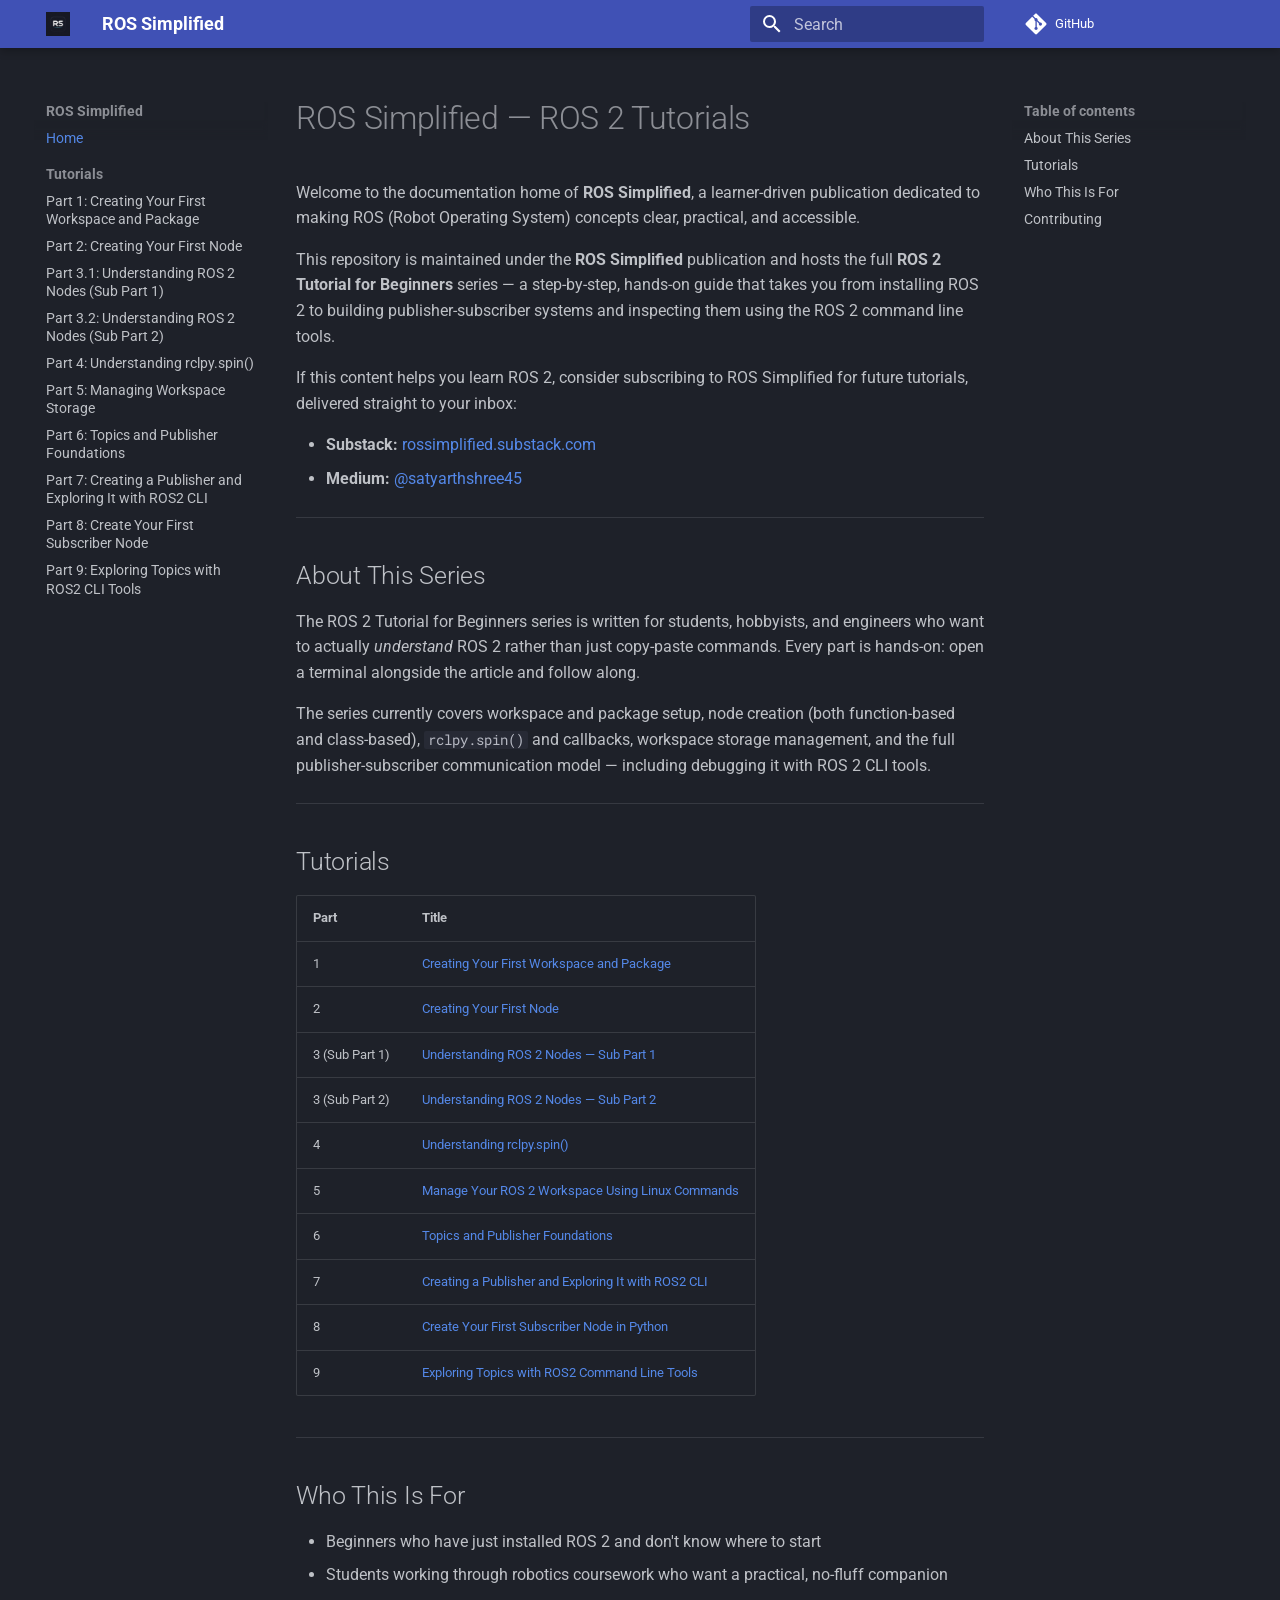
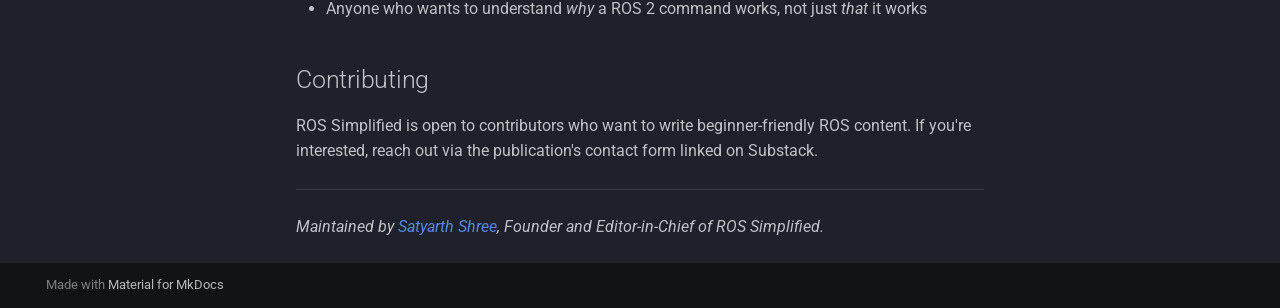
==== commit 45f8587d: "Deployed 48833bf with MkDocs version: 1.6.1" ====
--- a/index.html
+++ b/index.html
@@ -92,8 +92,7 @@
   <nav class="md-header__inner md-grid" aria-label="Header">
     <a href="." title="ROS Simplified" class="md-header__button md-logo" aria-label="ROS Simplified" data-md-component="logo">
       
-  
-  <svg xmlns="http://www.w3.org/2000/svg" viewBox="0 0 24 24"><path d="M12 8a3 3 0 0 0 3-3 3 3 0 0 0-3-3 3 3 0 0 0-3 3 3 3 0 0 0 3 3m0 3.54C9.64 9.35 6.5 8 3 8v11c3.5 0 6.64 1.35 9 3.54 2.36-2.19 5.5-3.54 9-3.54V8c-3.5 0-6.64 1.35-9 3.54"/></svg>
+  <img src="assets/ROS_Simplified_Logo.png" alt="logo">
 
     </a>
     <label class="md-header__button md-icon" for="__drawer">
@@ -204,8 +203,7 @@
   <label class="md-nav__title" for="__drawer">
     <a href="." title="ROS Simplified" class="md-nav__button md-logo" aria-label="ROS Simplified" data-md-component="logo">
       
-  
-  <svg xmlns="http://www.w3.org/2000/svg" viewBox="0 0 24 24"><path d="M12 8a3 3 0 0 0 3-3 3 3 0 0 0-3-3 3 3 0 0 0-3 3 3 3 0 0 0 3 3m0 3.54C9.64 9.35 6.5 8 3 8v11c3.5 0 6.64 1.35 9 3.54 2.36-2.19 5.5-3.54 9-3.54V8c-3.5 0-6.64 1.35-9 3.54"/></svg>
+  <img src="assets/ROS_Simplified_Logo.png" alt="logo">
 
     </a>
     ROS Simplified
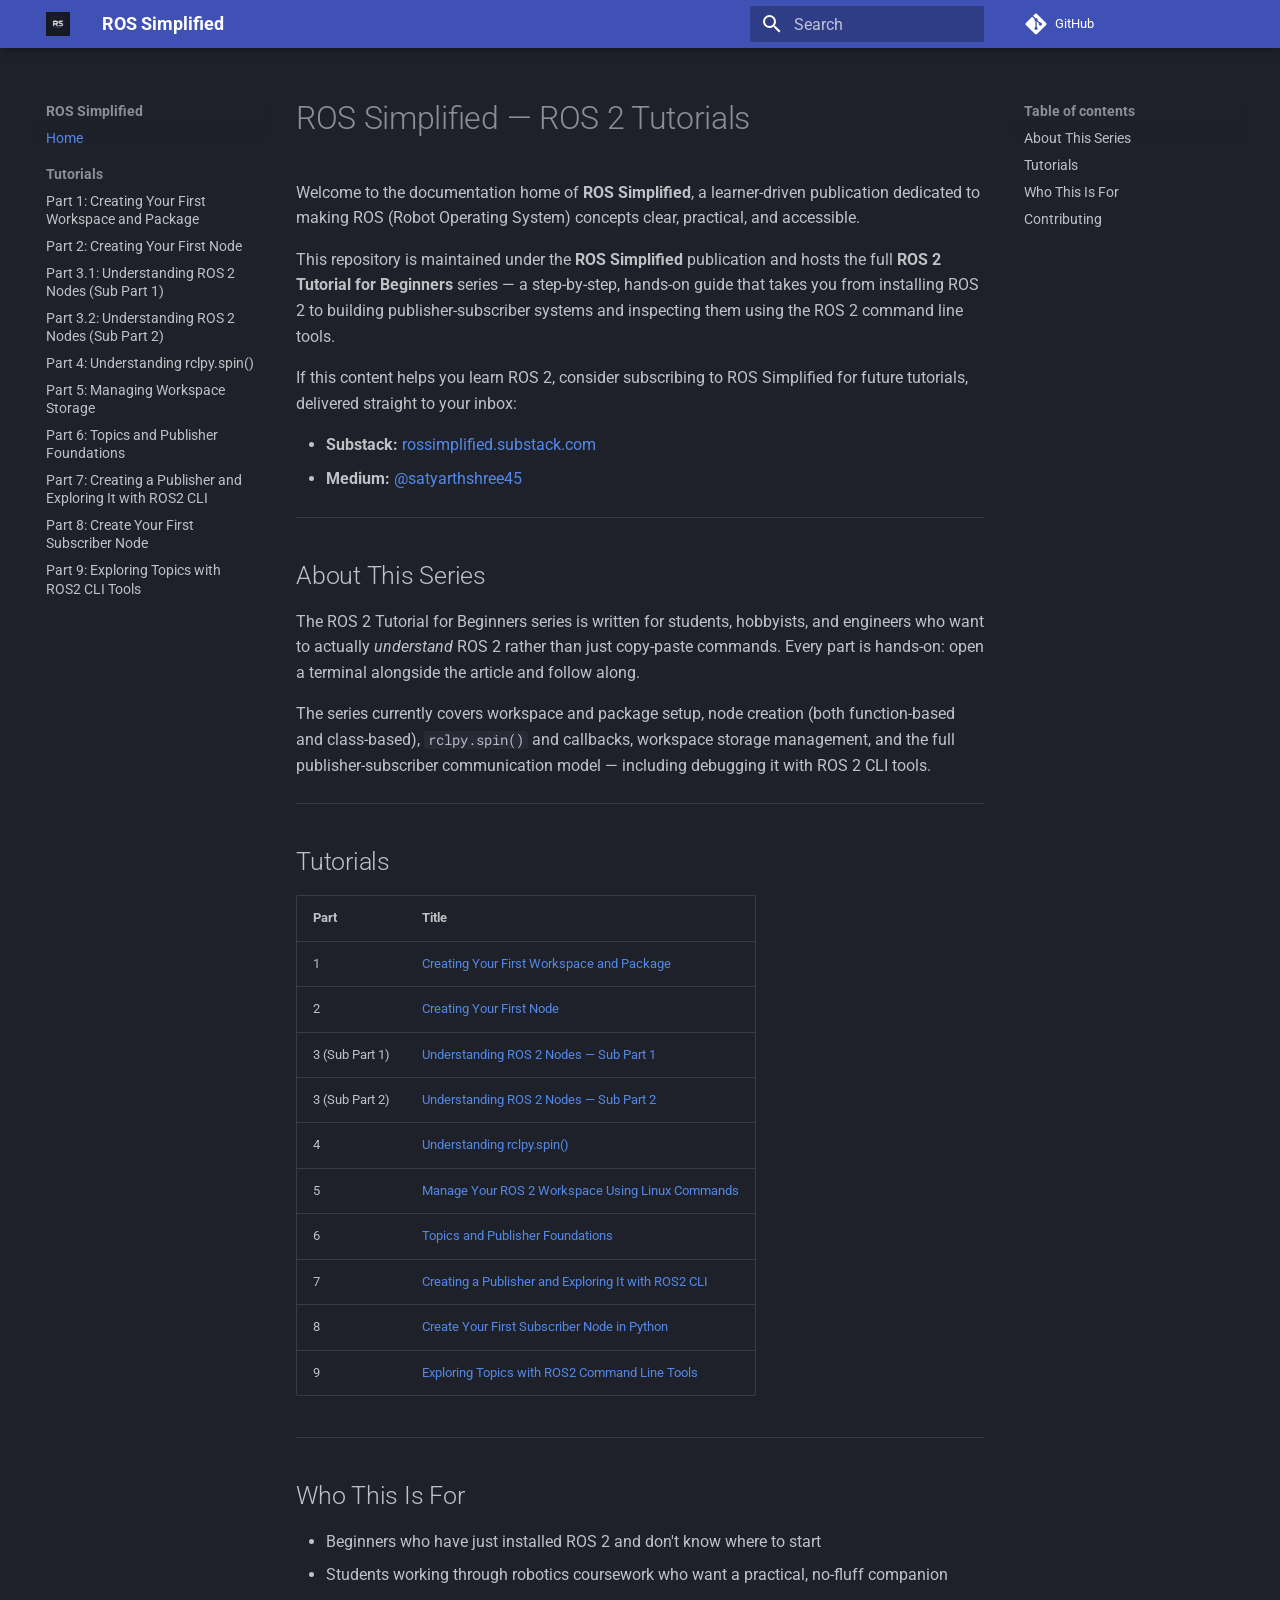
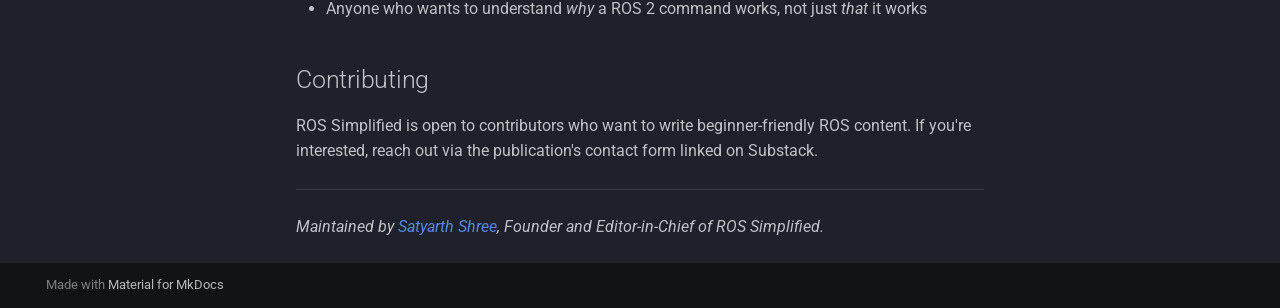
==== commit 4a09ee3b: "Deployed cb43292 with MkDocs version: 1.6.1" ====
--- a/index.html
+++ b/index.html
@@ -20,7 +20,7 @@
         
       
       
-      <link rel="icon" href="assets/images/favicon.png">
+      <link rel="icon" href="assets/ROS_Simplified_Logo.png">
       <meta name="generator" content="mkdocs-1.6.1, mkdocs-material-9.7.6">
     
     
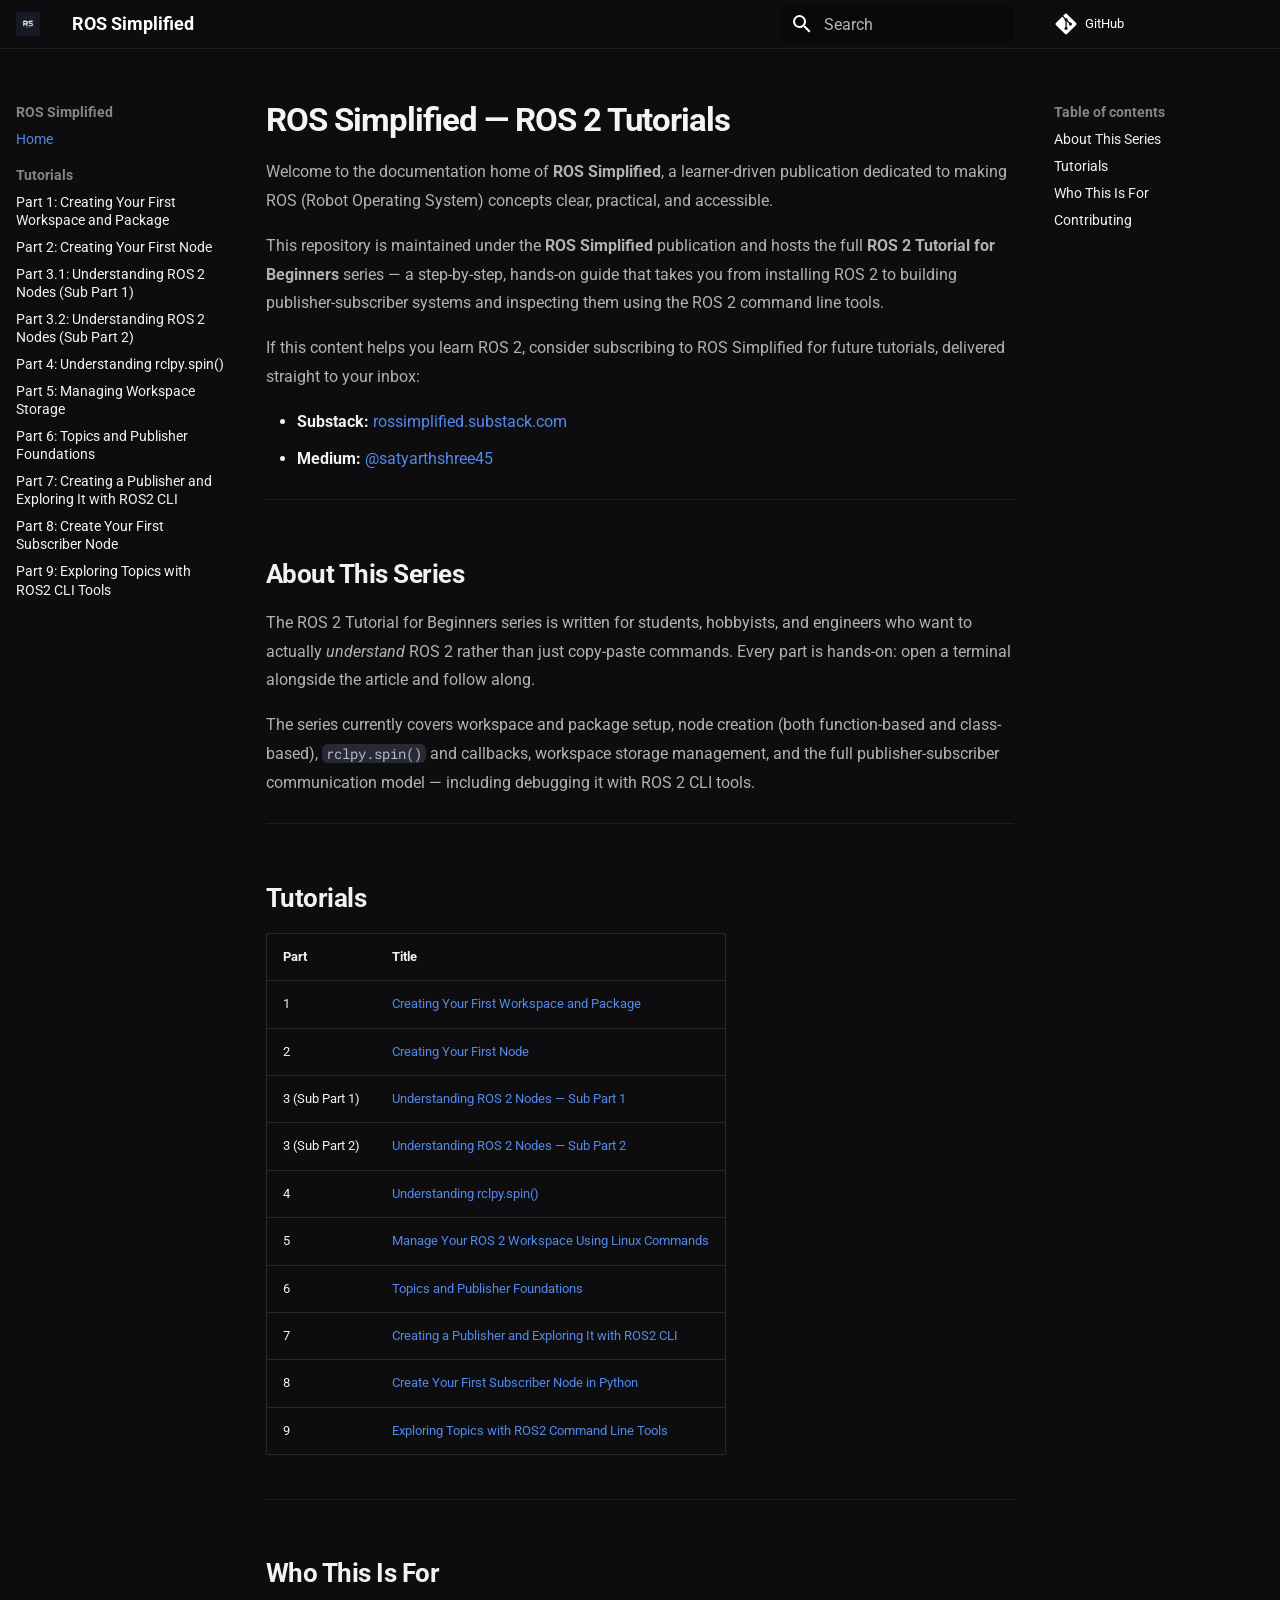
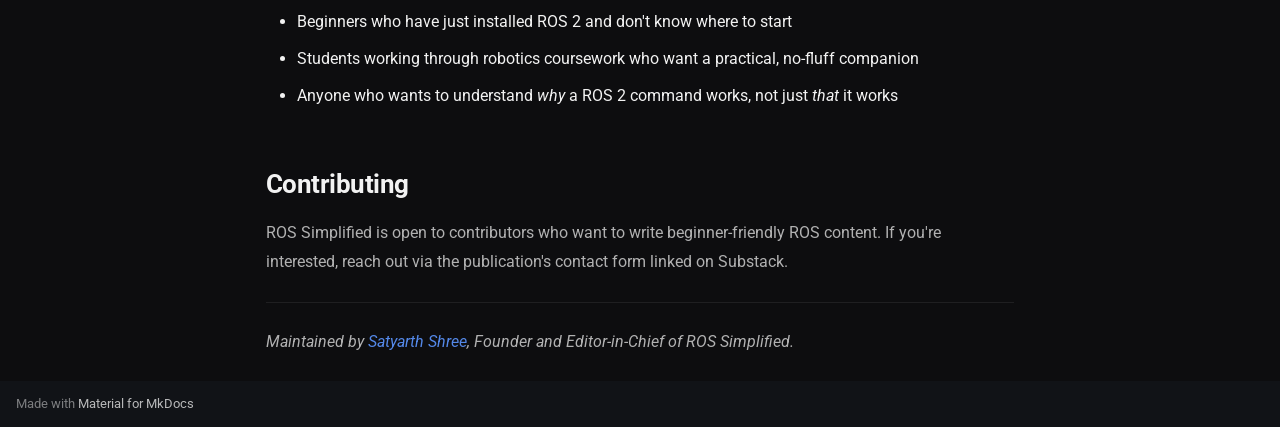
==== commit 051c8652: "Deployed 46c28e1 with MkDocs version: 1.6.1" ====
--- a/index.html
+++ b/index.html
@@ -50,6 +50,8 @@
         <style>:root{--md-text-font:"Roboto";--md-code-font:"Roboto Mono"}</style>
       
     
+    
+      <link rel="stylesheet" href="stylesheets/style.css">
     
     <script>__md_scope=new URL(".",location),__md_hash=e=>[...e].reduce(((e,_)=>(e<<5)-e+_.charCodeAt(0)),0),__md_get=(e,_=localStorage,t=__md_scope)=>JSON.parse(_.getItem(t.pathname+"."+e)),__md_set=(e,_,t=localStorage,a=__md_scope)=>{try{t.setItem(a.pathname+"."+e,JSON.stringify(_))}catch(e){}}</script>
     
--- a/stylesheets/style.css
+++ b/stylesheets/style.css
@@ -0,0 +1,124 @@
+/* =========================================================
+   ROS Simplified — Custom Theme
+   ========================================================= */
+
+
+/* ---------------------------------------------------------
+   Dark color scheme
+   --------------------------------------------------------- */
+
+[data-md-color-scheme="slate"] {
+    --md-default-bg-color: #0d0d0f;
+    --md-default-fg-color: #f2f2f2;
+
+    --md-primary-fg-color: #0d0d0f;
+    --md-primary-bg-color: #ffffff;
+
+    --md-accent-fg-color: #8b9cff;
+}
+
+
+/* ---------------------------------------------------------
+   Header
+   --------------------------------------------------------- */
+
+.md-header {
+    background-color: #0d0d0f;
+    box-shadow: none;
+
+    border-bottom: 1px solid rgba(255, 255, 255, 0.08);
+}
+
+
+/* ---------------------------------------------------------
+   Main content typography
+   --------------------------------------------------------- */
+
+.md-typeset {
+    font-size: 0.82rem;
+    line-height: 1.75;
+}
+
+
+/* Main page title */
+
+.md-typeset h1 {
+    color: #f5f5f5;
+
+    font-weight: 700;
+    letter-spacing: -0.03em;
+
+    margin-bottom: 0.5em;
+}
+
+
+/* Section headings */
+
+.md-typeset h2 {
+    color: #f2f2f2;
+
+    font-weight: 700;
+    letter-spacing: -0.02em;
+
+    margin-top: 2.2em;
+}
+
+
+/* Smaller headings */
+
+.md-typeset h3 {
+    color: #eeeeee;
+    font-weight: 650;
+}
+
+
+/* ---------------------------------------------------------
+   Paragraphs
+   --------------------------------------------------------- */
+
+.md-typeset p {
+    color: rgba(255, 255, 255, 0.68);
+}
+
+
+/* ---------------------------------------------------------
+   Inline code
+   --------------------------------------------------------- */
+
+.md-typeset code {
+    border-radius: 6px;
+}
+
+
+/* ---------------------------------------------------------
+   Code blocks
+   --------------------------------------------------------- */
+
+.md-typeset .highlight {
+    border: 1px solid rgba(255, 255, 255, 0.08);
+
+    border-radius: 12px;
+    overflow: hidden;
+}
+
+.md-typeset .highlight pre {
+    margin: 0;
+}
+
+
+/* ---------------------------------------------------------
+   Horizontal rules
+   --------------------------------------------------------- */
+
+.md-typeset hr {
+    border-color: rgba(255, 255, 255, 0.08);
+}
+
+
+/* ---------------------------------------------------------
+   Content width
+   --------------------------------------------------------- */
+
+.md-grid {
+    max-width: 1440px;
+}
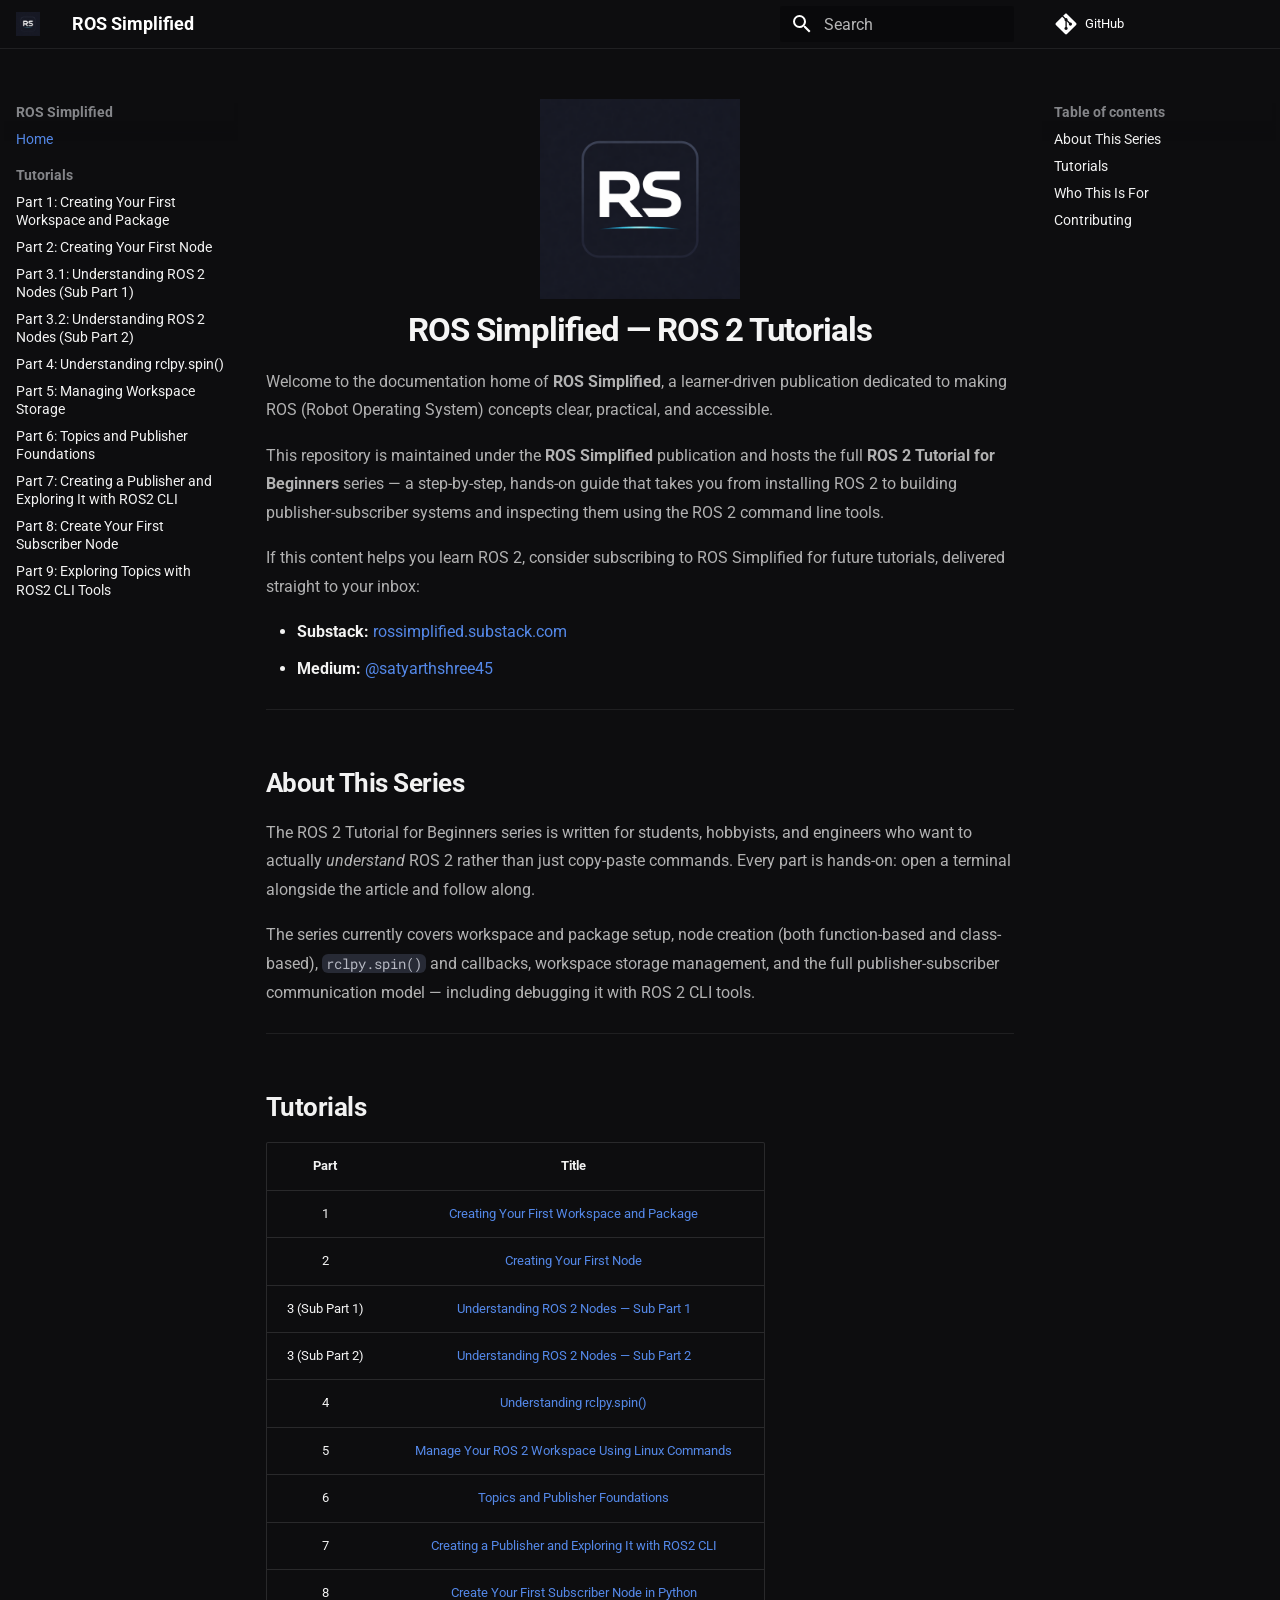
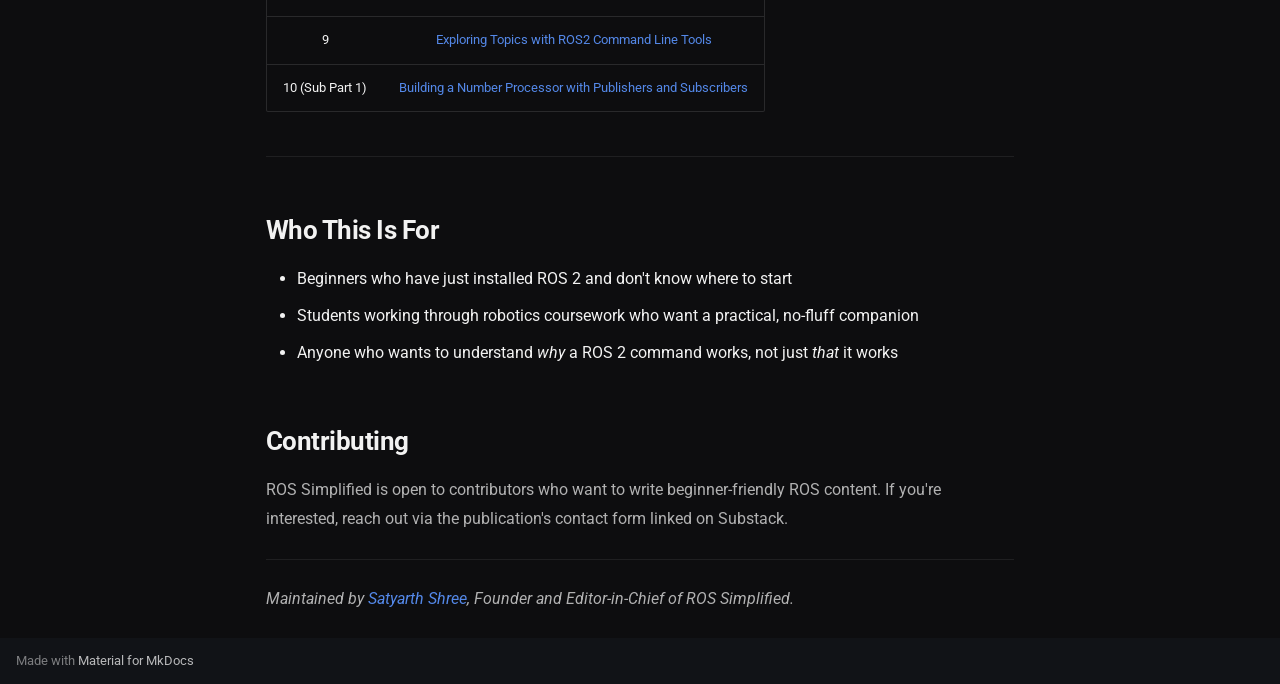
==== commit 82f44c4b: "Deployed 4d0d157 with MkDocs version: 1.6.1" ====
--- a/index.html
+++ b/index.html
@@ -76,7 +76,7 @@
     <div data-md-component="skip">
       
         
-        <a href="#ros-simplified-ros-2-tutorials" class="md-skip">
+        <a href="#about-this-series" class="md-skip">
           Skip to content
         </a>
       
@@ -238,8 +238,6 @@
       <input class="md-nav__toggle md-toggle" type="checkbox" id="__toc">
       
       
-        
-      
       
         <label class="md-nav__link md-nav__link--active" for="__toc">
           
@@ -281,8 +279,6 @@
 <nav class="md-nav md-nav--secondary" aria-label="Table of contents">
   
   
-  
-    
   
   
     <label class="md-nav__title" for="__toc">
@@ -699,8 +695,6 @@
   
   
   
-    
-  
   
     <label class="md-nav__title" for="__toc">
       <span class="md-nav__icon md-icon"></span>
@@ -772,7 +766,8 @@
   
 
 
-<h1 id="ros-simplified-ros-2-tutorials">ROS Simplified — ROS 2 Tutorials<a class="headerlink" href="#ros-simplified-ros-2-tutorials" title="Permanent link">&para;</a></h1>
+<div align="center"> <img src="assets/ROS_Simplified_Logo.png" alt="ROS Simplified Logo" width="200"/> <h1>ROS Simplified — ROS 2 Tutorials</h1> </div>
+
 <p>Welcome to the documentation home of <strong>ROS Simplified</strong>, a learner-driven publication dedicated to making ROS (Robot Operating System) concepts clear, practical, and accessible.</p>
 <p>This repository is maintained under the <strong>ROS Simplified</strong> publication and hosts the full <strong>ROS 2 Tutorial for Beginners</strong> series — a step-by-step, hands-on guide that takes you from installing ROS 2 to building publisher-subscriber systems and inspecting them using the ROS 2 command line tools.</p>
 <p>If this content helps you learn ROS 2, consider subscribing to ROS Simplified for future tutorials, delivered straight to your inbox:</p>
@@ -789,50 +784,54 @@
 <table>
 <thead>
 <tr>
-<th>Part</th>
-<th>Title</th>
+<th style="text-align: center;">Part</th>
+<th style="text-align: center;">Title</th>
 </tr>
 </thead>
 <tbody>
 <tr>
-<td>1</td>
-<td><a href="Tutorials/part-1-create-your-first-workspace-and-package/">Creating Your First Workspace and Package</a></td>
-</tr>
-<tr>
-<td>2</td>
-<td><a href="Tutorials/part-2-creating-your-first-node/">Creating Your First Node</a></td>
-</tr>
-<tr>
-<td>3 (Sub Part 1)</td>
-<td><a href="Tutorials/part-3-sub-part-1-understanding-ros-2-nodes/">Understanding ROS 2 Nodes — Sub Part 1</a></td>
-</tr>
-<tr>
-<td>3 (Sub Part 2)</td>
-<td><a href="Tutorials/part-3-sub-part-2/">Understanding ROS 2 Nodes — Sub Part 2</a></td>
-</tr>
-<tr>
-<td>4</td>
-<td><a href="Tutorials/part-4-understanding-rclpy.spin/">Understanding rclpy.spin()</a></td>
-</tr>
-<tr>
-<td>5</td>
-<td><a href="Tutorials/part-5-manage-your-ROS-2-workspace-using-linux-commands/">Manage Your ROS 2 Workspace Using Linux Commands</a></td>
-</tr>
-<tr>
-<td>6</td>
-<td><a href="Tutorials/part-6-topics-and-publisher-foundations/">Topics and Publisher Foundations</a></td>
-</tr>
-<tr>
-<td>7</td>
-<td><a href="Tutorials/part-7-creating-a-publisher-and-exploring-it-with-ros2-cli/">Creating a Publisher and Exploring It with ROS2 CLI</a></td>
-</tr>
-<tr>
-<td>8</td>
-<td><a href="Tutorials/part-8-create-your-first-subscriber-node-in-python/">Create Your First Subscriber Node in Python</a></td>
-</tr>
-<tr>
-<td>9</td>
-<td><a href="Tutorials/part-9-Exploring-Topics-with-ros2-command-line-tools/">Exploring Topics with ROS2 Command Line Tools</a></td>
+<td style="text-align: center;">1</td>
+<td style="text-align: center;"><a href="https://claude.ai/chat/Tutorials/part-1-create-your-first-workspace-and-package.md">Creating Your First Workspace and Package</a></td>
+</tr>
+<tr>
+<td style="text-align: center;">2</td>
+<td style="text-align: center;"><a href="https://claude.ai/chat/Tutorials/part-2-creating-your-first-node.md">Creating Your First Node</a></td>
+</tr>
+<tr>
+<td style="text-align: center;">3 (Sub Part 1)</td>
+<td style="text-align: center;"><a href="https://claude.ai/chat/Tutorials/part-3-sub-part-1-understanding-ros-2-nodes.md">Understanding ROS 2 Nodes — Sub Part 1</a></td>
+</tr>
+<tr>
+<td style="text-align: center;">3 (Sub Part 2)</td>
+<td style="text-align: center;"><a href="https://claude.ai/chat/Tutorials/part-3-sub-part-2.md">Understanding ROS 2 Nodes — Sub Part 2</a></td>
+</tr>
+<tr>
+<td style="text-align: center;">4</td>
+<td style="text-align: center;"><a href="https://claude.ai/chat/Tutorials/part-4-understanding-rclpy.spin.md">Understanding rclpy.spin()</a></td>
+</tr>
+<tr>
+<td style="text-align: center;">5</td>
+<td style="text-align: center;"><a href="https://claude.ai/chat/Tutorials/part-5-manage-your-ROS-2-workspace-using-linux-commands.md">Manage Your ROS 2 Workspace Using Linux Commands</a></td>
+</tr>
+<tr>
+<td style="text-align: center;">6</td>
+<td style="text-align: center;"><a href="https://claude.ai/chat/Tutorials/part-6-topics-and-publisher-foundations.md">Topics and Publisher Foundations</a></td>
+</tr>
+<tr>
+<td style="text-align: center;">7</td>
+<td style="text-align: center;"><a href="https://claude.ai/chat/Tutorials/part-7-creating-a-publisher-and-exploring-it-with-ros2-cli.md">Creating a Publisher and Exploring It with ROS2 CLI</a></td>
+</tr>
+<tr>
+<td style="text-align: center;">8</td>
+<td style="text-align: center;"><a href="https://claude.ai/chat/Tutorials/part-8-create-your-first-subscriber-node-in-python.md">Create Your First Subscriber Node in Python</a></td>
+</tr>
+<tr>
+<td style="text-align: center;">9</td>
+<td style="text-align: center;"><a href="https://claude.ai/chat/Tutorials/part-9-Exploring-Topics-with-ros2-command-line-tools.md">Exploring Topics with ROS2 Command Line Tools</a></td>
+</tr>
+<tr>
+<td style="text-align: center;">10 (Sub Part 1)</td>
+<td style="text-align: center;"><a href="https://claude.ai/chat/Tutorials/part-10-sub-part-1-building-a-number-processor-with-publishers-and-subscribers.md">Building a Number Processor with Publishers and Subscribers</a></td>
 </tr>
 </tbody>
 </table>
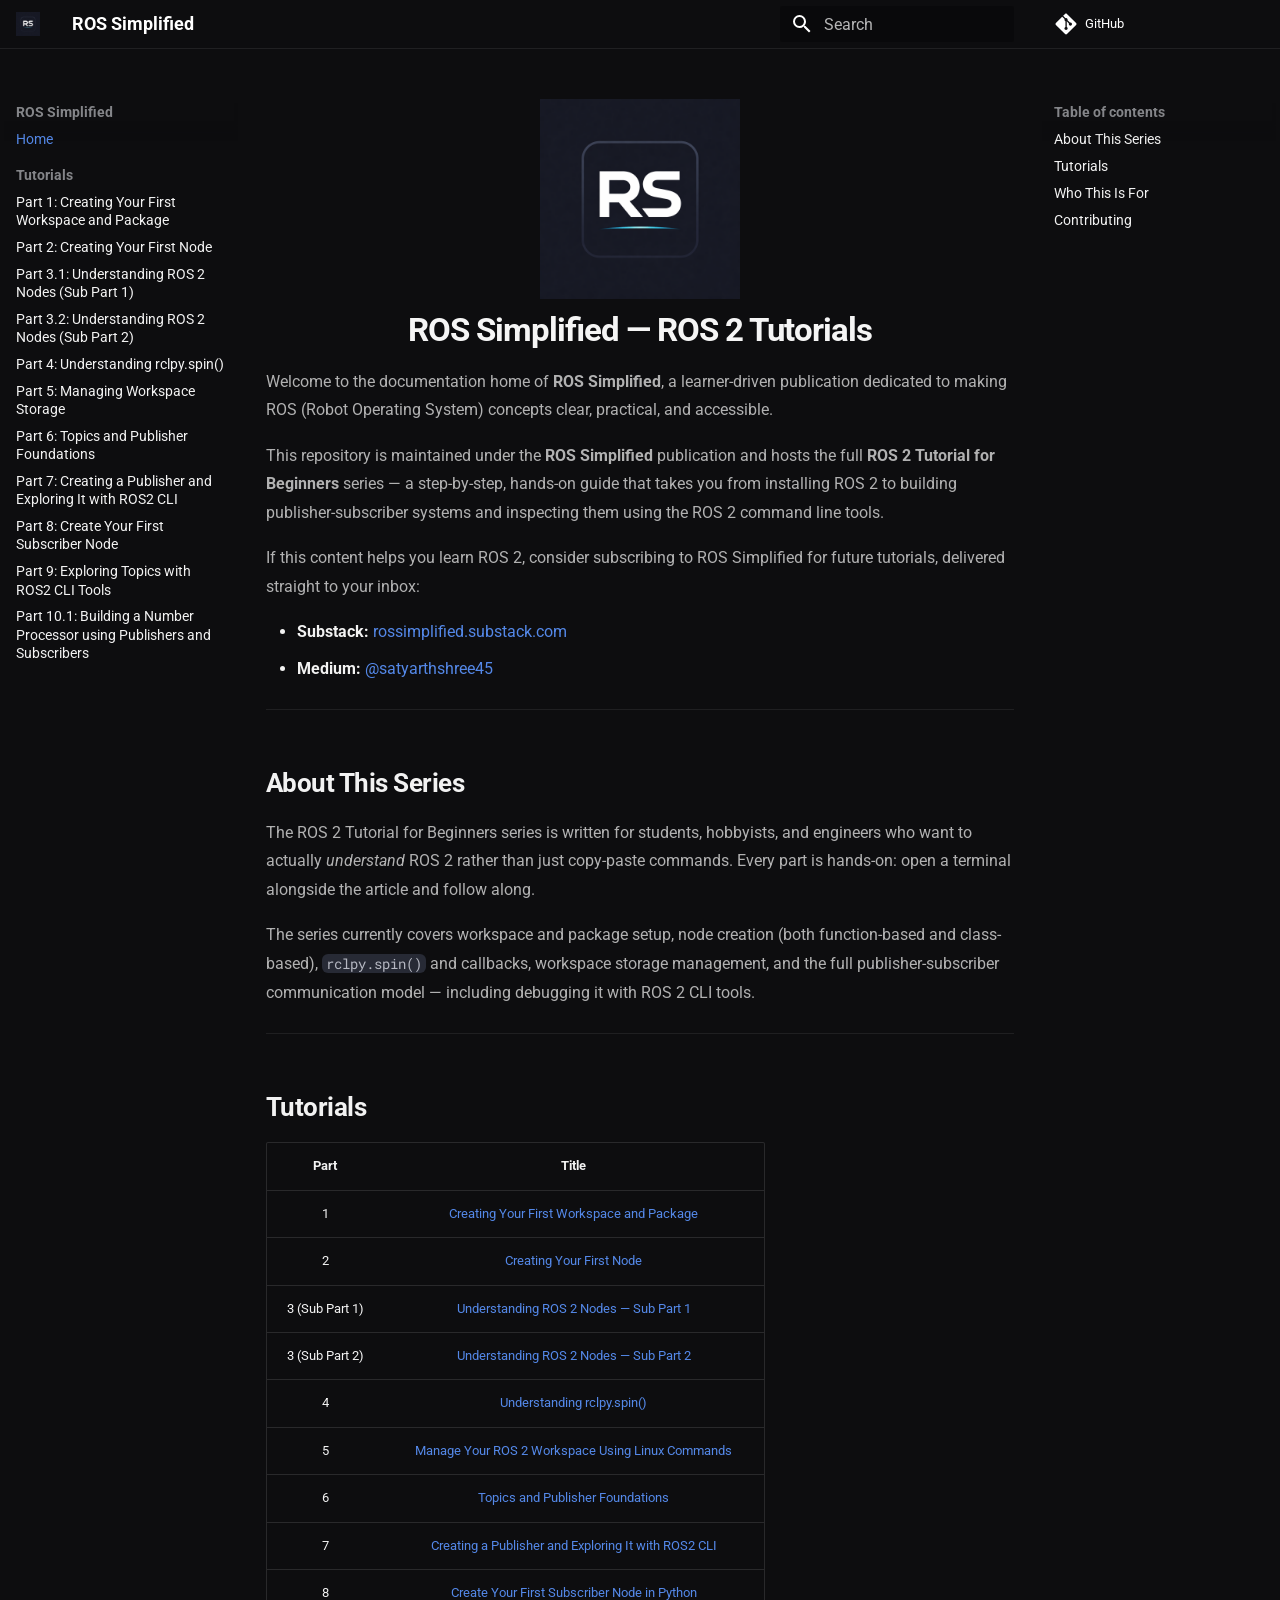
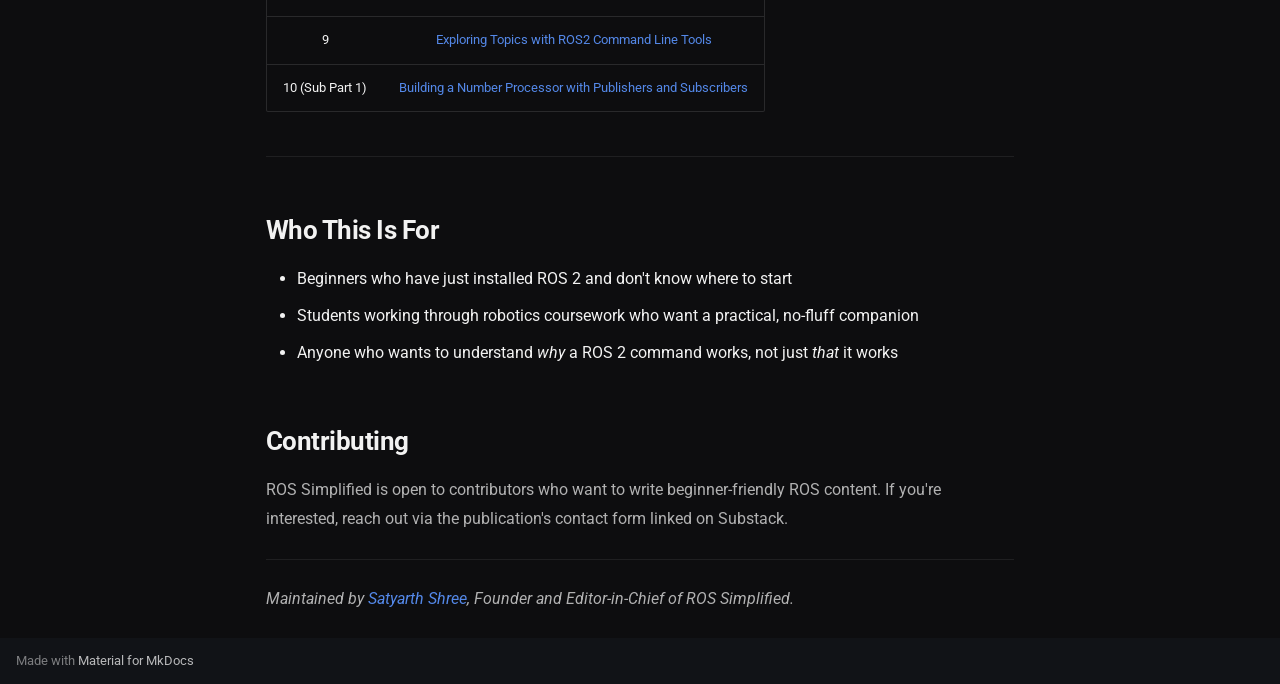
==== commit 84f146b6: "Deployed 1989bc2 with MkDocs version: 1.6.1" ====
--- a/index.html
+++ b/index.html
@@ -658,6 +658,34 @@
     
   
     Part 9: Exploring Topics with ROS2 CLI Tools
+  
+
+    
+  </span>
+  
+  
+
+      </a>
+    </li>
+  
+
+              
+            
+              
+                
+  
+  
+  
+  
+    <li class="md-nav__item">
+      <a href="Tutorials/part-10-sub-part-1-building-a-number-processor/" class="md-nav__link">
+        
+  
+  
+  <span class="md-ellipsis">
+    
+  
+    Part 10.1: Building a Number Processor using Publishers and Subscribers
   
 
     
